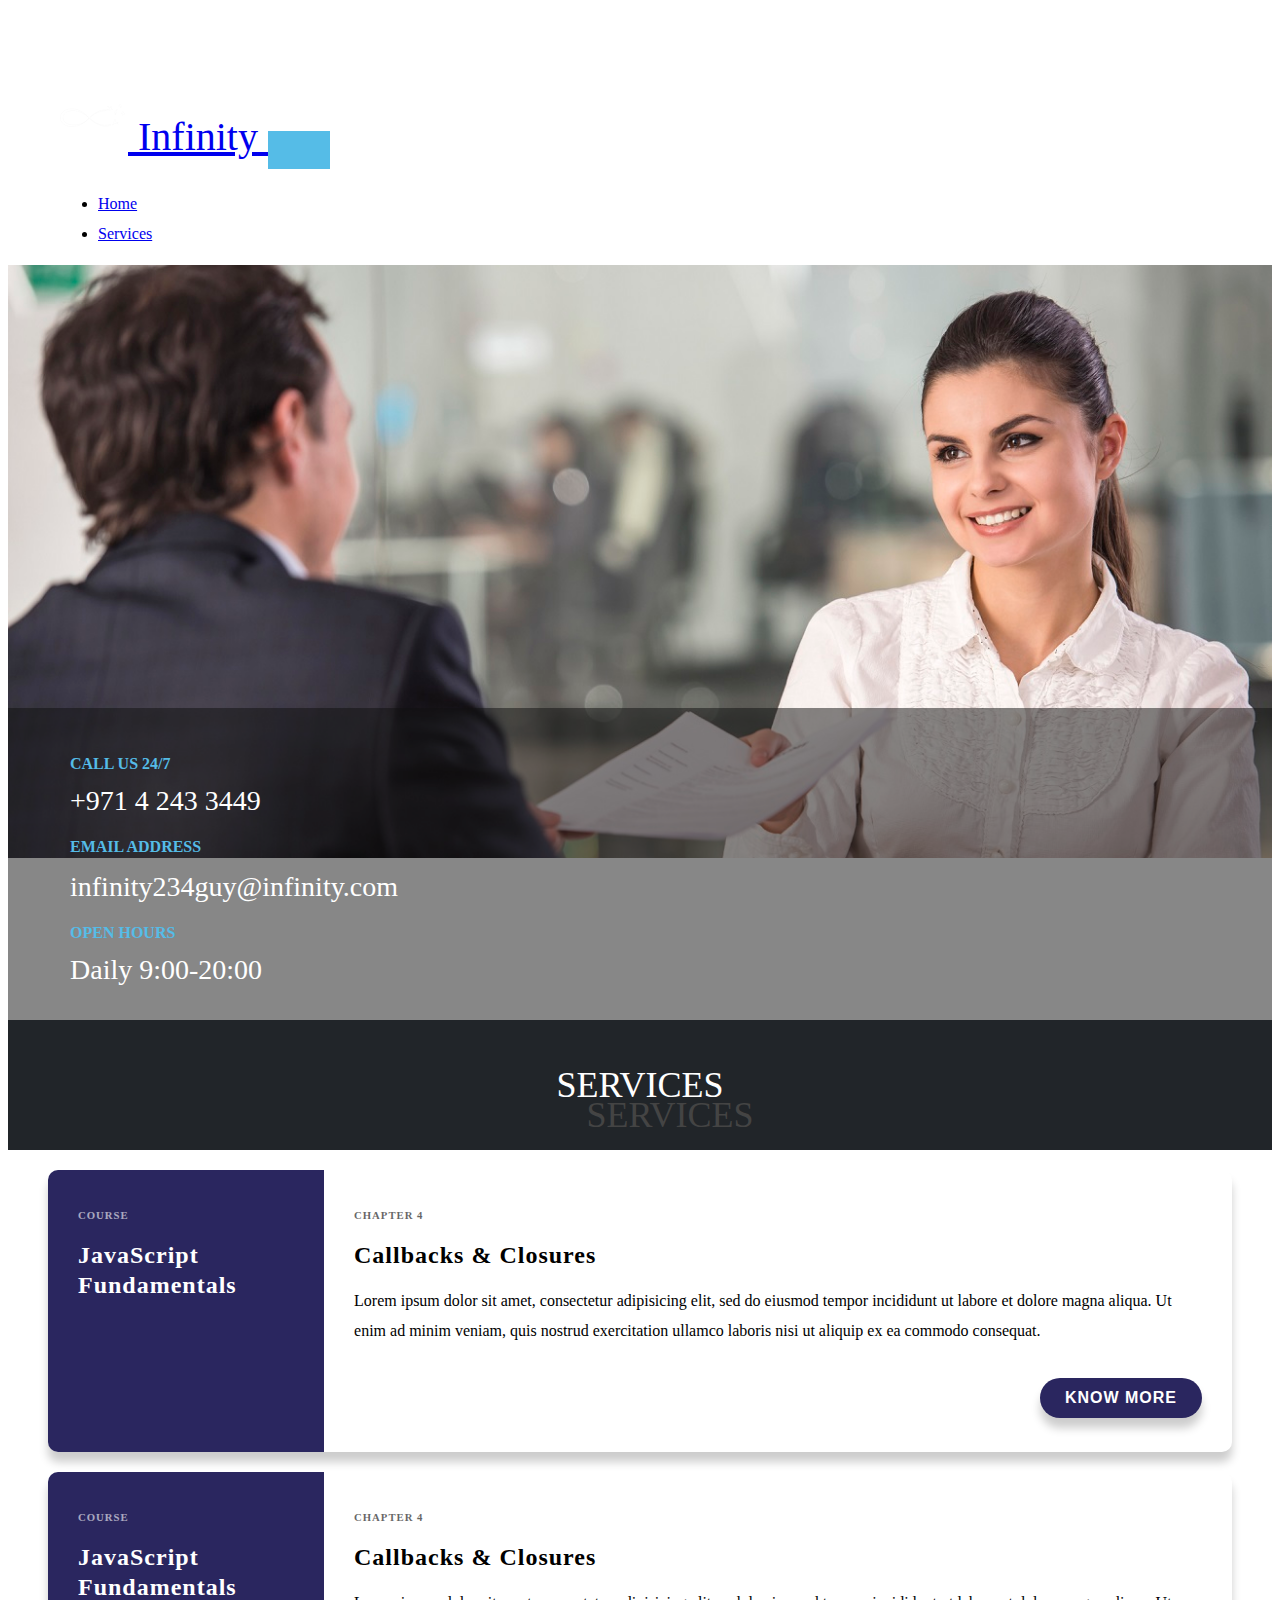
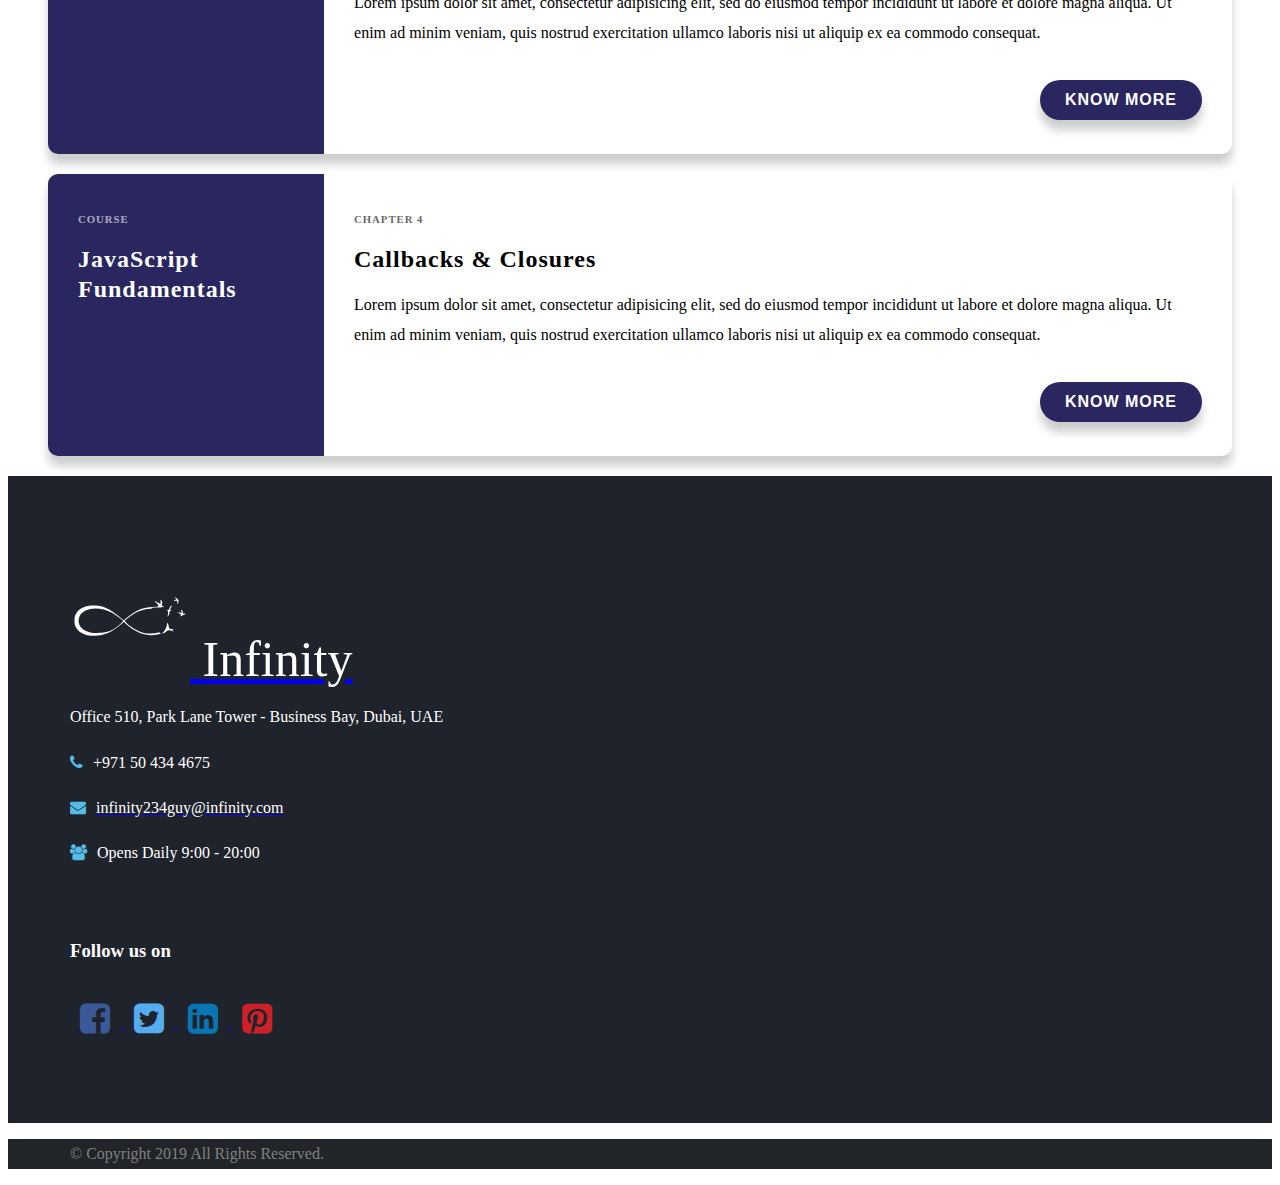
==== services.html @ c741b1cb "test" ====
<!DOCTYPE html>
<html lang="en-US" class="no-js">

<head>
    <meta charset="UTF-8">
    <meta name="viewport" content="width=device-width, initial-scale=1">
    <title>Infinity: Extent the efforts</title>
    <link rel="icon" type="image/x-icon" href="public/babu.ico">
    <link href="https://cdn.jsdelivr.net/npm/bootstrap@5.0.2/dist/css/bootstrap.min.css" rel="stylesheet"
        integrity="sha384-EVSTQN3/azprG1Anm3QDgpJLIm9Nao0Yz1ztcQTwFspd3yD65VohhpuuCOmLASjC" crossorigin="anonymous">
    <script src="https://cdn.jsdelivr.net/npm/bootstrap@5.0.2/dist/js/bootstrap.bundle.min.js"
        integrity="sha384-MrcW6ZMFYlzcLA8Nl+NtUVF0sA7MsXsP1UyJoMp4YLEuNSfAP+JcXn/tWtIaxVXM"
        crossorigin="anonymous"></script>
    <style>
        body {
            min-height: 75rem;
            padding-top: 4.5rem;
            font-size: 16px;
            font-weight: 300;
            line-height: 30px;
        }

        .centered {
            position: absolute;
            top: 50%;
            left: 50%;
            transform: translate(-50%, -50%);
            font-size: 30px;
        }

        .img-container {
            position: relative;
            text-align: center;
            color: white;
        }

        .contact {
            overflow: hidden;
            background-color: rgba(15, 15, 15, 0.8);
            position: relative;
            padding: 25px 0px;
            overflow-wrap: break-word;
            word-wrap: break-word;

        }

        @media screen and (min-width: 1200px) {
            .contact {
                display: block;
                margin-top: -150px;
                z-index: 3;
                background-color: rgba(15, 15, 15, 0.5);
            }
        }

        .special-heading .medium {
            font-weight: 600;
        }

        .highlight {
            color: #55bce7;
        }

        .special-heading p {
            font-size: 16px;
            margin-bottom: 7px;
        }

        .highlight {
            color: #55bce7;
            border-color: #55bce7;
        }

        .text-uppercase {
            text-transform: uppercase;
        }

        p {
            overflow-wrap: break-word;
        }

        .special-heading h4 {
            margin: 0 0 10px 0;
        }

        .text-transform-none {
            text-transform: none;
        }

        .extra-thin {
            font-weight: 200;
        }

        .lightfont {
            color: #ffffff !important;
        }

        h4 {
            font-size: 28px;
        }

        .ls {
            background-color: #ffffff;
            color: #808080;
        }

        .padding_vertical_40 {
            padding-top: 40px;
            padding-bottom: 40px;
        }

        .section_padding_bottom_0 {
            padding-bottom: 0px;
        }

        .half_section {
            position: relative;
        }

        .image_cover,
        .background_cover {
            -webkit-background-size: cover;
            -moz-background-size: cover;
            -o-background-size: cover;
            background-size: cover;
        }

        .image_cover {
            display: block;
            position: absolute;
            width: 50%;
            z-index: 2;
            top: 0;
            bottom: 0;
            background-position: 50% 50%;
        }

        .image_cover>img {
            visibility: hidden;
        }

        .image_cover>a {
            position: absolute;
            top: 0;
            bottom: 0;
            right: 0;
            left: 0;
        }

        .image_cover.image_cover_right {
            right: 0;
        }

        @media (max-width: 991px) {
            .image_cover {
                height: 0;
                padding-bottom: 66%;
                margin-bottom: -30px;
                width: 100%;
                position: relative;
            }
        }

        .image_cover+[class*='container'] [class*='col-']>img,
        .image_cover+[class*='container'] [class*='col-']>a:after,
        .image_cover+[class*='container'] [class*='col-']>a>img {
            display: none;
        }

        .image_cover_right {
            background-size: contain;
            background-repeat: no-repeat;
            background-position: center;
            background-origin: content-box;
        }

        @media screen and (max-width: 991px) {
            .image_cover_right {
                background-size: contain;
                background-repeat: no-repeat;
                background-position: center;
                background-origin: padding-box;
            }

        }

        .padding_10 {
            padding: 10px;
        }

        @media (min-width: 1200px) {
            .hidden-lg {
                display: none !important;
            }
        }

        @media (min-width: 992px) and (max-width: 1199px) {
            .hidden-md {
                display: none !important;
            }
        }

        .text-left {
            text-align: left;
        }

        .container {
            padding-right: 15px;
            padding-left: 15px;
            margin-right: auto;
            margin-left: auto
        }

        @media (min-width:768px) {
            .container {
                width: 750px
            }
        }

        @media screen and (max-width:768px) {
            .has-text-align-left {
                text-align: center !important;
            }
        }

        @media (min-width:992px) {
            .container {
                width: 970px
            }
        }

        @media (min-width:1200px) {
            .container {
                width: 1170px
            }
        }

        h3.section_header {
            margin: 0;
            font-size: 40px;
            line-height: 1;
            position: relative;
            word-wrap: break-word;
        }

        .ls h1,
        .ls h2,
        .ls h3,
        .ls h4,
        .ls h5,
        .ls h6 {
            color: #1f232b;
        }

        .myclass {
            font-size: 34px !important;
            margin-bottom: 7px !important;
        }

        .extra-heading {
            position: relative !important;
            float: left;
            top: 0;
            font-size: 140px !important;
            line-height: 0.75 !important;
            padding-right: 15px !important;
            letter-spacing: -0.1em;
            text-indent: -0.1em;
            background: -webkit-linear-gradient(#2098ef, #55bce7);
            -webkit-background-clip: text;
            -webkit-text-fill-color: transparent;
        }

        @supports (-ms-ime-align:auto) {
            .extra-heading {
                padding-right: 10px !important;
            }
        }

        @media screen and (-ms-high-contrast: active),
        (-ms-high-contrast: none) {
            .extra-heading {
                padding-right: 10px !important;
                color: #55bce7 !important;
            }
        }

        @media (max-width: 1199px) {
            .extra-heading {
                font-size: 108px !important;
                padding-right: 15px !important;
            }
        }

        @media (max-width: 479px) {
            .extra-heading {
                font-size: 70px !important;
                padding-right: 10px !important;
            }

            .extra-heading+h3.section_header {
                font-size: 20px !important;
            }

            .extra-heading+h3.section_header+h2.section_header {
                font-size: 39px !important;
            }
        }

        .extra-heading.customcss {
            font-size: 100px !important;
        }

        .mycustomcss {
            font-size: 22px !important;
            line-height: 5.1 !important;
        }

        .ds {
            background-color: #1f232b;
            color: #808080;
        }

        .ds h1,
        .ds h2,
        .ds h3,
        .ds h4,
        .ds h5,
        .ds h6 {
            color: #ffffff;
        }

        .wpcf7 .screen-reader-response {
            position: absolute;
            overflow: hidden;
            clip: rect(1px, 1px, 1px, 1px);
            clip-path: inset(50%);
            height: 1px;
            width: 1px;
            margin: -1px;
            padding: 0;
            border: 0;
            word-wrap: normal !important;
        }

        form.wpcf7-form {}

        form.wpcf7-form .wpcf7-text,
        form.wpcf7-form .wpcf7-number,
        form.wpcf7-form .wpcf7-textarea {
            text-indent: 20px;
        }

        form.wpcf7-form .wpcf7-textarea {
            overflow-x: hidden;
        }

        @media screen and (-ms-high-contrast: active),
        (-ms-high-contrast: none) {
            form.wpcf7-form .wpcf7-textarea {
                height: 320px;
            }
        }

        form.wpcf7-form #fileuploadfield {
            display: none;
        }

        form.wpcf7-form #uploadbrowsebutton {
            background-color: transparent;
            font-size: 12px;
            font-weight: 300;
            height: 40px;
            letter-spacing: -0.02em;
            max-width: 170px;
            position: absolute;
            right: 5px;
            text-align: center;
            text-transform: uppercase;
            top: 5px;
            width: 100%;
            color: #2098ef;
            border: 1px solid #2098ef;
            -webkit-transition: all 0.4s linear 0s;
            transition: all 0.4s linear 0s;
        }

        form.wpcf7-form #uploadbrowsebutton:hover,
        form.wpcf7-form #uploadbrowsebutton:focus {
            background-color: #2098ef;
            color: #ffffff;
        }

        .ds form.wpcf7-form #uploadbrowsebutton {
            background-color: #ffffff;
            color: #1f232b;
            border: 1px solid #ffffff;
        }

        .ds form.wpcf7-form #uploadbrowsebutton:hover,
        .ds form.wpcf7-form #uploadbrowsebutton:focus {
            border: 1px solid #55bce7;
            background-color: #55bce7;
            color: #ffffff;
        }

        form.wpcf7-form p {
            position: relative;
            margin-bottom: 18px;
        }

        form.wpcf7-form p input,
        form.wpcf7-form p textarea {
            padding-left: 10px;
        }

        form.wpcf7-form p textarea {
            padding-bottom: 12px;
        }

        form.wpcf7-form p input[type="submit"] {
            padding: 18px 30px 18px;
        }

        form.wpcf7-form p .fa {
            position: absolute;
            z-index: 100;
            font-size: 14px;
            top: 18px;
            left: 15px;
        }

        form.wpcf7-form .ajax-loader {
            display: none;
        }

        .wpcf7-form-control-wrap {
            position: relative;
        }

        .ds input[type="text"],
        .ds input[type="email"],
        .ds input[type="url"],
        .ds input[type="password"],
        .ds input[type="search"],
        .ds input[type="tel"],
        .ds input[type="number"],
        .ds textarea,
        .ds select,
        .ds .form-control {
            background-color: rgba(15, 15, 15, 0.5);
            color: #ffffff;
            border: none;
        }

        .ds input[type="text"],
        .ds input[type="email"],
        .ds input[type="url"],
        .ds input[type="password"],
        .ds input[type="search"],
        .ds input[type="tel"],
        .ds input[type="number"],
        .ds textarea,
        .ds select,
        .ds .form-control {
            background-color: rgba(15, 15, 15, 0.5);
            color: #ffffff;
            border: none;
        }

        input[type="text"],
        input[type="email"],
        input[type="url"],
        input[type="password"],
        input[type="search"],
        input[type="tel"],
        input[type="number"],
        textarea,
        select,
        .select2-container .select2-selection--single,
        .form-control {
            background-color: #f2f2f2;
            color: #808080;
            border: none;
            border-radius: 0;
            box-shadow: none;
            font-size: 12px;
            font-weight: 600;
            height: 50px;
            letter-spacing: -0.02em;
            line-height: 30px;
            padding-bottom: 11px;
            padding-left: 30px;
            padding-right: 30px;
            padding-top: 10px;
            text-transform: uppercase;
        }

        .form-control {
            display: block;
            width: 100%;
            height: 34px;
            padding: 6px 12px;
            font-size: 14px;
            line-height: 1.42857143;
            color: #555;
            background-color: #fff;
            background-image: none;
            border: 1px solid #ccc;
            border-radius: 4px;
            -webkit-box-shadow: inset 0 1px 1px rgb(0 0 0 / 8%);
            box-shadow: inset 0 1px 1px rgb(0 0 0 / 8%);
            -webkit-transition: border-color ease-in-out .15s, -webkit-box-shadow ease-in-out .15s;
            -o-transition: border-color ease-in-out .15s, box-shadow ease-in-out .15s;
            transition: border-color ease-in-out .15s, box-shadow ease-in-out .15s;
        }

        .wpcf7 input[type="url"],
        .wpcf7 input[type="email"],
        .wpcf7 input[type="tel"] {
            direction: ltr;
        }

        input {
            color: #ffffff;
        }

        ::placeholder {
            color: #ffffff;
            opacity: 1;
            /* Firefox */
        }

        ::-ms-input-placeholder {
            /* Internet Explorer 10-11 */
            color: #ffffff;
        }

        ::-ms-input-placeholder {
            /* Microsoft Edge */
            color: #ffffff;
        }

        .theme_button.inverse.white:hover,
        .theme_button.inverse.white:focus,
        .theme_button.inverse.white:active {
            color: #1f232b;
            background-color: #ffffff;
            border-color: #ffffff;
        }

        .theme_button.inverse.white {
            color: #ffffff;
            background-color: transparent;
            border-color: #ffffff;
        }

        form.wpcf7-form p input[type="submit"] {
            padding: 18px 30px 18px;
        }

        .theme_buttons a:hover,
        .theme_buttons a:focus,
        .theme_buttons a:active,
        .theme_button:hover,
        .theme_button:focus,
        .theme_button:active,
        .wc-proceed-to-checkout .checkout-button:hover,
        .wc-proceed-to-checkout .checkout-button:focus,
        .wc-proceed-to-checkout .checkout-button:active,
        .buttons a:hover,
        .buttons a:focus,
        .buttons a:active,
        button:hover,
        button:focus,
        button:active,
        input[type="submit"]:hover,
        input[type="submit"]:focus,
        input[type="submit"]:active {
            color: #55bce7;
            border: 1px solid #55bce7;
            background: transparent;
        }

        .theme_buttons a:active,
        .theme_buttons a:hover,
        .theme_buttons a:focus,
        .theme_button:active,
        .theme_button:hover,
        .theme_button:focus {
            color: #1f232b;
            opacity: 1;
            text-decoration: none;
            outline: none;
            -webkit-transition: all 0.05s linear 0s;
            transition: all 0.05s linear 0s;
        }

        form.wpcf7-form p input,
        form.wpcf7-form p textarea {
            padding-left: 10px;
        }

        @media (min-width: 992px) {

            .theme_buttons a,
            .theme_button,
            .wc-proceed-to-checkout .checkout-button,
            .buttons a,
            button,
            input[type="submit"] {
                padding: 18px 40px 18px;
            }
        }

        .theme_buttons a,
        .theme_button,
        .wc-proceed-to-checkout .checkout-button,
        .buttons a,
        button,
        input[type="submit"] {
            font-size: 12px;
            font-weight: 600;
            text-transform: uppercase;
            letter-spacing: -0.02em;
            padding: 18px 30px 18px;
            margin-bottom: 4px;
            line-height: 1;
            display: inline-block;
            text-align: center;
            color: #ffffff;
            border: 1px solid #55bce7;
            background-color: #55bce7;
            border-radius: 0;
            position: relative;
            -webkit-transition: all 0.4s linear 0s;
            transition: all 0.4s linear 0s;
        }

        button,
        html input[type=button],
        input[type=reset],
        input[type=submit] {
            -webkit-appearance: button;
            cursor: pointer;
        }

        .theme_button {
            padding: 24px 40px 24px;
            border-radius: 44px;
        }

        .page_footer {}

        @media (min-width: 992px) {
            .page_footer {
                padding-bottom: 80px;
            }
        }

        .section_padding_top_80>[class*="container"] {
            padding-top: 80px;
        }

        .section_padding_bottom_150>[class*="container"] {
            padding-bottom: 150px;
        }

        @media (max-width: 1199px) {

            .section_padding_100>[class*="container"],
            .section_padding_top_90>[class*="container"],
            .section_padding_top_80>[class*="container"],
            .section_padding_top_100>[class*="container"],
            .section_padding_top_120>[class*="container"],
            .section_padding_top_125>[class*="container"],
            .section_padding_top_130>[class*="container"],
            .section_padding_top_140>[class*="container"],
            .section_padding_top_150>[class*="container"] {
                padding-top: 75px;
            }

            .section_padding_100>[class*="container"],
            .section_padding_bottom_90>[class*="container"],
            .section_padding_bottom_100>[class*="container"],
            .section_padding_bottom_120>[class*="container"],
            .section_padding_bottom_125>[class*="container"],
            .section_padding_bottom_130>[class*="container"],
            .section_padding_bottom_140>[class*="container"],
            .section_padding_bottom_150>[class*="container"] {
                padding-bottom: 75px;
            }
        }

        @media (max-width: 479px) {

            .section_padding_100>[class*="container"],
            .section_padding_top_90>[class*="container"],
            .section_padding_top_80>[class*="container"],
            .section_padding_top_100>[class*="container"],
            .section_padding_top_120>[class*="container"],
            .section_padding_top_125>[class*="container"],
            .section_padding_top_130>[class*="container"],
            .section_padding_top_140>[class*="container"],
            .section_padding_top_150>[class*="container"] {
                padding-top: 50px;
            }

            .section_padding_100>[class*="container"],
            .section_padding_bottom_90>[class*="container"],
            .section_padding_bottom_100>[class*="container"],
            .section_padding_bottom_120>[class*="container"],
            .section_padding_bottom_125>[class*="container"],
            .section_padding_bottom_130>[class*="container"],
            .section_padding_bottom_140>[class*="container"],
            .section_padding_bottom_150>[class*="container"] {
                padding-bottom: 50px;
            }
        }

        .has-text-align-left {
            text-align: left;
        }

        .media {
            margin-top: 15px
        }

        .media:first-child {
            margin-top: 0
        }

        .media,
        .media-body {
            overflow: hidden;
            zoom: 1
        }

        .media-body {
            width: 10000px
        }

        .media-object {
            display: block
        }

        .media-object.img-thumbnail {
            max-width: none
        }

        .media-right,
        .media>.pull-right {
            padding-left: 10px
        }

        .media-left,
        .media>.pull-left {
            padding-right: 10px
        }

        .media-body,
        .media-left,
        .media-right {
            display: table-cell;
            vertical-align: top
        }

        .media-middle {
            vertical-align: middle
        }

        .media-bottom {
            vertical-align: bottom
        }

        .media-heading {
            margin-top: 0;
            margin-bottom: 5px
        }

        .media-list {
            padding-left: 0;
            list-style: none
        }

        .topmargin_30 {
            margin-top: 30px;
        }
    </style>





    <style>
        .img-responsive {
            display: block;
            width: 100%;
            height: auto
        }

        .page_breadcrumbs h3.small {
            font-size: 32px;
        }

        @media (max-width: 991px) {
            .page_breadcrumbs h3 {
                font-size: 24px;
            }
        }

        @media screen and (min-width: 992px) {
            .page_breadcrumbs .display_table_md {
                width: auto;
                min-width: 0;
            }

            .page_breadcrumbs h2.display_table_cell_md {
                padding-right: 20px;
            }

            .page_breadcrumbs .breadcrumb.display_table_cell_md {
                border-left: 1px solid rgba(255, 255, 255, 0.2);
                padding-left: 25px;
            }
        }

        .page_breadcrumbs .bottom_breadcrumbs {
            text-align: center;
            float: right;
            padding: 0 20px;
            margin: 0 0 -26px 0;
            background-color: rgba(15, 15, 15, 0.035);
        }

        .page_breadcrumbs.parallax {
            background-size: auto auto;
        }

        .error404 .page_breadcrumbs,
        .error404 .page_footer {
            display: none;
        }

        .parallax>*,
        .muted_section>*,
        .radial_gradient>*,
        .gradient>*,
        .vertical_gradient>*,
        .section_gradient>*,
        .darken_gradient>*,
        .diagonal_section>* {
            z-index: 4;
            position: relative;
        }

        .gradient,
        .muted_section,
        .vertical_gradient,
        .section_gradient,
        .darken_gradient {
            position: relative;
        }

        .muted_section:before,
        .muted_section:after,
        .section_overlay:before,
        .section_overlay:after,
        .gradient:before,
        .gradient:after,
        .vertical_gradient:before,
        .vertical_gradient:after,
        .section_gradient:before,
        .section_gradient:after,
        .darken_gradient:before,
        .darken_gradient:after {
            content: '';
            display: block;
            position: absolute;
            top: 0;
            left: 0;
            right: 0;
            bottom: 0;
            z-index: 3;
        }

        .vertical_gradient:before {
            background: #55bce7;
            background: -moz-linear-gradient(top, #55bce7 0%, #2098ef 100%);
            background: -webkit-linear-gradient(top, #55bce7 0%, #2098ef 100%);
            background: -o-linear-gradient(top, #55bce7 0%, #2098ef 100%);
            background: -ms-linear-gradient(top, #55bce7 0%, #2098ef 100%);
            background: linear-gradient(to bottom, #55bce7 0%, #2098ef 100%);
            filter: progid:DXImageTransform.Microsoft.gradient(startColorstr='$mainColor', endColorstr='$mainColor2', GradientType=0);
        }

        .section_padding_70>[class*="container"] {
            padding-top: 70px;
            padding-bottom: 70px;
        }

        .page_breadcrumbs.vertical_gradient>.container {
            padding-top: 30px;
            padding-bottom: 30px;
        }

        .section_padding_70>[class*="container"] {
            padding-top: 70px;
            padding-bottom: 70px;
        }
    </style>
    <style>
        @import url('https://fonts.googleapis.com/css?family=Muli&display=swap');

        * {
            box-sizing: border-box;
        }


        /* body {
            background-image: linear-gradient(45deg, #7175da, #9790F2);
            font-family: 'Muli', sans-serif;
            display: flex;
            align-items: center;
            justify-content: center;
            flex-direction: column;
            min-height: 100vh;
            margin: 0;
        } */

        .courses-container {}

        .course {
            background-color: #fff;
            border-radius: 10px;
            box-shadow: 0 10px 10px rgba(0, 0, 0, 0.2);
            display: flex;
            max-width: 100%;
            margin: 20px;
            overflow: hidden;
            /* width: 700px; */
        }

        .course h6 {
            opacity: 0.6;
            margin: 0;
            letter-spacing: 1px;
            text-transform: uppercase;
        }

        .course h2 {
            letter-spacing: 1px;
            margin: 10px 0;
        }

        .course-preview {
            background-color: #2A265F;
            color: #fff;
            padding: 30px;
            max-width: 300px;
        }

        .course-preview a {
            color: #fff;
            display: inline-block;
            font-size: 12px;
            opacity: 0.6;
            margin-top: 30px;
            text-decoration: none;
        }

        .course-info {
            padding: 30px;
            position: relative;
            width: 100%;
        }

        .progress-container {
            position: absolute;
            top: 30px;
            right: 30px;
            text-align: right;
            width: 150px;
        }

        .progress {
            background-color: #ddd;
            border-radius: 3px;
            height: 5px;
            width: 100%;
        }

        .progress::after {
            border-radius: 3px;
            background-color: #2A265F;
            content: '';
            position: absolute;
            top: 0;
            left: 0;
            height: 5px;
            width: 66%;
        }

        .progress-text {
            font-size: 10px;
            opacity: 0.6;
            letter-spacing: 1px;
        }

        .btn {
            background-color: #2A265F;
            border: 0;
            border-radius: 50px;
            box-shadow: 0 10px 10px rgba(0, 0, 0, 0.2);
            color: #fff;
            font-size: 16px;
            padding: 12px 25px;
            position: absolute;
            bottom: 30px;
            right: 30px;
            letter-spacing: 1px;
        }

        #button-div-small {
            display: none;
        }

        @media screen and (max-width: 720px) {
            .course-preview {
                background-color: #2A265F;
                color: #fff;
                padding: 30px;
                max-width: 100%;
            }

            .course {
                background-color: #fff;
                border-radius: 10px;
                box-shadow: 0 10px 10px rgba(0, 0, 0, 0.2);
                display: block;
                max-width: 100%;
                margin: 20px;
                overflow: hidden;
                /* width: 700px; */
            }
        }

        @media screen and (max-width: 650px) {
            #button-div-small {
                display: block;
                height: 60px;
            }
        }
    </style>
    <!-- <link rel="stylesheet" href="hukfx.css"> -->
    <link rel="stylesheet" href="https://cdnjs.cloudflare.com/ajax/libs/font-awesome/4.7.0/css/font-awesome.min.css">
</head>

<body>
    <div id="canvas" class="wide">
        <div id="box_wrapper">
            <nav class="navbar navbar-expand-md navbar-dark bg-dark fixed-top shadow-lg" style="padding-left: 50px;">
                <div class="container-fluid">
                    <a class="navbar-brand" href="#" style="font-size: 40px;padding-top: 0px;">
                        <img src="./public/infinty.svg" alt="" width="70" height="70" style="fill: white;">
                        <span>Infinity</span>
                    </a>
                    <button class="navbar-toggler" type="button" data-bs-toggle="collapse"
                        data-bs-target="#navbarCollapse" aria-controls="navbarCollapse" aria-expanded="false"
                        aria-label="Toggle navigation">
                        <span class="navbar-toggler-icon"></span>
                    </button>
                    <div class="collapse navbar-collapse" id="navbarCollapse">
                        <ul class="navbar-nav me-auto mb-2 mb-md-0">
                            <li class="nav-item">
                                <a class="nav-link" aria-current="page" href="index.html">Home</a>
                            </li>
                            <li class="nav-item">
                                <a class="nav-link active" href="services.html">Services</a>
                            </li>
                        </ul>
                    </div>
                </div>
            </nav>
            <!-- <section class="img-container">
                <img src="public/carousole.jpg" alt="Responsive image" style="width: 100%;">
                <div class="centered">One place for every solution</div>
            </section> -->
            <div>
                <!-- <div> -->
                <!-- id="myCarousel" class="carousel slide carousel-fade" data-interval="3000" data-ride="carousel"> -->
                <!-- Carousel indicators -->
                <!--   <ol class="carousel-indicators">            <li data-target="#myCarousel" data-slide-to="0" class="active"></li>            <li data-target="#myCarousel" data-slide-to="1"></li>            <li data-target="#myCarousel" data-slide-to="2"></li>        </ol>   -->
                <!-- <div class="carousel-inner"> -->
                <!-- <div class=" item">  -->
                <img class="img-responsive" src="public/get-job-done.jpg" alt="First Slide">
                <!-- </div> -->
                <!-- </div> -->
                <!-- </div> -->
            </div>
            <!-- <section class="img-container">
                <img src="public/carousole.jpg" alt="Responsive image" style="width: 100%;">
                <div class="centered">One place for every solution</div>
            </section> -->
            <section class="contact">
                <div class="container">
                    <div class="row">
                        <div class="col-md-4 col-sm-6 text-center">
                            <div class="special-heading">
                                <p class="highlight medium text-uppercase">
                                    Call Us 24/7 </p>
                                <h4 class="lightfont extra-thin text-transform-none">
                                    +971 4 243 3449 </h4>
                            </div>
                        </div>
                        <div class="col-md-4 col-sm-6 text-center">
                            <div class="special-heading">
                                <p class="highlight medium text-uppercase">
                                    Email Address </p>
                                <h4 class="lightfont extra-thin text-transform-none">
                                    <h4 class="lightfont extra-thin text-transform-none">
                                        infinity234guy@infinity.com </h4>
                                </h4>
                            </div>
                        </div>
                        <div class="col-md-4 col-sm-6 text-center">
                            <div class="special-heading">
                                <p class="highlight medium text-uppercase">
                                    Open Hours </p>
                                <h4 class="lightfont extra-thin text-transform-none">
                                    Daily 9:00-20:00 </h4>
                            </div>
                        </div>
                    </div>
                </div>
            </section>
            <section>
                <div
                    style="background-color: #212529; padding: 50px; color: #ffffff; font-size: 36px; font-weight: 500; text-shadow: 30px 30px #444444; text-align: center;">
                    SERVICES
                </div>
            </section>
            <!-- <section class="page_breadcrumbs vertical_gradient parallax background_cover section_padding_70">
                <div class="container">
                    <div class="row">
                        <div class="col-sm-12 text-center breadcrumbs_inner">
                            <h3>Industries</h3>
                            <ol class="breadcrumb darklinks">
                                <li class="first-item">
                                    <a href="https://www.rfsonshr.com/">Home</a>
                                </li>
                                <li class="last-item">Industries</li>
                            </ol>
                        </div>
                    </div>
                </div>
            </section> -->
            <section style="margin: 20px;">
                <!-- <div class="card">
                    <div class="card-header">
                        <h2>Simple Collapsible</h2>
                    </div>
                    <div class="card-body">
                        <p>Click on the button to toggle between showing and hiding content.</p>
                        <button type="button" class="btn btn-primary" data-bs-toggle="collapse"
                            data-bs-target="#demo">Simple collapsible</button>
                        <div id="demo" class="collapse">
                            Lorem ipsum dolor sit amet, consectetur adipisicing elit,
                            sed do eiusmod tempor incididunt ut labore et dolore magna aliqua. Ut enim ad minim veniam,
                            quis nostrud exercitation ullamco laboris nisi ut aliquip ex ea commodo consequat.
                        </div>
                    </div>
                </div> -->
                <div class="courses-container">
                    <div class="course">
                        <div class="course-preview">
                            <h6>Course</h6>
                            <h2>JavaScript Fundamentals</h2>
                            <!-- <a href="#">View all chapters <i class="fas fa-chevron-right"></i></a> -->
                        </div>
                        <div class="course-info">
                            <!-- <div class="progress-container">
                                <div class="progress"></div>
                                <span class="progress-text">
                                    6/9 Challenges
                                </span>
                            </div> -->
                            <h6>Chapter 4</h6>
                            <h2>Callbacks & Closures</h2>
                            <!-- <button class="btn">Continue</button> -->
                            <div id="button-div-small"></div>
                            <button type="button" class="btn btn-primary" data-bs-toggle="collapse"
                                data-bs-target="#demo" onclick="toggleElement(this)">Know More</button>
                            <script>
                                function toggleElement(e) {
                                    console.log(e.innerText);
                                    e.innerText = e.innerText == "KNOW MORE" ? "Minimize" : "Know More";
                                    // console.log(window.innerWidth);
                                    // console.log(e.previousElementSibling);
                                    // let previousDiv = e.previousElementSibling;
                                    // console.log(previousDiv.style.display);
                                    // if (window.innerWidth <= 650) {
                                    //     while (previousDiv.id !== "button-div-small" && previousDiv.previousElementSibling) {
                                    //         console.log(previousDiv);
                                    //         previousDiv = previousDiv.previousElementSibling;
                                    //     }
                                    //     // document.getElementById("button-div-small").
                                    //     if (previousDiv.id == "button-div-small") {
                                    //         previousDiv.style.display = (previousDiv.style.display == "" || "block") ? "none" : "block";
                                    //     }
                                    // }
                                }
                            </script>
                            <div id="demo" class="collapse">
                                <p>
                                    Lorem ipsum dolor sit amet, consectetur adipisicing elit,
                                    sed do eiusmod tempor incididunt ut labore et dolore magna aliqua. Ut enim ad minim
                                    veniam,
                                    quis nostrud exercitation ullamco laboris nisi ut aliquip ex ea commodo consequat.
                                </p>

                                <div style="height: 60px;"></div>
                                <!-- <button type="button" class="btn btn-primary" data-bs-toggle="collapse"
                                    data-bs-target="#demo">Minimize</button> -->
                            </div>
                        </div>
                    </div>
                </div>

                <div class="courses-container">
                    <div class="course">
                        <div class="course-preview">
                            <h6>Course</h6>
                            <h2>JavaScript Fundamentals</h2>
                            <!-- <a href="#">View all chapters <i class="fas fa-chevron-right"></i></a> -->
                        </div>
                        <div class="course-info">
                            <!-- <div class="progress-container">
                                <div class="progress"></div>
                                <span class="progress-text">
                                    6/9 Challenges
                                </span>
                            </div> -->
                            <h6>Chapter 4</h6>
                            <h2>Callbacks & Closures</h2>
                            <!-- <button class="btn">Continue</button> -->
                            <div id="button-div-small"></div>
                            <button type="button" class="btn btn-primary" data-bs-toggle="collapse"
                                data-bs-target="#demo1" onclick="toggleElement(this)">Know More</button>
                            <script>
                                function toggleElement(e) {
                                    console.log(e.innerText);
                                    e.innerText = e.innerText == "KNOW MORE" ? "Minimize" : "Know More";
                                    // console.log(window.innerWidth);
                                    // console.log(e.previousElementSibling);
                                    // let previousDiv = e.previousElementSibling;
                                    // console.log(previousDiv.style.display);
                                    // if (window.innerWidth <= 650) {
                                    //     while (previousDiv.id !== "button-div-small" && previousDiv.previousElementSibling) {
                                    //         console.log(previousDiv);
                                    //         previousDiv = previousDiv.previousElementSibling;
                                    //     }
                                    //     // document.getElementById("button-div-small").
                                    //     if (previousDiv.id == "button-div-small") {
                                    //         previousDiv.style.display = (previousDiv.style.display == "" || "block") ? "none" : "block";
                                    //     }
                                    // }
                                }
                            </script>
                            <div id="demo1" class="collapse">
                                <p>
                                    Lorem ipsum dolor sit amet, consectetur adipisicing elit,
                                    sed do eiusmod tempor incididunt ut labore et dolore magna aliqua. Ut enim ad minim
                                    veniam,
                                    quis nostrud exercitation ullamco laboris nisi ut aliquip ex ea commodo consequat.
                                </p>

                                <div style="height: 60px;"></div>
                                <!-- <button type="button" class="btn btn-primary" data-bs-toggle="collapse"
                                    data-bs-target="#demo">Minimize</button> -->
                            </div>
                        </div>
                    </div>
                </div>


                <div class="courses-container">
                    <div class="course">
                        <div class="course-preview">
                            <h6>Course</h6>
                            <h2>JavaScript Fundamentals</h2>
                            <!-- <a href="#">View all chapters <i class="fas fa-chevron-right"></i></a> -->
                        </div>
                        <div class="course-info">
                            <!-- <div class="progress-container">
                                <div class="progress"></div>
                                <span class="progress-text">
                                    6/9 Challenges
                                </span>
                            </div> -->
                            <h6>Chapter 4</h6>
                            <h2>Callbacks & Closures</h2>
                            <!-- <button class="btn">Continue</button> -->
                            <div id="button-div-small"></div>
                            <button type="button" class="btn btn-primary" data-bs-toggle="collapse"
                                data-bs-target="#demo2" onclick="toggleElement(this)">Know More</button>
                            <script>
                                function toggleElement(e) {
                                    console.log(e.innerText);
                                    e.innerText = e.innerText == "KNOW MORE" ? "Minimize" : "Know More";
                                    // console.log(window.innerWidth);
                                    // console.log(e.previousElementSibling);
                                    // let previousDiv = e.previousElementSibling;
                                    // console.log(previousDiv.style.display);
                                    // if (window.innerWidth <= 650) {
                                    //     while (previousDiv.id !== "button-div-small" && previousDiv.previousElementSibling) {
                                    //         console.log(previousDiv);
                                    //         previousDiv = previousDiv.previousElementSibling;
                                    //     }
                                    //     // document.getElementById("button-div-small").
                                    //     if (previousDiv.id == "button-div-small") {
                                    //         previousDiv.style.display = (previousDiv.style.display == "" || "block") ? "none" : "block";
                                    //     }
                                    // }
                                }
                            </script>
                            <div id="demo2" class="collapse">
                                <p>
                                    Lorem ipsum dolor sit amet, consectetur adipisicing elit,
                                    sed do eiusmod tempor incididunt ut labore et dolore magna aliqua. Ut enim ad minim
                                    veniam,
                                    quis nostrud exercitation ullamco laboris nisi ut aliquip ex ea commodo consequat.
                                </p>

                                <div style="height: 60px;"></div>
                                <!-- <button type="button" class="btn btn-primary" data-bs-toggle="collapse"
                                    data-bs-target="#demo">Minimize</button> -->
                            </div>
                        </div>
                    </div>
                </div>

            </section>
            <footer id="footer" class="page_footer section_padding_top_80 ds">
                <div class="container">
                    <div class="row">
                        <div class="col-xs-12 col-md-2 text-center"></div>
                        <div class="col-xs-12 col-md-3 text-center" style="color: #ffffff !important; padding: 0px">
                            <a class="navbar-brand" href="#" style="font-size: 50px;padding-top: 0px;">
                                <img src="./public/infinty.svg" alt="" width="120" height="120" style="fill: white;">
                                <span style="color: #ffffff;">Infinity</span>
                            </a>
                            <!-- <div id="media_image-2"
                                class="widget-odd widget-first widget-1 footer-logo widget widget_media_image"><img
                                    width="887" height="446" src="public/logo.jpeg"
                                    class="image wp-image-5704  attachment-full size-full" alt="" loading="lazy"
                                    style="max-width: 100%; height: auto;" sizes="(max-width: 887px) 100vw, 887px" />
                            </div> -->
                            <div id="block-3" class="widget-even widget-2 widget widget_block widget_text">
                                <p class="has-text-align-left">Office 510, Park Lane Tower - Business Bay, Dubai, UAE
                                </p>
                            </div>
                            <!-- <div>
                                <ul class="list-group">
                                    <li class="list-group-item">An item</li>
                                    <li class="list-group-item">A second item</li>
                                    <li class="list-group-item">A third item</li>
                                    <li class="list-group-item">A fourth item</li>
                                    <li class="list-group-item">And a fifth one</li>
                                  </ul>
                            </div> -->
                            <div id="human_consult_icons_list-2"
                                class="widget-odd widget-last widget-3 widget widget_icons_list">
                                <div class="widget-icons-list no-bullets no-top-border no-bottom-border">
                                    <div class="media small-teaser inline-block margin_0">
                                        <div class="media-left">
                                            <i class="fa fa-phone highlight"></i>
                                        </div>
                                        <div class="media-body darklinks">
                                            +971 50 434 4675 </div>
                                    </div>
                                    <div class="media small-teaser inline-block margin_0">
                                        <div class="media-left">
                                            <i class="fa fa-envelope highlight"></i>
                                        </div>
                                        <div class="media-body darklinks">
                                            <a href="mailto:infinity234guy@infinity.com">
                                                <span style="color: #ffffff;">infinity234guy@infinity.com</span>
                                            </a>
                                        </div>
                                    </div>
                                    <div class="media small-teaser inline-block margin_0">
                                        <div class="media-left">
                                            <i class="fa fa-users highlight"></i>
                                        </div>
                                        <div class="media-body darklinks">
                                            Opens Daily 9:00 - 20:00 </div>
                                    </div>
                                </div>
                            </div>
                        </div>
                        <div class="col-xs-12 col-md-2 text-center"></div>
                        <div class="col-xs-12 col-md-3 text-center" style="padding-top: 50px;">
                            <div id="human_consult_socials-2"
                                class="widget-even widget-last widget-2 widget widget_socials">
                                <h3 class="widget-title">Follow us on</h3>
                                <div class="widget-socials no-bullets no-top-border no-bottom-border topmargin_30">
                                    <a href="https://www.facebook.com/rfshrconsultancy/" target="_blank">
                                        <i class="fa fa-facebook-square fa-lg"
                                            style="font-size: 35px; margin: 10px; color: #3b5998;"
                                            aria-hidden="true"></i>
                                    </a>
                                    <a href="https://twitter.com/rfshrconsultant" target="_blank">
                                        <i class="fa fa-twitter-square fa-lg"
                                            style="font-size: 35px; margin: 10px; color: #55acee;"
                                            aria-hidden="true"></i>
                                    </a>
                                    <a href="https://www.linkedin.com/company/rfs-hr-consultancy" target="_blank">
                                        <i class="fa fa-linkedin-square fa-lg"
                                            style="font-size: 35px; margin: 10px; color: #0976b4;"
                                            aria-hidden="true"></i>
                                    </a>
                                    <a href="https://www.pinterest.com/rfshrconsultancy/" target="_blank">
                                        <i class="fa fa-pinterest-square fa-lg"
                                            style="font-size: 35px; margin: 10px; color: #cc2127;"
                                            aria-hidden="true"></i>
                                    </a>
                                </div>
                            </div>
                        </div>
                        <div class="col-xs-12 col-md-2 text-center"></div>
                    </div>
                </div>
            </footer>
            <section class="ds page_copyright shadow-lg" style="background-color: #212529;">
                <div class="container">
                    <div class="row">
                        <div class="col-sm-12 text-center">
                            <p>&copy; Copyright 2019 All Rights Reserved. </p>
                        </div>
                    </div>
                </div>
            </section>
        </div>
    </div>















    <!-- <section>




        <div class="container">
            <style>

                section {
                    background-color: #eeeeee;
                }

                section,
                .container,
                .container-fluid {
                    position: relative;
                    word-wrap: break-word;
                }

                a.mbr-iconfont:hover {
                    text-decoration: none;
                }

                .article .lead p,
                .article .lead ul,
                .article .lead ol,
                .article .lead pre,
                .article .lead blockquote {
                    margin-bottom: 0;
                }

                a {
                    font-style: normal;
                    font-weight: 400;
                    cursor: pointer;
                }

                a,
                a:hover {
                    text-decoration: none;
                }

                figure {
                    margin-bottom: 0;
                }

                body {
                    color: #232323;
                }

                h1,
                h2,
                h3,
                h4,
                h5,
                h6,
                .h1,
                .h2,
                .h3,
                .h4,
                .h5,
                .h6,
                .display-1,
                .display-2,
                .display-3,
                .display-4 {
                    line-height: 1;
                    word-break: break-word;
                    word-wrap: break-word;
                }

                b,
                strong {
                    font-weight: bold;
                }

                blockquote {
                    padding: 10px 0 10px 20px;
                    position: relative;
                    border-left: 2px solid;
                    border-color: #ff3366;
                }

                input:-webkit-autofill,
                input:-webkit-autofill:hover,
                input:-webkit-autofill:focus,
                input:-webkit-autofill:active {
                    transition-delay: 9999s;
                    transition-property: background-color, color;
                }

                textarea[type="hidden"] {
                    display: none;
                }

                body {
                    position: relative;
                }

                section {
                    background-position: 50% 50%;
                    background-repeat: no-repeat;
                    background-size: cover;
                }

                section .mbr-background-video,
                section .mbr-background-video-preview {
                    position: absolute;
                    bottom: 0;
                    left: 0;
                    right: 0;
                    top: 0;
                }

                .hidden {
                    visibility: hidden;
                }

                .mbr-z-index20 {
                    z-index: 20;
                }

                /*! Base colors */
                .mbr-white {
                    color: #ffffff;
                }

                .mbr-black {
                    color: #000000;
                }

                .mbr-bg-white {
                    background-color: #ffffff;
                }

                .mbr-bg-black {
                    background-color: #000000;
                }

                /*! Text-aligns */
                .align-left {
                    text-align: left;
                }

                .align-center {
                    text-align: center;
                }

                .align-right {
                    text-align: right;
                }

                @media (max-width: 767px) {

                    .align-left,
                    .align-center,
                    .align-right,
                    .mbr-section-btn,
                    .mbr-section-title {
                        text-align: center;
                    }
                }

                /*! Font-weight  */
                .mbr-light {
                    font-weight: 300;
                }

                .mbr-regular {
                    font-weight: 400;
                }

                .mbr-semibold {
                    font-weight: 500;
                }

                .mbr-bold {
                    font-weight: 700;
                }

                /*! Media  */
                .media-size-item {
                    -webkit-flex: 1 1 auto;
                    -moz-flex: 1 1 auto;
                    -ms-flex: 1 1 auto;
                    -o-flex: 1 1 auto;
                    flex: 1 1 auto;
                }

                .media-content {
                    -webkit-flex-basis: 100%;
                    flex-basis: 100%;
                }

                .media-container-row {
                    display: -ms-flexbox;
                    display: -webkit-flex;
                    display: flex;
                    -webkit-flex-direction: row;
                    -ms-flex-direction: row;
                    flex-direction: row;
                    -webkit-flex-wrap: wrap;
                    -ms-flex-wrap: wrap;
                    flex-wrap: wrap;
                    -webkit-justify-content: center;
                    -ms-flex-pack: center;
                    justify-content: center;
                    -webkit-align-content: center;
                    -ms-flex-line-pack: center;
                    align-content: center;
                    -webkit-align-items: start;
                    -ms-flex-align: start;
                    align-items: start;
                }

                .media-container-row .media-size-item {
                    width: 400px;
                }

                .media-container-column {
                    display: -ms-flexbox;
                    display: -webkit-flex;
                    display: flex;
                    -webkit-flex-direction: column;
                    -ms-flex-direction: column;
                    flex-direction: column;
                    -webkit-flex-wrap: wrap;
                    -ms-flex-wrap: wrap;
                    flex-wrap: wrap;
                    -webkit-justify-content: center;
                    -ms-flex-pack: center;
                    justify-content: center;
                    -webkit-align-content: center;
                    -ms-flex-line-pack: center;
                    align-content: center;
                    -webkit-align-items: stretch;
                    -ms-flex-align: stretch;
                    align-items: stretch;
                }

                .media-container-column>* {
                    width: 100%;
                }

                @media (min-width: 992px) {
                    .media-container-row {
                        -webkit-flex-wrap: nowrap;
                        -ms-flex-wrap: nowrap;
                        flex-wrap: nowrap;
                    }
                }

                figure {
                    overflow: hidden;
                }

                figure[mbr-media-size] {
                    transition: width 0.1s;
                }

                .mbr-figure img,
                .mbr-figure iframe {
                    display: block;
                    width: 100%;
                }

                .card {
                    background-color: transparent;
                    border: none;
                }

                .card-img {
                    text-align: center;
                    flex-shrink: 0;
                }

                .media {
                    max-width: 100%;
                    margin: 0 auto;
                }

                .mbr-figure {
                    -ms-flex-item-align: center;
                    -ms-grid-row-align: center;
                    -webkit-align-self: center;
                    align-self: center;
                }

                .media-container>div {
                    max-width: 100%;
                }

                .mbr-figure img,
                .card-img img {
                    width: 100%;
                }

                @media (max-width: 991px) {
                    .media-size-item {
                        width: auto !important;
                    }

                    .media {
                        width: auto;
                    }

                    .mbr-figure {
                        width: 100% !important;
                    }
                }

                /*! Buttons */
                .mbr-section-btn {
                    margin-left: -.25rem;
                    margin-right: -.25rem;
                    font-size: 0;
                }

                nav .mbr-section-btn {
                    margin-left: 0rem;
                    margin-right: 0rem;
                }

                /*! Btn icon margin */
                .btn .mbr-iconfont,
                .btn.btn-sm .mbr-iconfont {
                    cursor: pointer;
                    margin-right: 0.5rem;
                }

                .btn.btn-md .mbr-iconfont,
                .btn.btn-md .mbr-iconfont {
                    margin-right: 0.8rem;
                }

                .mbr-regular {
                    font-weight: 400;
                }

                .mbr-semibold {
                    font-weight: 500;
                }

                .mbr-bold {
                    font-weight: 700;
                }

                [type="submit"] {
                    -webkit-appearance: none;
                }

                /*! Full-screen */
                .mbr-fullscreen .mbr-overlay {
                    min-height: 100vh;
                }

                .mbr-fullscreen {
                    display: flex;
                    display: -webkit-flex;
                    display: -moz-flex;
                    display: -ms-flex;
                    display: -o-flex;
                    align-items: center;
                    -webkit-align-items: center;
                    min-height: 100vh;
                    padding-top: 3rem;
                    padding-bottom: 3rem;
                }

                /*! Map */
                .map {
                    height: 25rem;
                    position: relative;
                }

                .map iframe {
                    width: 100%;
                    height: 100%;
                }

                /* Form */
                .form-asterisk {
                    font-family: initial;
                    position: absolute;
                    top: -2px;
                    font-weight: normal;
                }

                /*! Scroll to top arrow */
                .mbr-arrow-up {
                    bottom: 25px;
                    right: 90px;
                    position: fixed;
                    text-align: right;
                    z-index: 5000;
                    color: #ffffff;
                    font-size: 32px;
                    transform: rotate(180deg);
                    -webkit-transform: rotate(180deg);
                }

                .mbr-arrow-up a {
                    background: rgba(0, 0, 0, 0.2);
                    border-radius: 3px;
                    color: #fff;
                    display: inline-block;
                    height: 60px;
                    width: 60px;
                    outline-style: none !important;
                    position: relative;
                    text-decoration: none;
                    transition: all .3s ease-in-out;
                    cursor: pointer;
                    text-align: center;
                }

                .mbr-arrow-up a:hover {
                    background-color: rgba(0, 0, 0, 0.4);
                }

                .mbr-arrow-up a i {
                    line-height: 60px;
                }

                .mbr-arrow-up-icon {
                    display: block;
                    color: #fff;
                }

                .mbr-arrow-up-icon::before {
                    content: "\203a";
                    display: inline-block;
                    font-family: serif;
                    font-size: 32px;
                    line-height: 1;
                    font-style: normal;
                    position: relative;
                    top: 6px;
                    left: -4px;
                    -webkit-transform: rotate(-90deg);
                    transform: rotate(-90deg);
                }

                /*! Arrow Down */
                .mbr-arrow {
                    position: absolute;
                    bottom: 45px;
                    left: 50%;
                    width: 60px;
                    height: 60px;
                    cursor: pointer;
                    background-color: rgba(80, 80, 80, 0.5);
                    border-radius: 50%;
                    -webkit-transform: translateX(-50%);
                    transform: translateX(-50%);
                }

                .mbr-arrow>a {
                    display: inline-block;
                    text-decoration: none;
                    outline-style: none;
                    -webkit-animation: arrowdown 1.7s ease-in-out infinite;
                    animation: arrowdown 1.7s ease-in-out infinite;
                }

                .mbr-arrow>a>i {
                    position: absolute;
                    top: -2px;
                    left: 15px;
                    font-size: 2rem;
                }

                @keyframes arrowdown {
                    0% {
                        transform: translateY(0px);
                        -webkit-transform: translateY(0px);
                    }

                    50% {
                        transform: translateY(-5px);
                        -webkit-transform: translateY(-5px);
                    }

                    100% {
                        transform: translateY(0px);
                        -webkit-transform: translateY(0px);
                    }
                }

                @-webkit-keyframes arrowdown {
                    0% {
                        transform: translateY(0px);
                        -webkit-transform: translateY(0px);
                    }

                    50% {
                        transform: translateY(-5px);
                        -webkit-transform: translateY(-5px);
                    }

                    100% {
                        transform: translateY(0px);
                        -webkit-transform: translateY(0px);
                    }
                }

                @media (max-width: 500px) {
                    .mbr-arrow-up {
                        left: 50%;
                        right: auto;
                        transform: translateX(-50%) rotate(180deg);
                        -webkit-transform: translateX(-50%) rotate(180deg);
                    }
                }

                /*Gradients animation*/
                @keyframes gradient-animation {
                    from {
                        background-position: 0% 100%;
                        animation-timing-function: ease-in-out;
                    }

                    to {
                        background-position: 100% 0%;
                        animation-timing-function: ease-in-out;
                    }
                }

                @-webkit-keyframes gradient-animation {
                    from {
                        background-position: 0% 100%;
                        animation-timing-function: ease-in-out;
                    }

                    to {
                        background-position: 100% 0%;
                        animation-timing-function: ease-in-out;
                    }
                }

                .bg-gradient {
                    background-size: 200% 200%;
                    animation: gradient-animation 5s infinite alternate;
                    -webkit-animation: gradient-animation 5s infinite alternate;
                }

                .menu .navbar-brand {
                    display: -webkit-flex;
                }

                .menu .navbar-brand span {
                    display: flex;
                    display: -webkit-flex;
                }

                .menu .navbar-brand .navbar-caption-wrap {
                    display: -webkit-flex;
                }

                .menu .navbar-brand .navbar-logo img {
                    display: -webkit-flex;
                }

                @media (min-width: 768px) and (max-width: 991px) {
                    .menu .navbar-toggleable-sm .navbar-nav {
                        display: -webkit-box;
                        display: -webkit-flex;
                        display: -ms-flexbox;
                    }
                }

                @media (min-width: 992px) {
                    .menu .navbar-nav.nav-dropdown {
                        display: -webkit-flex;
                    }

                    .menu .navbar-toggleable-sm .navbar-collapse {
                        display: -webkit-flex !important;
                    }
                }

                /*# sourceMappingURL=style.css.map */
                .engine {
                    position: absolute;
                    text-indent: -2400px;
                    text-align: center;
                    padding: 0;
                    top: 0;
                    left: -2400px;
                }

                I
            </style>

            <link rel="stylesheet" href="assets/mobirise/css/mbr-additional.css" type="text/css">
            <h2 class="section_header margin_0 extra-heading customcss" style="float: none !important;margin: 20px;">
                <div class=" medium text-uppercase">
                    About Us </div>
            </h2>
            <div class="media-container-row">
                <div class="media-content px-3 align-self-center mbr-white py-2">

                    <p class="mbr-author-name pt-4 mb-2 mbr-fonts-style display-1">
                        Julie C.
                    </p>
                    <p class="mbr-author-desc mbr-fonts-style display-7">
                        INTERFACE DESIGNER
                    </p>

                    <div class="media-container-column col-12 col-lg-3 col-md-4">
                        <div class="mbr-section-btn align-left py-4"><a class="btn btn-black-outline display-4"
                                href="#footer">

                                SEND ME A NOTE</a></div>
                    </div>
                </div>

                <div class="mbr-figure pl-lg-5" style="width: 130%;">
                    <img src="public/girl.png" alt="" title="" media-simple="true">
                </div>
            </div>
        </div>
    </section> -->
</body>

</html>














<!-- <div class="collapse navbar-collapse" id="navbarCollapse">
    <ul class="navbar-nav me-auto mb-2 mb-md-0">
        <li class="nav-item">
            <a class="nav-link" aria-current="page" href="index.html">Home</a>
        </li>
        <li class="nav-item">
            <a class="nav-link active" href="services.html">Services</a>
        </li>
    </ul>
    {<form class="d-flex">
        <input class="form-control me-2" type="search" placeholder="Search" aria-label="Search">
        <button class="btn btn-outline-success" type="submit">Search</button>
    </form> }
</div> -->
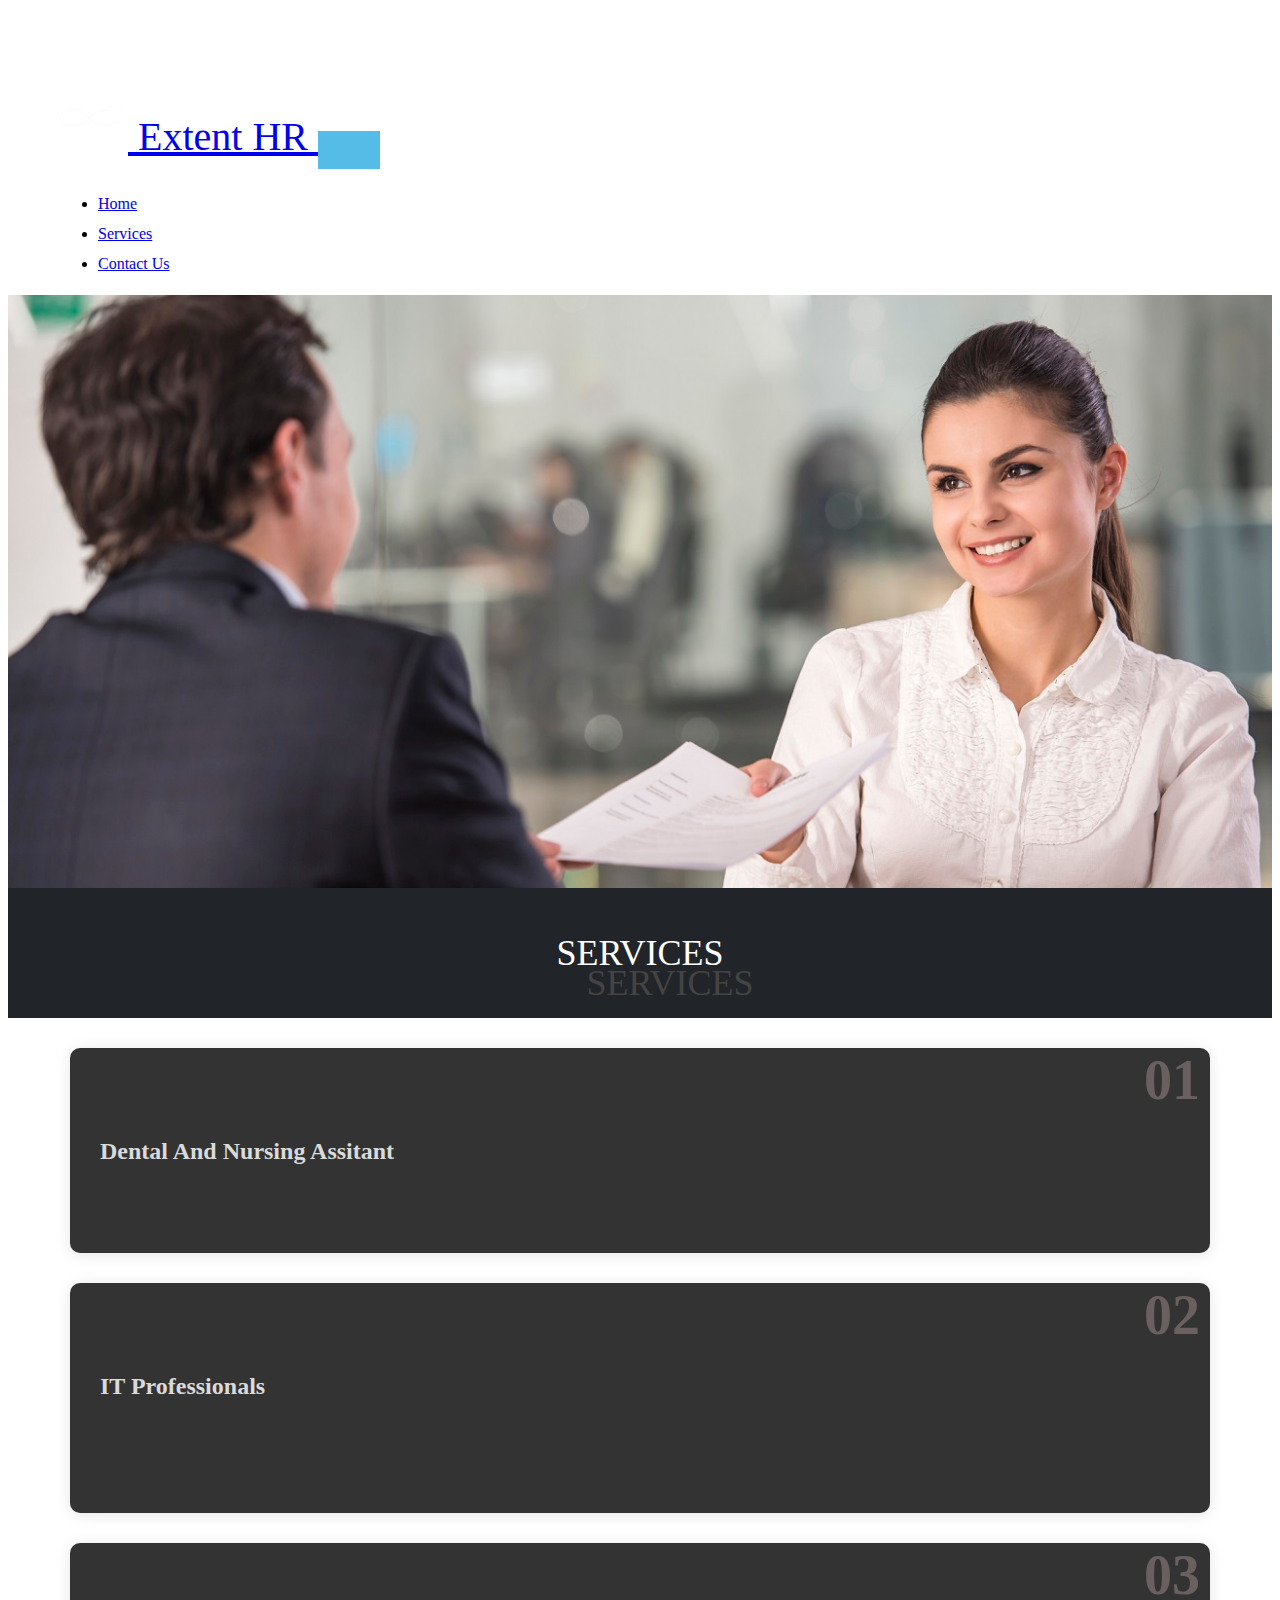
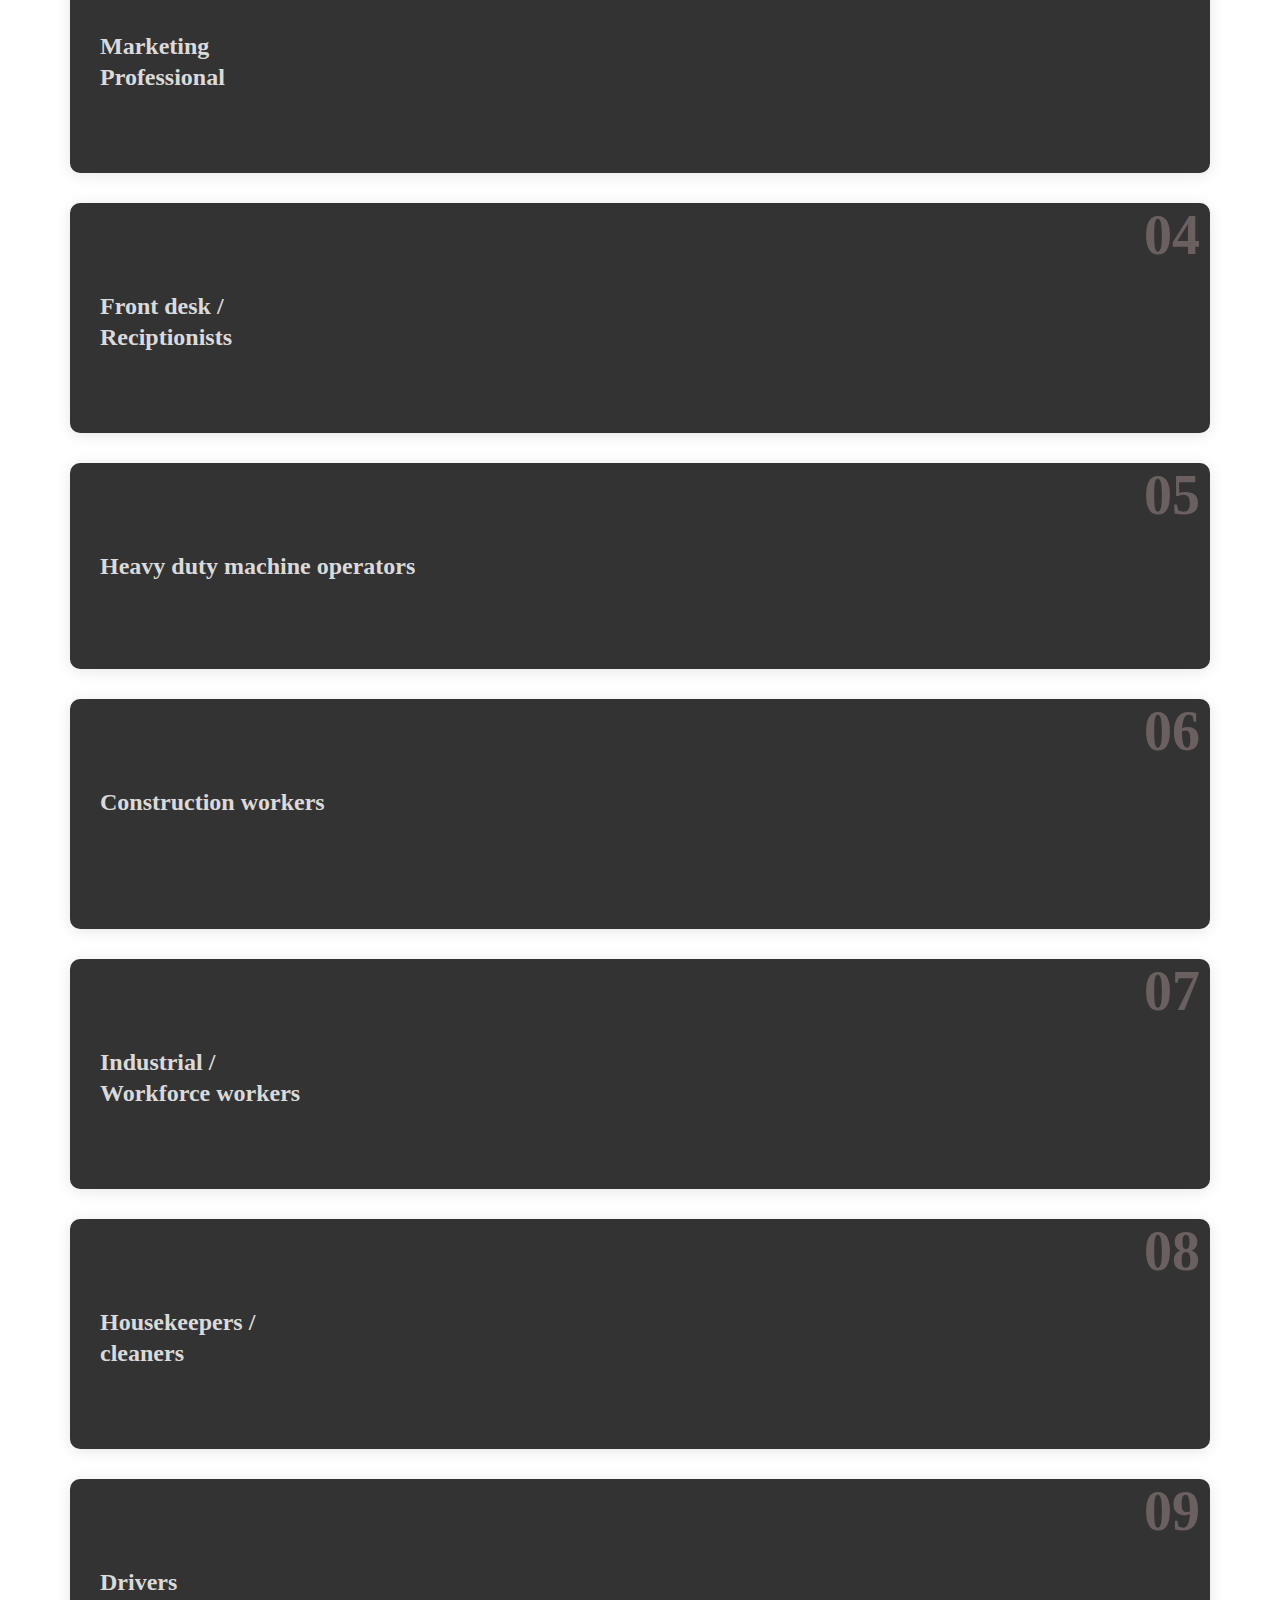
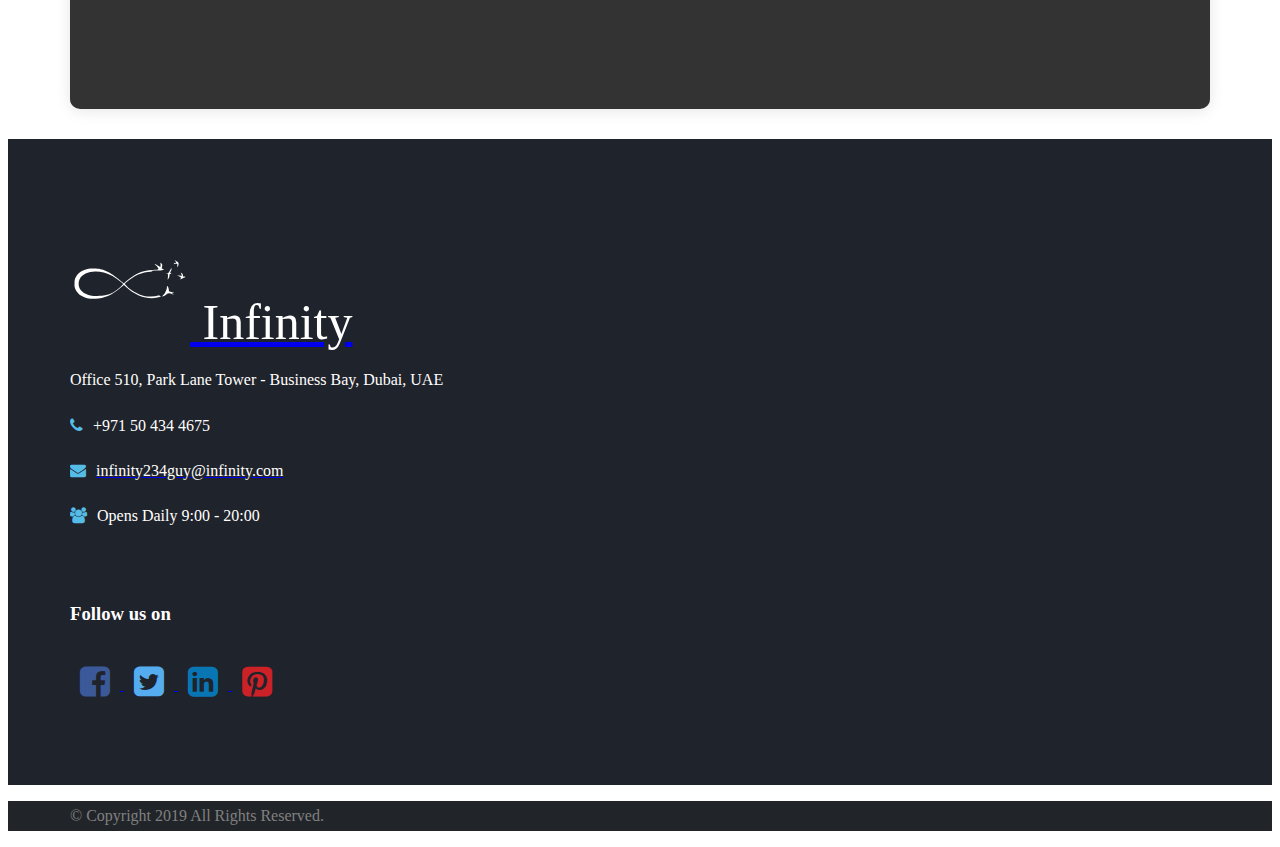
==== commit d7e55f9e: "test" ====
--- a/services.html
+++ b/services.html
@@ -1052,6 +1052,7 @@
             }
         }
     </style>
+    <link rel="stylesheet" href="./whyTochooseUs1.css">
     <!-- <link rel="stylesheet" href="hukfx.css"> -->
     <link rel="stylesheet" href="https://cdnjs.cloudflare.com/ajax/libs/font-awesome/4.7.0/css/font-awesome.min.css">
 </head>
@@ -1063,7 +1064,7 @@
                 <div class="container-fluid">
                     <a class="navbar-brand" href="#" style="font-size: 40px;padding-top: 0px;">
                         <img src="./public/infinty.svg" alt="" width="70" height="70" style="fill: white;">
-                        <span>Infinity</span>
+                        <span>Extent HR</span>
                     </a>
                     <button class="navbar-toggler" type="button" data-bs-toggle="collapse"
                         data-bs-target="#navbarCollapse" aria-controls="navbarCollapse" aria-expanded="false"
@@ -1077,6 +1078,9 @@
                             </li>
                             <li class="nav-item">
                                 <a class="nav-link active" href="services.html">Services</a>
+                            </li>
+                            <li class="nav-item">
+                                <a class="nav-link" href="#footer">Contact Us</a>
                             </li>
                         </ul>
                     </div>
@@ -1102,7 +1106,7 @@
                 <img src="public/carousole.jpg" alt="Responsive image" style="width: 100%;">
                 <div class="centered">One place for every solution</div>
             </section> -->
-            <section class="contact">
+            <section class="contact" style="display: none;">
                 <div class="container">
                     <div class="row">
                         <div class="col-md-4 col-sm-6 text-center">
@@ -1155,8 +1159,153 @@
                     </div>
                 </div>
             </section> -->
-            <section style="margin: 20px;">
-                <!-- <div class="card">
+            <section class="why-us">
+                <div style="height: 30px;"></div>
+                <div class="container">
+                    <!-- <div class="row">
+                        <div class="col-md-8 offset-md-2">
+                            <h2 class="mt-5 text-center">Why Choose Us</h2>
+                            <p class="mb-5 text-center">There is always a question comes up that why someone should
+                                choose us rather than others.
+                                so here is the answer
+                            </p>
+                        </div>
+                    </div> -->
+
+                    <div class="row" style="justify-content: center;">
+                        <div class="col-sm-6 col-lg-4">
+                            <div class="box">
+                                <span>01</span>
+                                <h4><a href="#">Dental And Nursing Assitant</a></h4>
+                                <!-- <p>Experience of founders in diffrent businesses (mining, road construction, contracts,
+                                    food industries), work culture and work environment</p>
+                                <img src="/images/image-one.jpg" alt=""> -->
+                            </div>
+                        </div>
+
+                        <div class="col-sm-6 col-lg-4">
+                            <div class="box">
+                                <span>02</span>
+                                <h4><a href="#">IT Professionals</a></h4>
+                                <br>
+                                <!-- <p>Ability to understand and adapt the work culture.</p>
+                                <br>
+                                <p>Having the wide network of professional work force.</p>
+                                <img src="/images/image-two.jpg" alt=""> -->
+                            </div>
+                        </div>
+
+                        <div class="col-sm-6 col-lg-4">
+                            <div class="box">
+                                <span>03</span>
+                                <h4><a href="#">Marketing <br>Professional</a></h4>
+                                <!-- <p>We train workers according to particular job requirement and working culture and
+                                    condtion.</p>
+                                <img src="/images/image-three.jpg" alt=""> -->
+                            </div>
+                        </div>
+
+                        <div class="col-sm-6 col-lg-4">
+                            <div class="box">
+                                <span>04</span>
+                                <h4><a href="#">Front desk /<br> Reciptionists</a></h4>
+                                <!-- <p>We provide pre-departure training to the foreign workers.</p>
+                                <br>
+                                <img src="/images/image-four.jpg" alt=""> -->
+                            </div>
+                        </div>
+
+                        <div class="col-sm-6 col-lg-4">
+                            <div class="box">
+                                <span>05</span>
+                                <h4><a href="#">Heavy duty machine operators</a></h4>
+                                <!-- <p>We have legal team which is very efficient and quick in finishing required documents
+                                    and paperwork.</p>
+                                <img src="/images/image-five.jpg" alt=""> -->
+                            </div>
+                        </div>
+
+                        <div class="col-sm-6 col-lg-4">
+                            <div class="box">
+                                <span>06</span>
+                                <h4><a href="#">Construction workers</a></h4>
+                                <br>
+                                <!-- <p>We always take care of sudden staff requirement or temporary staff requirement.</p>
+                                <img src="/images/image-six.jpg" alt=""> -->
+                            </div>
+                        </div>
+
+                        <div class="col-sm-6 col-lg-4">
+                            <div class="box">
+                                <span>07</span>
+                                <h4><a href="#">Industrial /<br> Workforce workers</a></h4>
+                                <!-- <p>and last but not least "we extent the efforts till we get the best results.</p>
+                                <br>
+                                <img src="/images/image-six.jpg" alt=""> -->
+                            </div>
+                        </div>
+
+                        <div class="col-sm-6 col-lg-4">
+                            <div class="box">
+                                <span>08</span>
+                                <h4><a href="#">Housekeepers /<br> cleaners</a></h4>
+                                <!-- <p>and last but not least "we extent the efforts till we get the best results.</p>
+                                <br>
+                                <img src="/images/image-six.jpg" alt=""> -->
+                            </div>
+                        </div>
+
+                        <div class="col-sm-6 col-lg-4">
+                            <div class="box">
+                                <span>09</span>
+                                <h4><a href="#">Drivers</a></h4>
+                                <br>
+                                <!-- <p>and last but not least "we extent the efforts till we get the best results.</p>
+                                <br>
+                                <img src="/images/image-six.jpg" alt=""> -->
+                            </div>
+                        </div>
+                    </div>
+                </div>
+            </section>
+            <!-- <section>
+                <div class="container">
+                    <p>
+                    <ol>
+                        <li>
+                            Dental And Nursing Assitant
+                        </li>
+                        <li>
+                            IT Professionals
+                        </li>
+                        <li>
+                            Marketing Professional
+                        </li>
+                        <li>
+                            Fornt desk / Reciptionists
+                        </li>
+                        <li>
+                            Heavy duty machine operators
+                        </li>
+                        <li>
+                            Construction workers
+                        </li>
+                        <li>
+                            Industrial / Workforce workers
+                        </li>
+                        <li>
+                            Housekeepers/cleaners
+                        </li>
+                        <li>
+                            Drivers
+                        </li>
+                    </ol>
+                    </p>
+
+                </div>
+            </section> -->
+            <!-- <section style="margin: 20px;"> -->
+            <!-- <div class="card">
                     <div class="card-header">
                         <h2>Simple Collapsible</h2>
                     </div>
@@ -1171,23 +1320,23 @@
                         </div>
                     </div>
                 </div> -->
-                <div class="courses-container">
+            <!-- <div class="courses-container">
                     <div class="course">
                         <div class="course-preview">
                             <h6>Course</h6>
                             <h2>JavaScript Fundamentals</h2>
-                            <!-- <a href="#">View all chapters <i class="fas fa-chevron-right"></i></a> -->
+                            <a href="#">View all chapters <i class="fas fa-chevron-right"></i></a>
                         </div>
                         <div class="course-info">
-                            <!-- <div class="progress-container">
+                            <div class="progress-container">
                                 <div class="progress"></div>
                                 <span class="progress-text">
                                     6/9 Challenges
                                 </span>
-                            </div> -->
+                            </div>
                             <h6>Chapter 4</h6>
                             <h2>Callbacks & Closures</h2>
-                            <!-- <button class="btn">Continue</button> -->
+                            <button class="btn">Continue</button>
                             <div id="button-div-small"></div>
                             <button type="button" class="btn btn-primary" data-bs-toggle="collapse"
                                 data-bs-target="#demo" onclick="toggleElement(this)">Know More</button>
@@ -1195,20 +1344,6 @@
                                 function toggleElement(e) {
                                     console.log(e.innerText);
                                     e.innerText = e.innerText == "KNOW MORE" ? "Minimize" : "Know More";
-                                    // console.log(window.innerWidth);
-                                    // console.log(e.previousElementSibling);
-                                    // let previousDiv = e.previousElementSibling;
-                                    // console.log(previousDiv.style.display);
-                                    // if (window.innerWidth <= 650) {
-                                    //     while (previousDiv.id !== "button-div-small" && previousDiv.previousElementSibling) {
-                                    //         console.log(previousDiv);
-                                    //         previousDiv = previousDiv.previousElementSibling;
-                                    //     }
-                                    //     // document.getElementById("button-div-small").
-                                    //     if (previousDiv.id == "button-div-small") {
-                                    //         previousDiv.style.display = (previousDiv.style.display == "" || "block") ? "none" : "block";
-                                    //     }
-                                    // }
                                 }
                             </script>
                             <div id="demo" class="collapse">
@@ -1220,127 +1355,14 @@
                                 </p>
 
                                 <div style="height: 60px;"></div>
-                                <!-- <button type="button" class="btn btn-primary" data-bs-toggle="collapse"
-                                    data-bs-target="#demo">Minimize</button> -->
+                                <button type="button" class="btn btn-primary" data-bs-toggle="collapse"
+                                    data-bs-target="#demo">Minimize</button>
                             </div>
                         </div>
                     </div>
-                </div>
-
-                <div class="courses-container">
-                    <div class="course">
-                        <div class="course-preview">
-                            <h6>Course</h6>
-                            <h2>JavaScript Fundamentals</h2>
-                            <!-- <a href="#">View all chapters <i class="fas fa-chevron-right"></i></a> -->
-                        </div>
-                        <div class="course-info">
-                            <!-- <div class="progress-container">
-                                <div class="progress"></div>
-                                <span class="progress-text">
-                                    6/9 Challenges
-                                </span>
-                            </div> -->
-                            <h6>Chapter 4</h6>
-                            <h2>Callbacks & Closures</h2>
-                            <!-- <button class="btn">Continue</button> -->
-                            <div id="button-div-small"></div>
-                            <button type="button" class="btn btn-primary" data-bs-toggle="collapse"
-                                data-bs-target="#demo1" onclick="toggleElement(this)">Know More</button>
-                            <script>
-                                function toggleElement(e) {
-                                    console.log(e.innerText);
-                                    e.innerText = e.innerText == "KNOW MORE" ? "Minimize" : "Know More";
-                                    // console.log(window.innerWidth);
-                                    // console.log(e.previousElementSibling);
-                                    // let previousDiv = e.previousElementSibling;
-                                    // console.log(previousDiv.style.display);
-                                    // if (window.innerWidth <= 650) {
-                                    //     while (previousDiv.id !== "button-div-small" && previousDiv.previousElementSibling) {
-                                    //         console.log(previousDiv);
-                                    //         previousDiv = previousDiv.previousElementSibling;
-                                    //     }
-                                    //     // document.getElementById("button-div-small").
-                                    //     if (previousDiv.id == "button-div-small") {
-                                    //         previousDiv.style.display = (previousDiv.style.display == "" || "block") ? "none" : "block";
-                                    //     }
-                                    // }
-                                }
-                            </script>
-                            <div id="demo1" class="collapse">
-                                <p>
-                                    Lorem ipsum dolor sit amet, consectetur adipisicing elit,
-                                    sed do eiusmod tempor incididunt ut labore et dolore magna aliqua. Ut enim ad minim
-                                    veniam,
-                                    quis nostrud exercitation ullamco laboris nisi ut aliquip ex ea commodo consequat.
-                                </p>
-
-                                <div style="height: 60px;"></div>
-                                <!-- <button type="button" class="btn btn-primary" data-bs-toggle="collapse"
-                                    data-bs-target="#demo">Minimize</button> -->
-                            </div>
-                        </div>
-                    </div>
-                </div>
-
-
-                <div class="courses-container">
-                    <div class="course">
-                        <div class="course-preview">
-                            <h6>Course</h6>
-                            <h2>JavaScript Fundamentals</h2>
-                            <!-- <a href="#">View all chapters <i class="fas fa-chevron-right"></i></a> -->
-                        </div>
-                        <div class="course-info">
-                            <!-- <div class="progress-container">
-                                <div class="progress"></div>
-                                <span class="progress-text">
-                                    6/9 Challenges
-                                </span>
-                            </div> -->
-                            <h6>Chapter 4</h6>
-                            <h2>Callbacks & Closures</h2>
-                            <!-- <button class="btn">Continue</button> -->
-                            <div id="button-div-small"></div>
-                            <button type="button" class="btn btn-primary" data-bs-toggle="collapse"
-                                data-bs-target="#demo2" onclick="toggleElement(this)">Know More</button>
-                            <script>
-                                function toggleElement(e) {
-                                    console.log(e.innerText);
-                                    e.innerText = e.innerText == "KNOW MORE" ? "Minimize" : "Know More";
-                                    // console.log(window.innerWidth);
-                                    // console.log(e.previousElementSibling);
-                                    // let previousDiv = e.previousElementSibling;
-                                    // console.log(previousDiv.style.display);
-                                    // if (window.innerWidth <= 650) {
-                                    //     while (previousDiv.id !== "button-div-small" && previousDiv.previousElementSibling) {
-                                    //         console.log(previousDiv);
-                                    //         previousDiv = previousDiv.previousElementSibling;
-                                    //     }
-                                    //     // document.getElementById("button-div-small").
-                                    //     if (previousDiv.id == "button-div-small") {
-                                    //         previousDiv.style.display = (previousDiv.style.display == "" || "block") ? "none" : "block";
-                                    //     }
-                                    // }
-                                }
-                            </script>
-                            <div id="demo2" class="collapse">
-                                <p>
-                                    Lorem ipsum dolor sit amet, consectetur adipisicing elit,
-                                    sed do eiusmod tempor incididunt ut labore et dolore magna aliqua. Ut enim ad minim
-                                    veniam,
-                                    quis nostrud exercitation ullamco laboris nisi ut aliquip ex ea commodo consequat.
-                                </p>
-
-                                <div style="height: 60px;"></div>
-                                <!-- <button type="button" class="btn btn-primary" data-bs-toggle="collapse"
-                                    data-bs-target="#demo">Minimize</button> -->
-                            </div>
-                        </div>
-                    </div>
-                </div>
-
-            </section>
+                </div> -->
+
+            <!-- </section> -->
             <footer id="footer" class="page_footer section_padding_top_80 ds">
                 <div class="container">
                     <div class="row">
--- a/whyTochooseUs1.css
+++ b/whyTochooseUs1.css
@@ -0,0 +1,82 @@
+.why-us h2 {
+    position: relative;
+    margin-bottom: 35px;
+}
+
+.why-us h2::after {
+    content: "";
+    width: 120px;
+    height: 3px;
+    display: inline-block;
+    background: #FFC107;
+    position: absolute;
+    left: 0px;
+    right: 0px;
+    bottom: -20px;
+    margin: 0 auto;
+}
+
+.why-us .box {
+    padding: 50px 30px;
+    box-shadow: 0px 2px 15px rgba(0, 0, 0, 0.10);
+    transition: 0.5s;
+    position: relative;
+    background-color: #333;
+    max-height: 230px;
+    overflow: hidden;
+    margin-bottom: 30px;
+    border-radius: 10px;
+}
+
+.why-us .box:hover {
+    padding: 30px 30px 70px 30px;
+    box-shadow: 10px 15px 30px rgba(0, 0, 0, 0.20);
+    background-color: rgba(0, 0, 0, 0.3);
+}
+
+.why-us .box img {
+    position: absolute;
+    top: 0px;
+    left: 0px;
+    width: 100%;
+    z-index: -1;
+    opacity: 0;
+    transition: all ease 1s;
+}
+
+.why-us .box:hover img {
+    opacity: 1;
+}
+
+.why-us .box span {
+    display: block;
+    font-size: 56px;
+    font-weight: 700;
+    color: #6b6060;
+    position: absolute;
+    right: 10px;
+    top: 0px;
+    line-height: normal;
+}
+
+.why-us .box h4 a {
+    font-size: 24px;
+    font-weight: 600;
+    padding: 0;
+    margin: 20px 0;
+    color: #dadada;
+    text-decoration: none;
+}
+
+.why-us .box p {
+    color: #aaaaaa;
+    font-size: 15px;
+    margin: 0;
+    padding: 0;
+}
+
+.why-us .box:hover span,
+.why-us .box:hover h4 a,
+.why-us .box:hover p {
+    color: #fff;
+}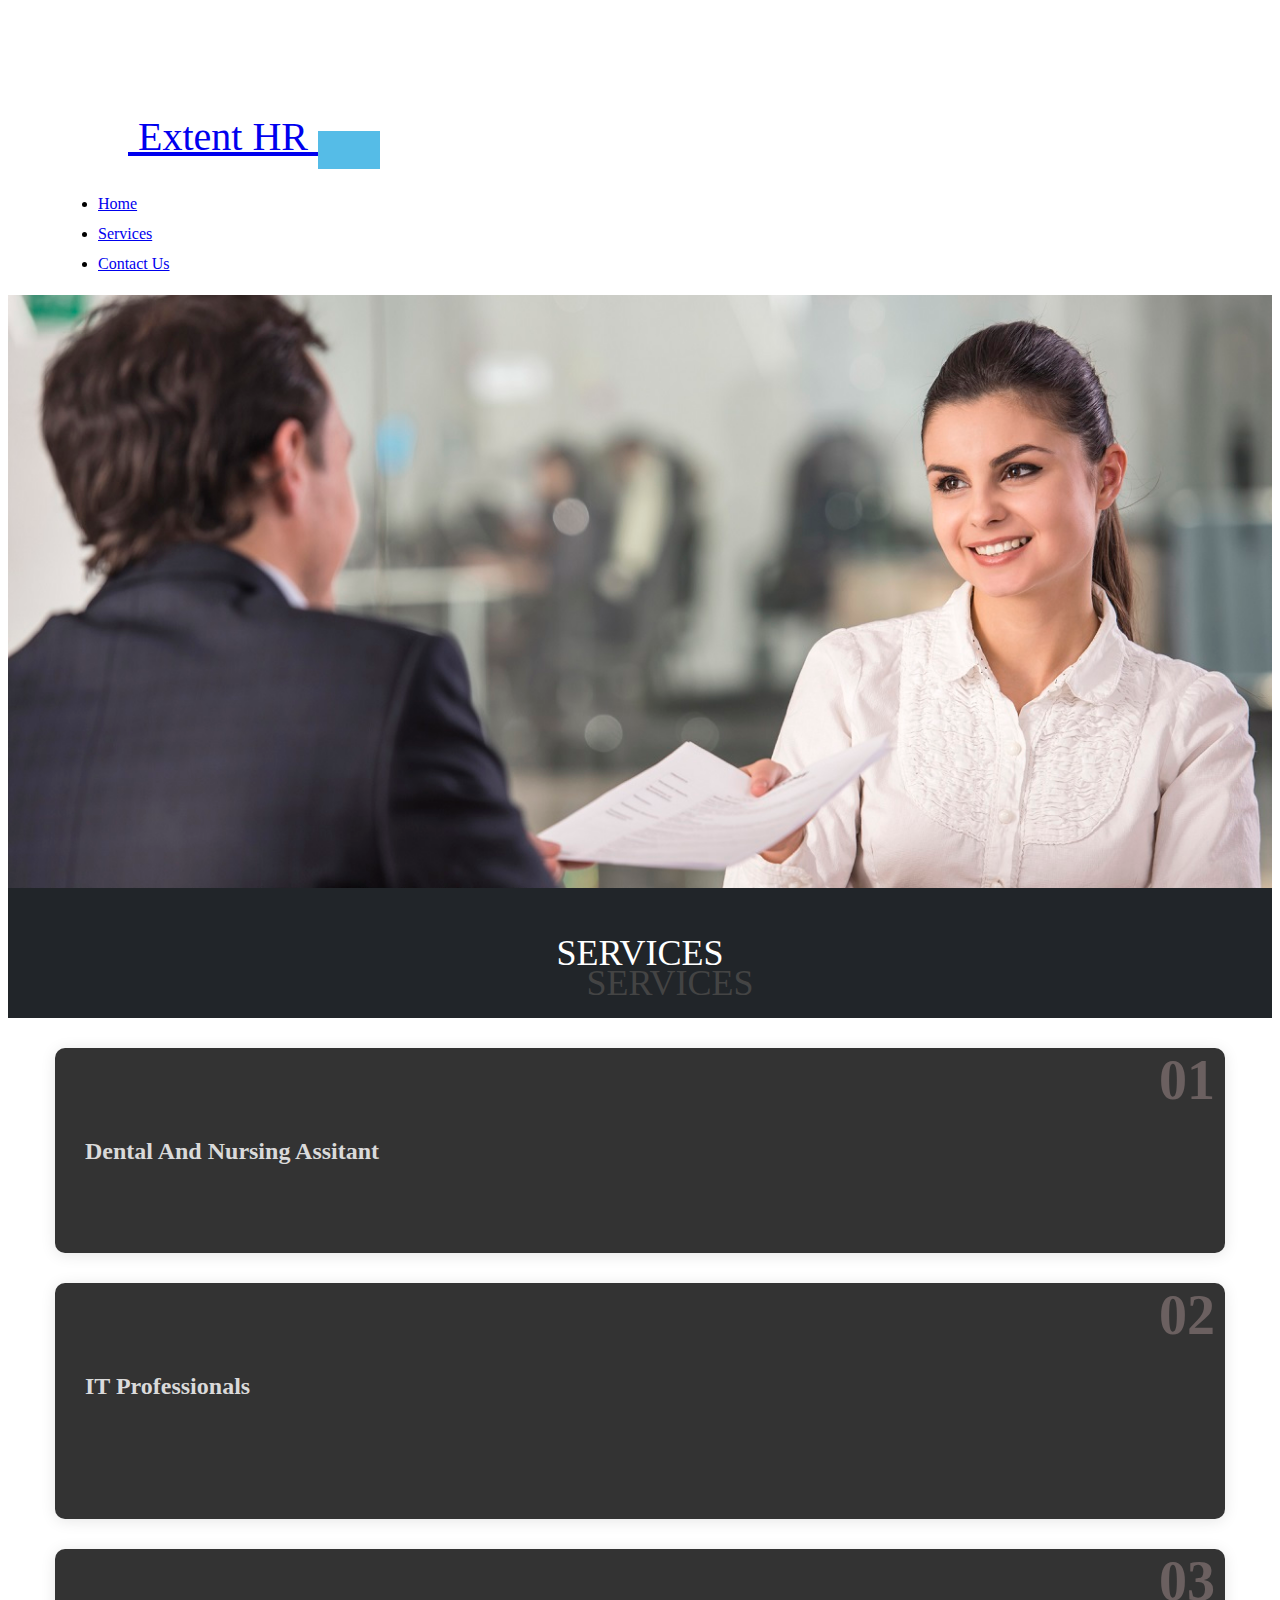
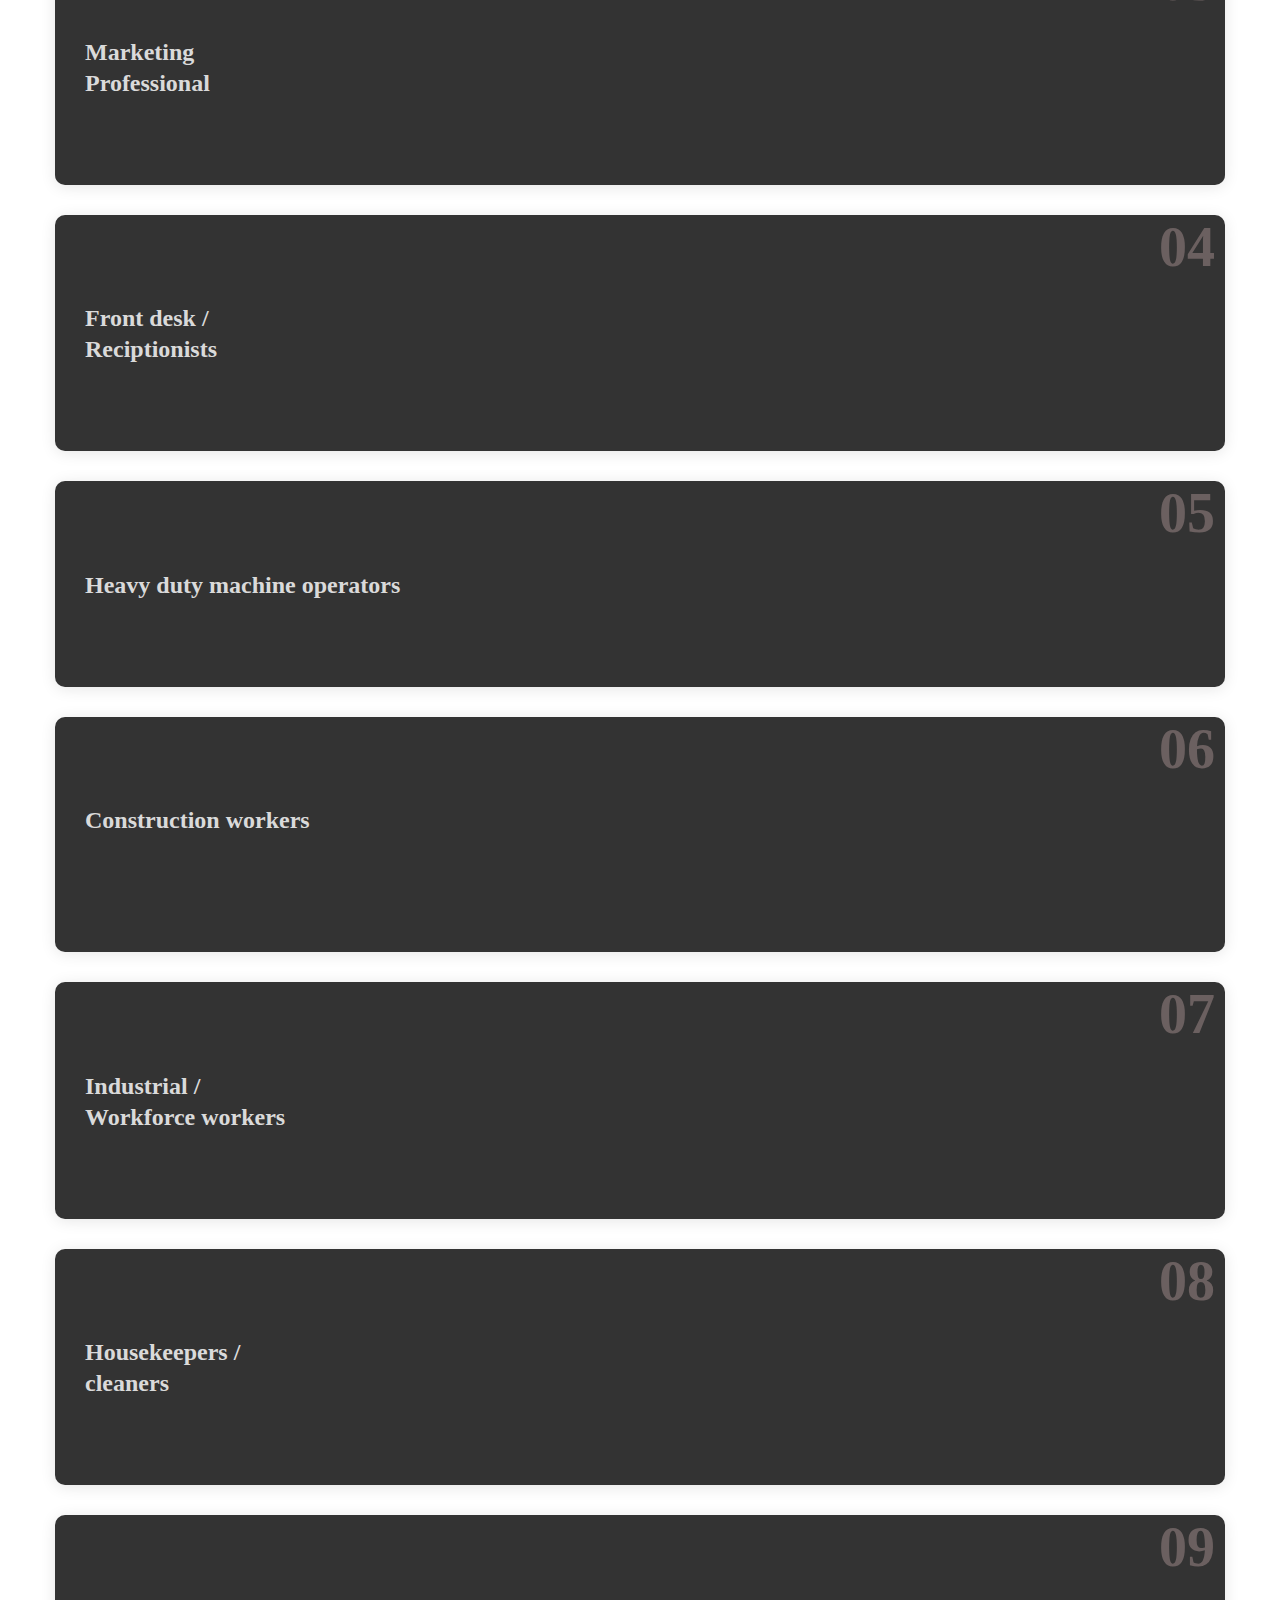
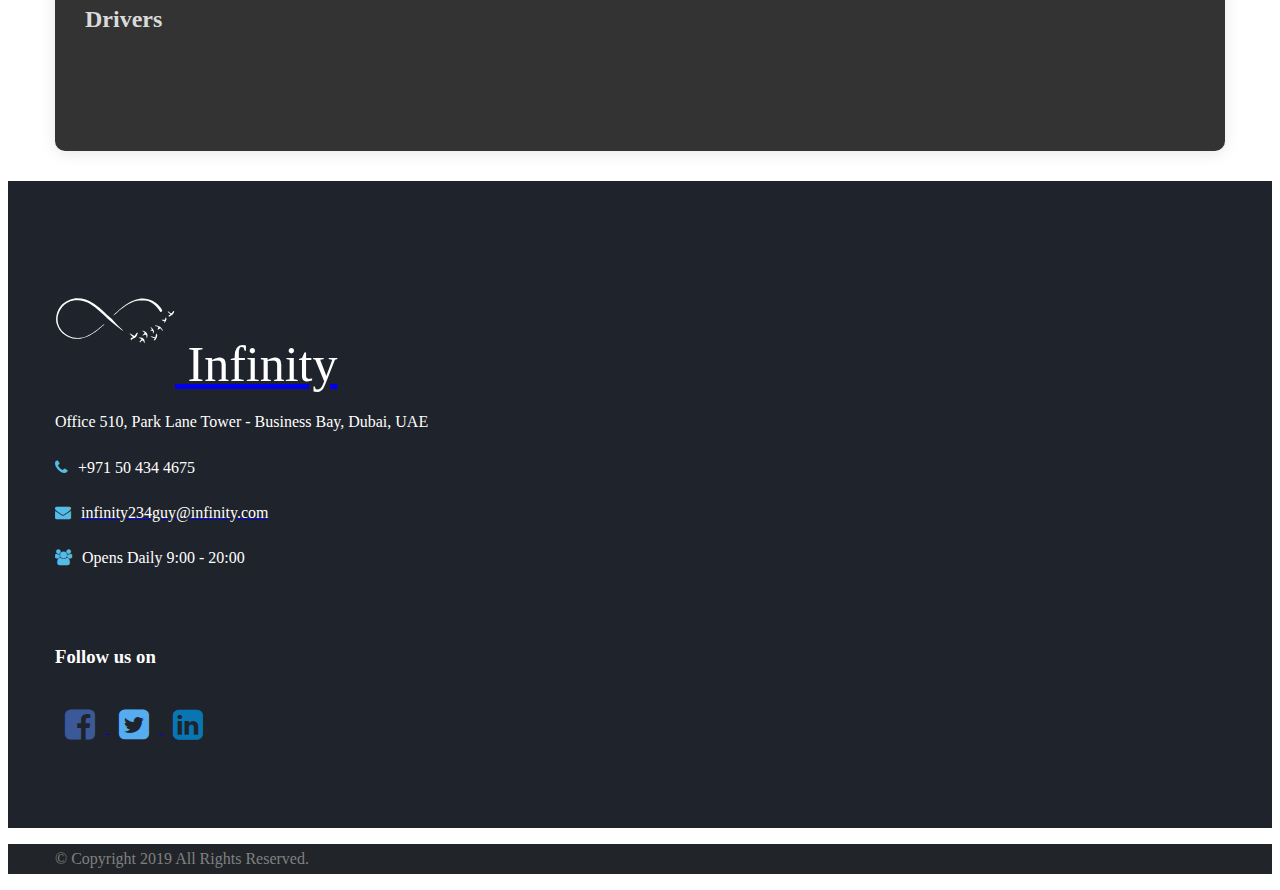
==== commit a7ae2107: "test" ====
--- a/services.html
+++ b/services.html
@@ -11,1049 +11,14 @@
     <script src="https://cdn.jsdelivr.net/npm/bootstrap@5.0.2/dist/js/bootstrap.bundle.min.js"
         integrity="sha384-MrcW6ZMFYlzcLA8Nl+NtUVF0sA7MsXsP1UyJoMp4YLEuNSfAP+JcXn/tWtIaxVXM"
         crossorigin="anonymous"></script>
-    <style>
-        body {
-            min-height: 75rem;
-            padding-top: 4.5rem;
-            font-size: 16px;
-            font-weight: 300;
-            line-height: 30px;
-        }
-
-        .centered {
-            position: absolute;
-            top: 50%;
-            left: 50%;
-            transform: translate(-50%, -50%);
-            font-size: 30px;
-        }
-
-        .img-container {
-            position: relative;
-            text-align: center;
-            color: white;
-        }
-
-        .contact {
-            overflow: hidden;
-            background-color: rgba(15, 15, 15, 0.8);
-            position: relative;
-            padding: 25px 0px;
-            overflow-wrap: break-word;
-            word-wrap: break-word;
-
-        }
-
-        @media screen and (min-width: 1200px) {
-            .contact {
-                display: block;
-                margin-top: -150px;
-                z-index: 3;
-                background-color: rgba(15, 15, 15, 0.5);
-            }
-        }
-
-        .special-heading .medium {
-            font-weight: 600;
-        }
-
-        .highlight {
-            color: #55bce7;
-        }
-
-        .special-heading p {
-            font-size: 16px;
-            margin-bottom: 7px;
-        }
-
-        .highlight {
-            color: #55bce7;
-            border-color: #55bce7;
-        }
-
-        .text-uppercase {
-            text-transform: uppercase;
-        }
-
-        p {
-            overflow-wrap: break-word;
-        }
-
-        .special-heading h4 {
-            margin: 0 0 10px 0;
-        }
-
-        .text-transform-none {
-            text-transform: none;
-        }
-
-        .extra-thin {
-            font-weight: 200;
-        }
-
-        .lightfont {
-            color: #ffffff !important;
-        }
-
-        h4 {
-            font-size: 28px;
-        }
-
-        .ls {
-            background-color: #ffffff;
-            color: #808080;
-        }
-
-        .padding_vertical_40 {
-            padding-top: 40px;
-            padding-bottom: 40px;
-        }
-
-        .section_padding_bottom_0 {
-            padding-bottom: 0px;
-        }
-
-        .half_section {
-            position: relative;
-        }
-
-        .image_cover,
-        .background_cover {
-            -webkit-background-size: cover;
-            -moz-background-size: cover;
-            -o-background-size: cover;
-            background-size: cover;
-        }
-
-        .image_cover {
-            display: block;
-            position: absolute;
-            width: 50%;
-            z-index: 2;
-            top: 0;
-            bottom: 0;
-            background-position: 50% 50%;
-        }
-
-        .image_cover>img {
-            visibility: hidden;
-        }
-
-        .image_cover>a {
-            position: absolute;
-            top: 0;
-            bottom: 0;
-            right: 0;
-            left: 0;
-        }
-
-        .image_cover.image_cover_right {
-            right: 0;
-        }
-
-        @media (max-width: 991px) {
-            .image_cover {
-                height: 0;
-                padding-bottom: 66%;
-                margin-bottom: -30px;
-                width: 100%;
-                position: relative;
-            }
-        }
-
-        .image_cover+[class*='container'] [class*='col-']>img,
-        .image_cover+[class*='container'] [class*='col-']>a:after,
-        .image_cover+[class*='container'] [class*='col-']>a>img {
-            display: none;
-        }
-
-        .image_cover_right {
-            background-size: contain;
-            background-repeat: no-repeat;
-            background-position: center;
-            background-origin: content-box;
-        }
-
-        @media screen and (max-width: 991px) {
-            .image_cover_right {
-                background-size: contain;
-                background-repeat: no-repeat;
-                background-position: center;
-                background-origin: padding-box;
-            }
-
-        }
-
-        .padding_10 {
-            padding: 10px;
-        }
-
-        @media (min-width: 1200px) {
-            .hidden-lg {
-                display: none !important;
-            }
-        }
-
-        @media (min-width: 992px) and (max-width: 1199px) {
-            .hidden-md {
-                display: none !important;
-            }
-        }
-
-        .text-left {
-            text-align: left;
-        }
-
-        .container {
-            padding-right: 15px;
-            padding-left: 15px;
-            margin-right: auto;
-            margin-left: auto
-        }
-
-        @media (min-width:768px) {
-            .container {
-                width: 750px
-            }
-        }
-
-        @media screen and (max-width:768px) {
-            .has-text-align-left {
-                text-align: center !important;
-            }
-        }
-
-        @media (min-width:992px) {
-            .container {
-                width: 970px
-            }
-        }
-
-        @media (min-width:1200px) {
-            .container {
-                width: 1170px
-            }
-        }
-
-        h3.section_header {
-            margin: 0;
-            font-size: 40px;
-            line-height: 1;
-            position: relative;
-            word-wrap: break-word;
-        }
-
-        .ls h1,
-        .ls h2,
-        .ls h3,
-        .ls h4,
-        .ls h5,
-        .ls h6 {
-            color: #1f232b;
-        }
-
-        .myclass {
-            font-size: 34px !important;
-            margin-bottom: 7px !important;
-        }
-
-        .extra-heading {
-            position: relative !important;
-            float: left;
-            top: 0;
-            font-size: 140px !important;
-            line-height: 0.75 !important;
-            padding-right: 15px !important;
-            letter-spacing: -0.1em;
-            text-indent: -0.1em;
-            background: -webkit-linear-gradient(#2098ef, #55bce7);
-            -webkit-background-clip: text;
-            -webkit-text-fill-color: transparent;
-        }
-
-        @supports (-ms-ime-align:auto) {
-            .extra-heading {
-                padding-right: 10px !important;
-            }
-        }
-
-        @media screen and (-ms-high-contrast: active),
-        (-ms-high-contrast: none) {
-            .extra-heading {
-                padding-right: 10px !important;
-                color: #55bce7 !important;
-            }
-        }
-
-        @media (max-width: 1199px) {
-            .extra-heading {
-                font-size: 108px !important;
-                padding-right: 15px !important;
-            }
-        }
-
-        @media (max-width: 479px) {
-            .extra-heading {
-                font-size: 70px !important;
-                padding-right: 10px !important;
-            }
-
-            .extra-heading+h3.section_header {
-                font-size: 20px !important;
-            }
-
-            .extra-heading+h3.section_header+h2.section_header {
-                font-size: 39px !important;
-            }
-        }
-
-        .extra-heading.customcss {
-            font-size: 100px !important;
-        }
-
-        .mycustomcss {
-            font-size: 22px !important;
-            line-height: 5.1 !important;
-        }
-
-        .ds {
-            background-color: #1f232b;
-            color: #808080;
-        }
-
-        .ds h1,
-        .ds h2,
-        .ds h3,
-        .ds h4,
-        .ds h5,
-        .ds h6 {
-            color: #ffffff;
-        }
-
-        .wpcf7 .screen-reader-response {
-            position: absolute;
-            overflow: hidden;
-            clip: rect(1px, 1px, 1px, 1px);
-            clip-path: inset(50%);
-            height: 1px;
-            width: 1px;
-            margin: -1px;
-            padding: 0;
-            border: 0;
-            word-wrap: normal !important;
-        }
-
-        form.wpcf7-form {}
-
-        form.wpcf7-form .wpcf7-text,
-        form.wpcf7-form .wpcf7-number,
-        form.wpcf7-form .wpcf7-textarea {
-            text-indent: 20px;
-        }
-
-        form.wpcf7-form .wpcf7-textarea {
-            overflow-x: hidden;
-        }
-
-        @media screen and (-ms-high-contrast: active),
-        (-ms-high-contrast: none) {
-            form.wpcf7-form .wpcf7-textarea {
-                height: 320px;
-            }
-        }
-
-        form.wpcf7-form #fileuploadfield {
-            display: none;
-        }
-
-        form.wpcf7-form #uploadbrowsebutton {
-            background-color: transparent;
-            font-size: 12px;
-            font-weight: 300;
-            height: 40px;
-            letter-spacing: -0.02em;
-            max-width: 170px;
-            position: absolute;
-            right: 5px;
-            text-align: center;
-            text-transform: uppercase;
-            top: 5px;
-            width: 100%;
-            color: #2098ef;
-            border: 1px solid #2098ef;
-            -webkit-transition: all 0.4s linear 0s;
-            transition: all 0.4s linear 0s;
-        }
-
-        form.wpcf7-form #uploadbrowsebutton:hover,
-        form.wpcf7-form #uploadbrowsebutton:focus {
-            background-color: #2098ef;
-            color: #ffffff;
-        }
-
-        .ds form.wpcf7-form #uploadbrowsebutton {
-            background-color: #ffffff;
-            color: #1f232b;
-            border: 1px solid #ffffff;
-        }
-
-        .ds form.wpcf7-form #uploadbrowsebutton:hover,
-        .ds form.wpcf7-form #uploadbrowsebutton:focus {
-            border: 1px solid #55bce7;
-            background-color: #55bce7;
-            color: #ffffff;
-        }
-
-        form.wpcf7-form p {
-            position: relative;
-            margin-bottom: 18px;
-        }
-
-        form.wpcf7-form p input,
-        form.wpcf7-form p textarea {
-            padding-left: 10px;
-        }
-
-        form.wpcf7-form p textarea {
-            padding-bottom: 12px;
-        }
-
-        form.wpcf7-form p input[type="submit"] {
-            padding: 18px 30px 18px;
-        }
-
-        form.wpcf7-form p .fa {
-            position: absolute;
-            z-index: 100;
-            font-size: 14px;
-            top: 18px;
-            left: 15px;
-        }
-
-        form.wpcf7-form .ajax-loader {
-            display: none;
-        }
-
-        .wpcf7-form-control-wrap {
-            position: relative;
-        }
-
-        .ds input[type="text"],
-        .ds input[type="email"],
-        .ds input[type="url"],
-        .ds input[type="password"],
-        .ds input[type="search"],
-        .ds input[type="tel"],
-        .ds input[type="number"],
-        .ds textarea,
-        .ds select,
-        .ds .form-control {
-            background-color: rgba(15, 15, 15, 0.5);
-            color: #ffffff;
-            border: none;
-        }
-
-        .ds input[type="text"],
-        .ds input[type="email"],
-        .ds input[type="url"],
-        .ds input[type="password"],
-        .ds input[type="search"],
-        .ds input[type="tel"],
-        .ds input[type="number"],
-        .ds textarea,
-        .ds select,
-        .ds .form-control {
-            background-color: rgba(15, 15, 15, 0.5);
-            color: #ffffff;
-            border: none;
-        }
-
-        input[type="text"],
-        input[type="email"],
-        input[type="url"],
-        input[type="password"],
-        input[type="search"],
-        input[type="tel"],
-        input[type="number"],
-        textarea,
-        select,
-        .select2-container .select2-selection--single,
-        .form-control {
-            background-color: #f2f2f2;
-            color: #808080;
-            border: none;
-            border-radius: 0;
-            box-shadow: none;
-            font-size: 12px;
-            font-weight: 600;
-            height: 50px;
-            letter-spacing: -0.02em;
-            line-height: 30px;
-            padding-bottom: 11px;
-            padding-left: 30px;
-            padding-right: 30px;
-            padding-top: 10px;
-            text-transform: uppercase;
-        }
-
-        .form-control {
-            display: block;
-            width: 100%;
-            height: 34px;
-            padding: 6px 12px;
-            font-size: 14px;
-            line-height: 1.42857143;
-            color: #555;
-            background-color: #fff;
-            background-image: none;
-            border: 1px solid #ccc;
-            border-radius: 4px;
-            -webkit-box-shadow: inset 0 1px 1px rgb(0 0 0 / 8%);
-            box-shadow: inset 0 1px 1px rgb(0 0 0 / 8%);
-            -webkit-transition: border-color ease-in-out .15s, -webkit-box-shadow ease-in-out .15s;
-            -o-transition: border-color ease-in-out .15s, box-shadow ease-in-out .15s;
-            transition: border-color ease-in-out .15s, box-shadow ease-in-out .15s;
-        }
-
-        .wpcf7 input[type="url"],
-        .wpcf7 input[type="email"],
-        .wpcf7 input[type="tel"] {
-            direction: ltr;
-        }
-
-        input {
-            color: #ffffff;
-        }
-
-        ::placeholder {
-            color: #ffffff;
-            opacity: 1;
-            /* Firefox */
-        }
-
-        ::-ms-input-placeholder {
-            /* Internet Explorer 10-11 */
-            color: #ffffff;
-        }
-
-        ::-ms-input-placeholder {
-            /* Microsoft Edge */
-            color: #ffffff;
-        }
-
-        .theme_button.inverse.white:hover,
-        .theme_button.inverse.white:focus,
-        .theme_button.inverse.white:active {
-            color: #1f232b;
-            background-color: #ffffff;
-            border-color: #ffffff;
-        }
-
-        .theme_button.inverse.white {
-            color: #ffffff;
-            background-color: transparent;
-            border-color: #ffffff;
-        }
-
-        form.wpcf7-form p input[type="submit"] {
-            padding: 18px 30px 18px;
-        }
-
-        .theme_buttons a:hover,
-        .theme_buttons a:focus,
-        .theme_buttons a:active,
-        .theme_button:hover,
-        .theme_button:focus,
-        .theme_button:active,
-        .wc-proceed-to-checkout .checkout-button:hover,
-        .wc-proceed-to-checkout .checkout-button:focus,
-        .wc-proceed-to-checkout .checkout-button:active,
-        .buttons a:hover,
-        .buttons a:focus,
-        .buttons a:active,
-        button:hover,
-        button:focus,
-        button:active,
-        input[type="submit"]:hover,
-        input[type="submit"]:focus,
-        input[type="submit"]:active {
-            color: #55bce7;
-            border: 1px solid #55bce7;
-            background: transparent;
-        }
-
-        .theme_buttons a:active,
-        .theme_buttons a:hover,
-        .theme_buttons a:focus,
-        .theme_button:active,
-        .theme_button:hover,
-        .theme_button:focus {
-            color: #1f232b;
-            opacity: 1;
-            text-decoration: none;
-            outline: none;
-            -webkit-transition: all 0.05s linear 0s;
-            transition: all 0.05s linear 0s;
-        }
-
-        form.wpcf7-form p input,
-        form.wpcf7-form p textarea {
-            padding-left: 10px;
-        }
-
-        @media (min-width: 992px) {
-
-            .theme_buttons a,
-            .theme_button,
-            .wc-proceed-to-checkout .checkout-button,
-            .buttons a,
-            button,
-            input[type="submit"] {
-                padding: 18px 40px 18px;
-            }
-        }
-
-        .theme_buttons a,
-        .theme_button,
-        .wc-proceed-to-checkout .checkout-button,
-        .buttons a,
-        button,
-        input[type="submit"] {
-            font-size: 12px;
-            font-weight: 600;
-            text-transform: uppercase;
-            letter-spacing: -0.02em;
-            padding: 18px 30px 18px;
-            margin-bottom: 4px;
-            line-height: 1;
-            display: inline-block;
-            text-align: center;
-            color: #ffffff;
-            border: 1px solid #55bce7;
-            background-color: #55bce7;
-            border-radius: 0;
-            position: relative;
-            -webkit-transition: all 0.4s linear 0s;
-            transition: all 0.4s linear 0s;
-        }
-
-        button,
-        html input[type=button],
-        input[type=reset],
-        input[type=submit] {
-            -webkit-appearance: button;
-            cursor: pointer;
-        }
-
-        .theme_button {
-            padding: 24px 40px 24px;
-            border-radius: 44px;
-        }
-
-        .page_footer {}
-
-        @media (min-width: 992px) {
-            .page_footer {
-                padding-bottom: 80px;
-            }
-        }
-
-        .section_padding_top_80>[class*="container"] {
-            padding-top: 80px;
-        }
-
-        .section_padding_bottom_150>[class*="container"] {
-            padding-bottom: 150px;
-        }
-
-        @media (max-width: 1199px) {
-
-            .section_padding_100>[class*="container"],
-            .section_padding_top_90>[class*="container"],
-            .section_padding_top_80>[class*="container"],
-            .section_padding_top_100>[class*="container"],
-            .section_padding_top_120>[class*="container"],
-            .section_padding_top_125>[class*="container"],
-            .section_padding_top_130>[class*="container"],
-            .section_padding_top_140>[class*="container"],
-            .section_padding_top_150>[class*="container"] {
-                padding-top: 75px;
-            }
-
-            .section_padding_100>[class*="container"],
-            .section_padding_bottom_90>[class*="container"],
-            .section_padding_bottom_100>[class*="container"],
-            .section_padding_bottom_120>[class*="container"],
-            .section_padding_bottom_125>[class*="container"],
-            .section_padding_bottom_130>[class*="container"],
-            .section_padding_bottom_140>[class*="container"],
-            .section_padding_bottom_150>[class*="container"] {
-                padding-bottom: 75px;
-            }
-        }
-
-        @media (max-width: 479px) {
-
-            .section_padding_100>[class*="container"],
-            .section_padding_top_90>[class*="container"],
-            .section_padding_top_80>[class*="container"],
-            .section_padding_top_100>[class*="container"],
-            .section_padding_top_120>[class*="container"],
-            .section_padding_top_125>[class*="container"],
-            .section_padding_top_130>[class*="container"],
-            .section_padding_top_140>[class*="container"],
-            .section_padding_top_150>[class*="container"] {
-                padding-top: 50px;
-            }
-
-            .section_padding_100>[class*="container"],
-            .section_padding_bottom_90>[class*="container"],
-            .section_padding_bottom_100>[class*="container"],
-            .section_padding_bottom_120>[class*="container"],
-            .section_padding_bottom_125>[class*="container"],
-            .section_padding_bottom_130>[class*="container"],
-            .section_padding_bottom_140>[class*="container"],
-            .section_padding_bottom_150>[class*="container"] {
-                padding-bottom: 50px;
-            }
-        }
-
-        .has-text-align-left {
-            text-align: left;
-        }
-
-        .media {
-            margin-top: 15px
-        }
-
-        .media:first-child {
-            margin-top: 0
-        }
-
-        .media,
-        .media-body {
-            overflow: hidden;
-            zoom: 1
-        }
-
-        .media-body {
-            width: 10000px
-        }
-
-        .media-object {
-            display: block
-        }
-
-        .media-object.img-thumbnail {
-            max-width: none
-        }
-
-        .media-right,
-        .media>.pull-right {
-            padding-left: 10px
-        }
-
-        .media-left,
-        .media>.pull-left {
-            padding-right: 10px
-        }
-
-        .media-body,
-        .media-left,
-        .media-right {
-            display: table-cell;
-            vertical-align: top
-        }
-
-        .media-middle {
-            vertical-align: middle
-        }
-
-        .media-bottom {
-            vertical-align: bottom
-        }
-
-        .media-heading {
-            margin-top: 0;
-            margin-bottom: 5px
-        }
-
-        .media-list {
-            padding-left: 0;
-            list-style: none
-        }
-
-        .topmargin_30 {
-            margin-top: 30px;
-        }
-    </style>
-
-
-
-
-
+    <link rel="stylesheet" href="./css/style.css">
     <style>
         .img-responsive {
             display: block;
             width: 100%;
             height: auto
         }
-
-        .page_breadcrumbs h3.small {
-            font-size: 32px;
-        }
-
-        @media (max-width: 991px) {
-            .page_breadcrumbs h3 {
-                font-size: 24px;
-            }
-        }
-
-        @media screen and (min-width: 992px) {
-            .page_breadcrumbs .display_table_md {
-                width: auto;
-                min-width: 0;
-            }
-
-            .page_breadcrumbs h2.display_table_cell_md {
-                padding-right: 20px;
-            }
-
-            .page_breadcrumbs .breadcrumb.display_table_cell_md {
-                border-left: 1px solid rgba(255, 255, 255, 0.2);
-                padding-left: 25px;
-            }
-        }
-
-        .page_breadcrumbs .bottom_breadcrumbs {
-            text-align: center;
-            float: right;
-            padding: 0 20px;
-            margin: 0 0 -26px 0;
-            background-color: rgba(15, 15, 15, 0.035);
-        }
-
-        .page_breadcrumbs.parallax {
-            background-size: auto auto;
-        }
-
-        .error404 .page_breadcrumbs,
-        .error404 .page_footer {
-            display: none;
-        }
-
-        .parallax>*,
-        .muted_section>*,
-        .radial_gradient>*,
-        .gradient>*,
-        .vertical_gradient>*,
-        .section_gradient>*,
-        .darken_gradient>*,
-        .diagonal_section>* {
-            z-index: 4;
-            position: relative;
-        }
-
-        .gradient,
-        .muted_section,
-        .vertical_gradient,
-        .section_gradient,
-        .darken_gradient {
-            position: relative;
-        }
-
-        .muted_section:before,
-        .muted_section:after,
-        .section_overlay:before,
-        .section_overlay:after,
-        .gradient:before,
-        .gradient:after,
-        .vertical_gradient:before,
-        .vertical_gradient:after,
-        .section_gradient:before,
-        .section_gradient:after,
-        .darken_gradient:before,
-        .darken_gradient:after {
-            content: '';
-            display: block;
-            position: absolute;
-            top: 0;
-            left: 0;
-            right: 0;
-            bottom: 0;
-            z-index: 3;
-        }
-
-        .vertical_gradient:before {
-            background: #55bce7;
-            background: -moz-linear-gradient(top, #55bce7 0%, #2098ef 100%);
-            background: -webkit-linear-gradient(top, #55bce7 0%, #2098ef 100%);
-            background: -o-linear-gradient(top, #55bce7 0%, #2098ef 100%);
-            background: -ms-linear-gradient(top, #55bce7 0%, #2098ef 100%);
-            background: linear-gradient(to bottom, #55bce7 0%, #2098ef 100%);
-            filter: progid:DXImageTransform.Microsoft.gradient(startColorstr='$mainColor', endColorstr='$mainColor2', GradientType=0);
-        }
-
-        .section_padding_70>[class*="container"] {
-            padding-top: 70px;
-            padding-bottom: 70px;
-        }
-
-        .page_breadcrumbs.vertical_gradient>.container {
-            padding-top: 30px;
-            padding-bottom: 30px;
-        }
-
-        .section_padding_70>[class*="container"] {
-            padding-top: 70px;
-            padding-bottom: 70px;
-        }
     </style>
-    <style>
-        @import url('https://fonts.googleapis.com/css?family=Muli&display=swap');
-
-        * {
-            box-sizing: border-box;
-        }
-
-
-        /* body {
-            background-image: linear-gradient(45deg, #7175da, #9790F2);
-            font-family: 'Muli', sans-serif;
-            display: flex;
-            align-items: center;
-            justify-content: center;
-            flex-direction: column;
-            min-height: 100vh;
-            margin: 0;
-        } */
-
-        .courses-container {}
-
-        .course {
-            background-color: #fff;
-            border-radius: 10px;
-            box-shadow: 0 10px 10px rgba(0, 0, 0, 0.2);
-            display: flex;
-            max-width: 100%;
-            margin: 20px;
-            overflow: hidden;
-            /* width: 700px; */
-        }
-
-        .course h6 {
-            opacity: 0.6;
-            margin: 0;
-            letter-spacing: 1px;
-            text-transform: uppercase;
-        }
-
-        .course h2 {
-            letter-spacing: 1px;
-            margin: 10px 0;
-        }
-
-        .course-preview {
-            background-color: #2A265F;
-            color: #fff;
-            padding: 30px;
-            max-width: 300px;
-        }
-
-        .course-preview a {
-            color: #fff;
-            display: inline-block;
-            font-size: 12px;
-            opacity: 0.6;
-            margin-top: 30px;
-            text-decoration: none;
-        }
-
-        .course-info {
-            padding: 30px;
-            position: relative;
-            width: 100%;
-        }
-
-        .progress-container {
-            position: absolute;
-            top: 30px;
-            right: 30px;
-            text-align: right;
-            width: 150px;
-        }
-
-        .progress {
-            background-color: #ddd;
-            border-radius: 3px;
-            height: 5px;
-            width: 100%;
-        }
-
-        .progress::after {
-            border-radius: 3px;
-            background-color: #2A265F;
-            content: '';
-            position: absolute;
-            top: 0;
-            left: 0;
-            height: 5px;
-            width: 66%;
-        }
-
-        .progress-text {
-            font-size: 10px;
-            opacity: 0.6;
-            letter-spacing: 1px;
-        }
-
-        .btn {
-            background-color: #2A265F;
-            border: 0;
-            border-radius: 50px;
-            box-shadow: 0 10px 10px rgba(0, 0, 0, 0.2);
-            color: #fff;
-            font-size: 16px;
-            padding: 12px 25px;
-            position: absolute;
-            bottom: 30px;
-            right: 30px;
-            letter-spacing: 1px;
-        }
-
-        #button-div-small {
-            display: none;
-        }
-
-        @media screen and (max-width: 720px) {
-            .course-preview {
-                background-color: #2A265F;
-                color: #fff;
-                padding: 30px;
-                max-width: 100%;
-            }
-
-            .course {
-                background-color: #fff;
-                border-radius: 10px;
-                box-shadow: 0 10px 10px rgba(0, 0, 0, 0.2);
-                display: block;
-                max-width: 100%;
-                margin: 20px;
-                overflow: hidden;
-                /* width: 700px; */
-            }
-        }
-
-        @media screen and (max-width: 650px) {
-            #button-div-small {
-                display: block;
-                height: 60px;
-            }
-        }
-    </style>
-    <link rel="stylesheet" href="./whyTochooseUs1.css">
-    <!-- <link rel="stylesheet" href="hukfx.css"> -->
     <link rel="stylesheet" href="https://cdnjs.cloudflare.com/ajax/libs/font-awesome/4.7.0/css/font-awesome.min.css">
 </head>
 
@@ -1086,100 +51,23 @@
                     </div>
                 </div>
             </nav>
-            <!-- <section class="img-container">
-                <img src="public/carousole.jpg" alt="Responsive image" style="width: 100%;">
-                <div class="centered">One place for every solution</div>
-            </section> -->
             <div>
-                <!-- <div> -->
-                <!-- id="myCarousel" class="carousel slide carousel-fade" data-interval="3000" data-ride="carousel"> -->
-                <!-- Carousel indicators -->
-                <!--   <ol class="carousel-indicators">            <li data-target="#myCarousel" data-slide-to="0" class="active"></li>            <li data-target="#myCarousel" data-slide-to="1"></li>            <li data-target="#myCarousel" data-slide-to="2"></li>        </ol>   -->
-                <!-- <div class="carousel-inner"> -->
-                <!-- <div class=" item">  -->
                 <img class="img-responsive" src="public/get-job-done.jpg" alt="First Slide">
-                <!-- </div> -->
-                <!-- </div> -->
-                <!-- </div> -->
             </div>
-            <!-- <section class="img-container">
-                <img src="public/carousole.jpg" alt="Responsive image" style="width: 100%;">
-                <div class="centered">One place for every solution</div>
-            </section> -->
-            <section class="contact" style="display: none;">
-                <div class="container">
-                    <div class="row">
-                        <div class="col-md-4 col-sm-6 text-center">
-                            <div class="special-heading">
-                                <p class="highlight medium text-uppercase">
-                                    Call Us 24/7 </p>
-                                <h4 class="lightfont extra-thin text-transform-none">
-                                    +971 4 243 3449 </h4>
-                            </div>
-                        </div>
-                        <div class="col-md-4 col-sm-6 text-center">
-                            <div class="special-heading">
-                                <p class="highlight medium text-uppercase">
-                                    Email Address </p>
-                                <h4 class="lightfont extra-thin text-transform-none">
-                                    <h4 class="lightfont extra-thin text-transform-none">
-                                        infinity234guy@infinity.com </h4>
-                                </h4>
-                            </div>
-                        </div>
-                        <div class="col-md-4 col-sm-6 text-center">
-                            <div class="special-heading">
-                                <p class="highlight medium text-uppercase">
-                                    Open Hours </p>
-                                <h4 class="lightfont extra-thin text-transform-none">
-                                    Daily 9:00-20:00 </h4>
-                            </div>
-                        </div>
-                    </div>
-                </div>
-            </section>
             <section>
                 <div
                     style="background-color: #212529; padding: 50px; color: #ffffff; font-size: 36px; font-weight: 500; text-shadow: 30px 30px #444444; text-align: center;">
                     SERVICES
                 </div>
             </section>
-            <!-- <section class="page_breadcrumbs vertical_gradient parallax background_cover section_padding_70">
-                <div class="container">
-                    <div class="row">
-                        <div class="col-sm-12 text-center breadcrumbs_inner">
-                            <h3>Industries</h3>
-                            <ol class="breadcrumb darklinks">
-                                <li class="first-item">
-                                    <a href="https://www.rfsonshr.com/">Home</a>
-                                </li>
-                                <li class="last-item">Industries</li>
-                            </ol>
-                        </div>
-                    </div>
-                </div>
-            </section> -->
             <section class="why-us">
                 <div style="height: 30px;"></div>
                 <div class="container">
-                    <!-- <div class="row">
-                        <div class="col-md-8 offset-md-2">
-                            <h2 class="mt-5 text-center">Why Choose Us</h2>
-                            <p class="mb-5 text-center">There is always a question comes up that why someone should
-                                choose us rather than others.
-                                so here is the answer
-                            </p>
-                        </div>
-                    </div> -->
-
                     <div class="row" style="justify-content: center;">
                         <div class="col-sm-6 col-lg-4">
                             <div class="box">
                                 <span>01</span>
                                 <h4><a href="#">Dental And Nursing Assitant</a></h4>
-                                <!-- <p>Experience of founders in diffrent businesses (mining, road construction, contracts,
-                                    food industries), work culture and work environment</p>
-                                <img src="/images/image-one.jpg" alt=""> -->
                             </div>
                         </div>
 
@@ -1188,10 +76,6 @@
                                 <span>02</span>
                                 <h4><a href="#">IT Professionals</a></h4>
                                 <br>
-                                <!-- <p>Ability to understand and adapt the work culture.</p>
-                                <br>
-                                <p>Having the wide network of professional work force.</p>
-                                <img src="/images/image-two.jpg" alt=""> -->
                             </div>
                         </div>
 
@@ -1199,9 +83,6 @@
                             <div class="box">
                                 <span>03</span>
                                 <h4><a href="#">Marketing <br>Professional</a></h4>
-                                <!-- <p>We train workers according to particular job requirement and working culture and
-                                    condtion.</p>
-                                <img src="/images/image-three.jpg" alt=""> -->
                             </div>
                         </div>
 
@@ -1209,9 +90,6 @@
                             <div class="box">
                                 <span>04</span>
                                 <h4><a href="#">Front desk /<br> Reciptionists</a></h4>
-                                <!-- <p>We provide pre-departure training to the foreign workers.</p>
-                                <br>
-                                <img src="/images/image-four.jpg" alt=""> -->
                             </div>
                         </div>
 
@@ -1219,9 +97,6 @@
                             <div class="box">
                                 <span>05</span>
                                 <h4><a href="#">Heavy duty machine operators</a></h4>
-                                <!-- <p>We have legal team which is very efficient and quick in finishing required documents
-                                    and paperwork.</p>
-                                <img src="/images/image-five.jpg" alt=""> -->
                             </div>
                         </div>
 
@@ -1230,8 +105,6 @@
                                 <span>06</span>
                                 <h4><a href="#">Construction workers</a></h4>
                                 <br>
-                                <!-- <p>We always take care of sudden staff requirement or temporary staff requirement.</p>
-                                <img src="/images/image-six.jpg" alt=""> -->
                             </div>
                         </div>
 
@@ -1239,9 +112,6 @@
                             <div class="box">
                                 <span>07</span>
                                 <h4><a href="#">Industrial /<br> Workforce workers</a></h4>
-                                <!-- <p>and last but not least "we extent the efforts till we get the best results.</p>
-                                <br>
-                                <img src="/images/image-six.jpg" alt=""> -->
                             </div>
                         </div>
 
@@ -1249,9 +119,6 @@
                             <div class="box">
                                 <span>08</span>
                                 <h4><a href="#">Housekeepers /<br> cleaners</a></h4>
-                                <!-- <p>and last but not least "we extent the efforts till we get the best results.</p>
-                                <br>
-                                <img src="/images/image-six.jpg" alt=""> -->
                             </div>
                         </div>
 
@@ -1260,109 +127,11 @@
                                 <span>09</span>
                                 <h4><a href="#">Drivers</a></h4>
                                 <br>
-                                <!-- <p>and last but not least "we extent the efforts till we get the best results.</p>
-                                <br>
-                                <img src="/images/image-six.jpg" alt=""> -->
                             </div>
                         </div>
                     </div>
                 </div>
             </section>
-            <!-- <section>
-                <div class="container">
-                    <p>
-                    <ol>
-                        <li>
-                            Dental And Nursing Assitant
-                        </li>
-                        <li>
-                            IT Professionals
-                        </li>
-                        <li>
-                            Marketing Professional
-                        </li>
-                        <li>
-                            Fornt desk / Reciptionists
-                        </li>
-                        <li>
-                            Heavy duty machine operators
-                        </li>
-                        <li>
-                            Construction workers
-                        </li>
-                        <li>
-                            Industrial / Workforce workers
-                        </li>
-                        <li>
-                            Housekeepers/cleaners
-                        </li>
-                        <li>
-                            Drivers
-                        </li>
-                    </ol>
-                    </p>
-
-                </div>
-            </section> -->
-            <!-- <section style="margin: 20px;"> -->
-            <!-- <div class="card">
-                    <div class="card-header">
-                        <h2>Simple Collapsible</h2>
-                    </div>
-                    <div class="card-body">
-                        <p>Click on the button to toggle between showing and hiding content.</p>
-                        <button type="button" class="btn btn-primary" data-bs-toggle="collapse"
-                            data-bs-target="#demo">Simple collapsible</button>
-                        <div id="demo" class="collapse">
-                            Lorem ipsum dolor sit amet, consectetur adipisicing elit,
-                            sed do eiusmod tempor incididunt ut labore et dolore magna aliqua. Ut enim ad minim veniam,
-                            quis nostrud exercitation ullamco laboris nisi ut aliquip ex ea commodo consequat.
-                        </div>
-                    </div>
-                </div> -->
-            <!-- <div class="courses-container">
-                    <div class="course">
-                        <div class="course-preview">
-                            <h6>Course</h6>
-                            <h2>JavaScript Fundamentals</h2>
-                            <a href="#">View all chapters <i class="fas fa-chevron-right"></i></a>
-                        </div>
-                        <div class="course-info">
-                            <div class="progress-container">
-                                <div class="progress"></div>
-                                <span class="progress-text">
-                                    6/9 Challenges
-                                </span>
-                            </div>
-                            <h6>Chapter 4</h6>
-                            <h2>Callbacks & Closures</h2>
-                            <button class="btn">Continue</button>
-                            <div id="button-div-small"></div>
-                            <button type="button" class="btn btn-primary" data-bs-toggle="collapse"
-                                data-bs-target="#demo" onclick="toggleElement(this)">Know More</button>
-                            <script>
-                                function toggleElement(e) {
-                                    console.log(e.innerText);
-                                    e.innerText = e.innerText == "KNOW MORE" ? "Minimize" : "Know More";
-                                }
-                            </script>
-                            <div id="demo" class="collapse">
-                                <p>
-                                    Lorem ipsum dolor sit amet, consectetur adipisicing elit,
-                                    sed do eiusmod tempor incididunt ut labore et dolore magna aliqua. Ut enim ad minim
-                                    veniam,
-                                    quis nostrud exercitation ullamco laboris nisi ut aliquip ex ea commodo consequat.
-                                </p>
-
-                                <div style="height: 60px;"></div>
-                                <button type="button" class="btn btn-primary" data-bs-toggle="collapse"
-                                    data-bs-target="#demo">Minimize</button>
-                            </div>
-                        </div>
-                    </div>
-                </div> -->
-
-            <!-- </section> -->
             <footer id="footer" class="page_footer section_padding_top_80 ds">
                 <div class="container">
                     <div class="row">
@@ -1372,25 +141,10 @@
                                 <img src="./public/infinty.svg" alt="" width="120" height="120" style="fill: white;">
                                 <span style="color: #ffffff;">Infinity</span>
                             </a>
-                            <!-- <div id="media_image-2"
-                                class="widget-odd widget-first widget-1 footer-logo widget widget_media_image"><img
-                                    width="887" height="446" src="public/logo.jpeg"
-                                    class="image wp-image-5704  attachment-full size-full" alt="" loading="lazy"
-                                    style="max-width: 100%; height: auto;" sizes="(max-width: 887px) 100vw, 887px" />
-                            </div> -->
                             <div id="block-3" class="widget-even widget-2 widget widget_block widget_text">
                                 <p class="has-text-align-left">Office 510, Park Lane Tower - Business Bay, Dubai, UAE
                                 </p>
                             </div>
-                            <!-- <div>
-                                <ul class="list-group">
-                                    <li class="list-group-item">An item</li>
-                                    <li class="list-group-item">A second item</li>
-                                    <li class="list-group-item">A third item</li>
-                                    <li class="list-group-item">A fourth item</li>
-                                    <li class="list-group-item">And a fifth one</li>
-                                  </ul>
-                            </div> -->
                             <div id="human_consult_icons_list-2"
                                 class="widget-odd widget-last widget-3 widget widget_icons_list">
                                 <div class="widget-icons-list no-bullets no-top-border no-bottom-border">
@@ -1442,11 +196,6 @@
                                             style="font-size: 35px; margin: 10px; color: #0976b4;"
                                             aria-hidden="true"></i>
                                     </a>
-                                    <a href="https://www.pinterest.com/rfshrconsultancy/" target="_blank">
-                                        <i class="fa fa-pinterest-square fa-lg"
-                                            style="font-size: 35px; margin: 10px; color: #cc2127;"
-                                            aria-hidden="true"></i>
-                                    </a>
                                 </div>
                             </div>
                         </div>
@@ -1465,672 +214,6 @@
             </section>
         </div>
     </div>
-
-
-
-
-
-
-
-
-
-
-
-
-
-
-
-    <!-- <section>
-
-
-
-
-        <div class="container">
-            <style>
-
-                section {
-                    background-color: #eeeeee;
-                }
-
-                section,
-                .container,
-                .container-fluid {
-                    position: relative;
-                    word-wrap: break-word;
-                }
-
-                a.mbr-iconfont:hover {
-                    text-decoration: none;
-                }
-
-                .article .lead p,
-                .article .lead ul,
-                .article .lead ol,
-                .article .lead pre,
-                .article .lead blockquote {
-                    margin-bottom: 0;
-                }
-
-                a {
-                    font-style: normal;
-                    font-weight: 400;
-                    cursor: pointer;
-                }
-
-                a,
-                a:hover {
-                    text-decoration: none;
-                }
-
-                figure {
-                    margin-bottom: 0;
-                }
-
-                body {
-                    color: #232323;
-                }
-
-                h1,
-                h2,
-                h3,
-                h4,
-                h5,
-                h6,
-                .h1,
-                .h2,
-                .h3,
-                .h4,
-                .h5,
-                .h6,
-                .display-1,
-                .display-2,
-                .display-3,
-                .display-4 {
-                    line-height: 1;
-                    word-break: break-word;
-                    word-wrap: break-word;
-                }
-
-                b,
-                strong {
-                    font-weight: bold;
-                }
-
-                blockquote {
-                    padding: 10px 0 10px 20px;
-                    position: relative;
-                    border-left: 2px solid;
-                    border-color: #ff3366;
-                }
-
-                input:-webkit-autofill,
-                input:-webkit-autofill:hover,
-                input:-webkit-autofill:focus,
-                input:-webkit-autofill:active {
-                    transition-delay: 9999s;
-                    transition-property: background-color, color;
-                }
-
-                textarea[type="hidden"] {
-                    display: none;
-                }
-
-                body {
-                    position: relative;
-                }
-
-                section {
-                    background-position: 50% 50%;
-                    background-repeat: no-repeat;
-                    background-size: cover;
-                }
-
-                section .mbr-background-video,
-                section .mbr-background-video-preview {
-                    position: absolute;
-                    bottom: 0;
-                    left: 0;
-                    right: 0;
-                    top: 0;
-                }
-
-                .hidden {
-                    visibility: hidden;
-                }
-
-                .mbr-z-index20 {
-                    z-index: 20;
-                }
-
-                /*! Base colors */
-                .mbr-white {
-                    color: #ffffff;
-                }
-
-                .mbr-black {
-                    color: #000000;
-                }
-
-                .mbr-bg-white {
-                    background-color: #ffffff;
-                }
-
-                .mbr-bg-black {
-                    background-color: #000000;
-                }
-
-                /*! Text-aligns */
-                .align-left {
-                    text-align: left;
-                }
-
-                .align-center {
-                    text-align: center;
-                }
-
-                .align-right {
-                    text-align: right;
-                }
-
-                @media (max-width: 767px) {
-
-                    .align-left,
-                    .align-center,
-                    .align-right,
-                    .mbr-section-btn,
-                    .mbr-section-title {
-                        text-align: center;
-                    }
-                }
-
-                /*! Font-weight  */
-                .mbr-light {
-                    font-weight: 300;
-                }
-
-                .mbr-regular {
-                    font-weight: 400;
-                }
-
-                .mbr-semibold {
-                    font-weight: 500;
-                }
-
-                .mbr-bold {
-                    font-weight: 700;
-                }
-
-                /*! Media  */
-                .media-size-item {
-                    -webkit-flex: 1 1 auto;
-                    -moz-flex: 1 1 auto;
-                    -ms-flex: 1 1 auto;
-                    -o-flex: 1 1 auto;
-                    flex: 1 1 auto;
-                }
-
-                .media-content {
-                    -webkit-flex-basis: 100%;
-                    flex-basis: 100%;
-                }
-
-                .media-container-row {
-                    display: -ms-flexbox;
-                    display: -webkit-flex;
-                    display: flex;
-                    -webkit-flex-direction: row;
-                    -ms-flex-direction: row;
-                    flex-direction: row;
-                    -webkit-flex-wrap: wrap;
-                    -ms-flex-wrap: wrap;
-                    flex-wrap: wrap;
-                    -webkit-justify-content: center;
-                    -ms-flex-pack: center;
-                    justify-content: center;
-                    -webkit-align-content: center;
-                    -ms-flex-line-pack: center;
-                    align-content: center;
-                    -webkit-align-items: start;
-                    -ms-flex-align: start;
-                    align-items: start;
-                }
-
-                .media-container-row .media-size-item {
-                    width: 400px;
-                }
-
-                .media-container-column {
-                    display: -ms-flexbox;
-                    display: -webkit-flex;
-                    display: flex;
-                    -webkit-flex-direction: column;
-                    -ms-flex-direction: column;
-                    flex-direction: column;
-                    -webkit-flex-wrap: wrap;
-                    -ms-flex-wrap: wrap;
-                    flex-wrap: wrap;
-                    -webkit-justify-content: center;
-                    -ms-flex-pack: center;
-                    justify-content: center;
-                    -webkit-align-content: center;
-                    -ms-flex-line-pack: center;
-                    align-content: center;
-                    -webkit-align-items: stretch;
-                    -ms-flex-align: stretch;
-                    align-items: stretch;
-                }
-
-                .media-container-column>* {
-                    width: 100%;
-                }
-
-                @media (min-width: 992px) {
-                    .media-container-row {
-                        -webkit-flex-wrap: nowrap;
-                        -ms-flex-wrap: nowrap;
-                        flex-wrap: nowrap;
-                    }
-                }
-
-                figure {
-                    overflow: hidden;
-                }
-
-                figure[mbr-media-size] {
-                    transition: width 0.1s;
-                }
-
-                .mbr-figure img,
-                .mbr-figure iframe {
-                    display: block;
-                    width: 100%;
-                }
-
-                .card {
-                    background-color: transparent;
-                    border: none;
-                }
-
-                .card-img {
-                    text-align: center;
-                    flex-shrink: 0;
-                }
-
-                .media {
-                    max-width: 100%;
-                    margin: 0 auto;
-                }
-
-                .mbr-figure {
-                    -ms-flex-item-align: center;
-                    -ms-grid-row-align: center;
-                    -webkit-align-self: center;
-                    align-self: center;
-                }
-
-                .media-container>div {
-                    max-width: 100%;
-                }
-
-                .mbr-figure img,
-                .card-img img {
-                    width: 100%;
-                }
-
-                @media (max-width: 991px) {
-                    .media-size-item {
-                        width: auto !important;
-                    }
-
-                    .media {
-                        width: auto;
-                    }
-
-                    .mbr-figure {
-                        width: 100% !important;
-                    }
-                }
-
-                /*! Buttons */
-                .mbr-section-btn {
-                    margin-left: -.25rem;
-                    margin-right: -.25rem;
-                    font-size: 0;
-                }
-
-                nav .mbr-section-btn {
-                    margin-left: 0rem;
-                    margin-right: 0rem;
-                }
-
-                /*! Btn icon margin */
-                .btn .mbr-iconfont,
-                .btn.btn-sm .mbr-iconfont {
-                    cursor: pointer;
-                    margin-right: 0.5rem;
-                }
-
-                .btn.btn-md .mbr-iconfont,
-                .btn.btn-md .mbr-iconfont {
-                    margin-right: 0.8rem;
-                }
-
-                .mbr-regular {
-                    font-weight: 400;
-                }
-
-                .mbr-semibold {
-                    font-weight: 500;
-                }
-
-                .mbr-bold {
-                    font-weight: 700;
-                }
-
-                [type="submit"] {
-                    -webkit-appearance: none;
-                }
-
-                /*! Full-screen */
-                .mbr-fullscreen .mbr-overlay {
-                    min-height: 100vh;
-                }
-
-                .mbr-fullscreen {
-                    display: flex;
-                    display: -webkit-flex;
-                    display: -moz-flex;
-                    display: -ms-flex;
-                    display: -o-flex;
-                    align-items: center;
-                    -webkit-align-items: center;
-                    min-height: 100vh;
-                    padding-top: 3rem;
-                    padding-bottom: 3rem;
-                }
-
-                /*! Map */
-                .map {
-                    height: 25rem;
-                    position: relative;
-                }
-
-                .map iframe {
-                    width: 100%;
-                    height: 100%;
-                }
-
-                /* Form */
-                .form-asterisk {
-                    font-family: initial;
-                    position: absolute;
-                    top: -2px;
-                    font-weight: normal;
-                }
-
-                /*! Scroll to top arrow */
-                .mbr-arrow-up {
-                    bottom: 25px;
-                    right: 90px;
-                    position: fixed;
-                    text-align: right;
-                    z-index: 5000;
-                    color: #ffffff;
-                    font-size: 32px;
-                    transform: rotate(180deg);
-                    -webkit-transform: rotate(180deg);
-                }
-
-                .mbr-arrow-up a {
-                    background: rgba(0, 0, 0, 0.2);
-                    border-radius: 3px;
-                    color: #fff;
-                    display: inline-block;
-                    height: 60px;
-                    width: 60px;
-                    outline-style: none !important;
-                    position: relative;
-                    text-decoration: none;
-                    transition: all .3s ease-in-out;
-                    cursor: pointer;
-                    text-align: center;
-                }
-
-                .mbr-arrow-up a:hover {
-                    background-color: rgba(0, 0, 0, 0.4);
-                }
-
-                .mbr-arrow-up a i {
-                    line-height: 60px;
-                }
-
-                .mbr-arrow-up-icon {
-                    display: block;
-                    color: #fff;
-                }
-
-                .mbr-arrow-up-icon::before {
-                    content: "\203a";
-                    display: inline-block;
-                    font-family: serif;
-                    font-size: 32px;
-                    line-height: 1;
-                    font-style: normal;
-                    position: relative;
-                    top: 6px;
-                    left: -4px;
-                    -webkit-transform: rotate(-90deg);
-                    transform: rotate(-90deg);
-                }
-
-                /*! Arrow Down */
-                .mbr-arrow {
-                    position: absolute;
-                    bottom: 45px;
-                    left: 50%;
-                    width: 60px;
-                    height: 60px;
-                    cursor: pointer;
-                    background-color: rgba(80, 80, 80, 0.5);
-                    border-radius: 50%;
-                    -webkit-transform: translateX(-50%);
-                    transform: translateX(-50%);
-                }
-
-                .mbr-arrow>a {
-                    display: inline-block;
-                    text-decoration: none;
-                    outline-style: none;
-                    -webkit-animation: arrowdown 1.7s ease-in-out infinite;
-                    animation: arrowdown 1.7s ease-in-out infinite;
-                }
-
-                .mbr-arrow>a>i {
-                    position: absolute;
-                    top: -2px;
-                    left: 15px;
-                    font-size: 2rem;
-                }
-
-                @keyframes arrowdown {
-                    0% {
-                        transform: translateY(0px);
-                        -webkit-transform: translateY(0px);
-                    }
-
-                    50% {
-                        transform: translateY(-5px);
-                        -webkit-transform: translateY(-5px);
-                    }
-
-                    100% {
-                        transform: translateY(0px);
-                        -webkit-transform: translateY(0px);
-                    }
-                }
-
-                @-webkit-keyframes arrowdown {
-                    0% {
-                        transform: translateY(0px);
-                        -webkit-transform: translateY(0px);
-                    }
-
-                    50% {
-                        transform: translateY(-5px);
-                        -webkit-transform: translateY(-5px);
-                    }
-
-                    100% {
-                        transform: translateY(0px);
-                        -webkit-transform: translateY(0px);
-                    }
-                }
-
-                @media (max-width: 500px) {
-                    .mbr-arrow-up {
-                        left: 50%;
-                        right: auto;
-                        transform: translateX(-50%) rotate(180deg);
-                        -webkit-transform: translateX(-50%) rotate(180deg);
-                    }
-                }
-
-                /*Gradients animation*/
-                @keyframes gradient-animation {
-                    from {
-                        background-position: 0% 100%;
-                        animation-timing-function: ease-in-out;
-                    }
-
-                    to {
-                        background-position: 100% 0%;
-                        animation-timing-function: ease-in-out;
-                    }
-                }
-
-                @-webkit-keyframes gradient-animation {
-                    from {
-                        background-position: 0% 100%;
-                        animation-timing-function: ease-in-out;
-                    }
-
-                    to {
-                        background-position: 100% 0%;
-                        animation-timing-function: ease-in-out;
-                    }
-                }
-
-                .bg-gradient {
-                    background-size: 200% 200%;
-                    animation: gradient-animation 5s infinite alternate;
-                    -webkit-animation: gradient-animation 5s infinite alternate;
-                }
-
-                .menu .navbar-brand {
-                    display: -webkit-flex;
-                }
-
-                .menu .navbar-brand span {
-                    display: flex;
-                    display: -webkit-flex;
-                }
-
-                .menu .navbar-brand .navbar-caption-wrap {
-                    display: -webkit-flex;
-                }
-
-                .menu .navbar-brand .navbar-logo img {
-                    display: -webkit-flex;
-                }
-
-                @media (min-width: 768px) and (max-width: 991px) {
-                    .menu .navbar-toggleable-sm .navbar-nav {
-                        display: -webkit-box;
-                        display: -webkit-flex;
-                        display: -ms-flexbox;
-                    }
-                }
-
-                @media (min-width: 992px) {
-                    .menu .navbar-nav.nav-dropdown {
-                        display: -webkit-flex;
-                    }
-
-                    .menu .navbar-toggleable-sm .navbar-collapse {
-                        display: -webkit-flex !important;
-                    }
-                }
-
-                /*# sourceMappingURL=style.css.map */
-                .engine {
-                    position: absolute;
-                    text-indent: -2400px;
-                    text-align: center;
-                    padding: 0;
-                    top: 0;
-                    left: -2400px;
-                }
-
-                I
-            </style>
-
-            <link rel="stylesheet" href="assets/mobirise/css/mbr-additional.css" type="text/css">
-            <h2 class="section_header margin_0 extra-heading customcss" style="float: none !important;margin: 20px;">
-                <div class=" medium text-uppercase">
-                    About Us </div>
-            </h2>
-            <div class="media-container-row">
-                <div class="media-content px-3 align-self-center mbr-white py-2">
-
-                    <p class="mbr-author-name pt-4 mb-2 mbr-fonts-style display-1">
-                        Julie C.
-                    </p>
-                    <p class="mbr-author-desc mbr-fonts-style display-7">
-                        INTERFACE DESIGNER
-                    </p>
-
-                    <div class="media-container-column col-12 col-lg-3 col-md-4">
-                        <div class="mbr-section-btn align-left py-4"><a class="btn btn-black-outline display-4"
-                                href="#footer">
-
-                                SEND ME A NOTE</a></div>
-                    </div>
-                </div>
-
-                <div class="mbr-figure pl-lg-5" style="width: 130%;">
-                    <img src="public/girl.png" alt="" title="" media-simple="true">
-                </div>
-            </div>
-        </div>
-    </section> -->
 </body>
 
-</html>
-
-
-
-
-
-
-
-
-
-
-
-
-
-
-<!-- <div class="collapse navbar-collapse" id="navbarCollapse">
-    <ul class="navbar-nav me-auto mb-2 mb-md-0">
-        <li class="nav-item">
-            <a class="nav-link" aria-current="page" href="index.html">Home</a>
-        </li>
-        <li class="nav-item">
-            <a class="nav-link active" href="services.html">Services</a>
-        </li>
-    </ul>
-    {<form class="d-flex">
-        <input class="form-control me-2" type="search" placeholder="Search" aria-label="Search">
-        <button class="btn btn-outline-success" type="submit">Search</button>
-    </form> }
-</div> -->+</html>--- a/css/style.css
+++ b/css/style.css
@@ -0,0 +1,857 @@
+body {
+    min-height: 75rem;
+    padding-top: 4.5rem;
+    font-size: 16px;
+    font-weight: 300;
+    line-height: 30px;
+}
+
+.centered {
+    position: absolute;
+    top: 50%;
+    left: 50%;
+    transform: translate(-50%, -50%);
+    font-size: 30px;
+}
+
+.img-container {
+    position: relative;
+    text-align: center;
+    color: white;
+}
+
+.contact {
+    overflow: hidden;
+    background-color: rgba(15, 15, 15, 0.8);
+    position: relative;
+    padding: 25px 0px;
+    overflow-wrap: break-word;
+    word-wrap: break-word;
+
+}
+
+@media screen and (min-width: 1200px) {
+    .contact {
+        display: block;
+        margin-top: -150px;
+        z-index: 3;
+        background-color: rgba(15, 15, 15, 0.5);
+    }
+}
+
+.special-heading .medium {
+    font-weight: 600;
+}
+
+.highlight {
+    color: #55bce7;
+}
+
+.special-heading p {
+    font-size: 16px;
+    margin-bottom: 7px;
+}
+
+.highlight {
+    color: #55bce7;
+    border-color: #55bce7;
+}
+
+.text-uppercase {
+    text-transform: uppercase;
+}
+
+p {
+    overflow-wrap: break-word;
+}
+
+.special-heading h4 {
+    margin: 0 0 10px 0;
+}
+
+.text-transform-none {
+    text-transform: none;
+}
+
+.extra-thin {
+    font-weight: 200;
+}
+
+.lightfont {
+    color: #ffffff !important;
+}
+
+h4 {
+    font-size: 28px;
+}
+
+.ls {
+    background-color: #ffffff;
+    color: #808080;
+}
+
+.padding_vertical_40 {
+    padding-top: 40px;
+    padding-bottom: 40px;
+}
+
+.section_padding_bottom_0 {
+    padding-bottom: 0px;
+}
+
+.half_section {
+    position: relative;
+}
+
+.image_cover,
+.background_cover {
+    -webkit-background-size: cover;
+    -moz-background-size: cover;
+    -o-background-size: cover;
+    background-size: cover;
+}
+
+.image_cover {
+    display: block;
+    position: absolute;
+    width: 50%;
+    z-index: 2;
+    top: 0;
+    bottom: 0;
+    background-position: 50% 50%;
+}
+
+.image_cover>img {
+    visibility: hidden;
+}
+
+.image_cover>a {
+    position: absolute;
+    top: 0;
+    bottom: 0;
+    right: 0;
+    left: 0;
+}
+
+.image_cover.image_cover_right {
+    right: 0;
+}
+
+@media (max-width: 991px) {
+    .image_cover {
+        height: 0;
+        padding-bottom: 66%;
+        margin-bottom: -30px;
+        width: 100%;
+        position: relative;
+    }
+}
+
+.image_cover+[class*='container'] [class*='col-']>img,
+.image_cover+[class*='container'] [class*='col-']>a:after,
+.image_cover+[class*='container'] [class*='col-']>a>img {
+    display: none;
+}
+
+.image_cover_right {
+    background-size: contain;
+    background-repeat: no-repeat;
+    background-position: center;
+    background-origin: content-box;
+}
+
+@media screen and (max-width: 991px) {
+    .image_cover_right {
+        background-size: contain;
+        background-repeat: no-repeat;
+        background-position: center;
+        background-origin: padding-box;
+    }
+
+}
+
+.padding_10 {
+    padding: 10px;
+}
+
+@media (min-width: 1200px) {
+    .hidden-lg {
+        display: none !important;
+    }
+}
+
+@media (min-width: 992px) and (max-width: 1199px) {
+    .hidden-md {
+        display: none !important;
+    }
+}
+
+.text-left {
+    text-align: left;
+}
+
+.container {
+    padding-right: 15px;
+    padding-left: 15px;
+    margin-right: auto;
+    margin-left: auto
+}
+
+@media (min-width:768px) {
+    .container {
+        width: 750px
+    }
+}
+
+@media screen and (max-width:768px) {
+    .has-text-align-left {
+        text-align: center !important;
+    }
+}
+
+@media (min-width:992px) {
+    .container {
+        width: 970px
+    }
+}
+
+@media (min-width:1200px) {
+    .container {
+        width: 1170px
+    }
+}
+
+h3.section_header {
+    margin: 0;
+    font-size: 40px;
+    line-height: 1;
+    position: relative;
+    word-wrap: break-word;
+}
+
+.ls h1,
+.ls h2,
+.ls h3,
+.ls h4,
+.ls h5,
+.ls h6 {
+    color: #1f232b;
+}
+
+.myclass {
+    font-size: 34px !important;
+    margin-bottom: 7px !important;
+}
+
+.extra-heading {
+    position: relative !important;
+    float: left;
+    top: 0;
+    font-size: 140px !important;
+    line-height: 0.75 !important;
+    padding-right: 15px !important;
+    letter-spacing: -0.1em;
+    text-indent: -0.1em;
+    background: -webkit-linear-gradient(#2098ef, #55bce7);
+    -webkit-background-clip: text;
+    -webkit-text-fill-color: transparent;
+}
+
+@supports (-ms-ime-align:auto) {
+    .extra-heading {
+        padding-right: 10px !important;
+    }
+}
+
+@media screen and (-ms-high-contrast: active),
+(-ms-high-contrast: none) {
+    .extra-heading {
+        padding-right: 10px !important;
+        color: #55bce7 !important;
+    }
+}
+
+@media (max-width: 1199px) {
+    .extra-heading {
+        font-size: 108px !important;
+        padding-right: 15px !important;
+    }
+}
+
+@media (max-width: 479px) {
+    .extra-heading {
+        font-size: 70px !important;
+        padding-right: 10px !important;
+    }
+
+    .extra-heading+h3.section_header {
+        font-size: 20px !important;
+    }
+
+    .extra-heading+h3.section_header+h2.section_header {
+        font-size: 39px !important;
+    }
+}
+
+.extra-heading.customcss {
+    font-size: 100px !important;
+}
+
+.mycustomcss {
+    font-size: 22px !important;
+    line-height: 5.1 !important;
+}
+
+.ds {
+    background-color: #1f232b;
+    color: #808080;
+}
+
+.ds h1,
+.ds h2,
+.ds h3,
+.ds h4,
+.ds h5,
+.ds h6 {
+    color: #ffffff;
+}
+
+.wpcf7 .screen-reader-response {
+    position: absolute;
+    overflow: hidden;
+    clip: rect(1px, 1px, 1px, 1px);
+    clip-path: inset(50%);
+    height: 1px;
+    width: 1px;
+    margin: -1px;
+    padding: 0;
+    border: 0;
+    word-wrap: normal !important;
+}
+
+form.wpcf7-form {}
+
+form.wpcf7-form .wpcf7-text,
+form.wpcf7-form .wpcf7-number,
+form.wpcf7-form .wpcf7-textarea {
+    text-indent: 20px;
+}
+
+form.wpcf7-form .wpcf7-textarea {
+    overflow-x: hidden;
+}
+
+@media screen and (-ms-high-contrast: active),
+(-ms-high-contrast: none) {
+    form.wpcf7-form .wpcf7-textarea {
+        height: 320px;
+    }
+}
+
+form.wpcf7-form #fileuploadfield {
+    display: none;
+}
+
+form.wpcf7-form #uploadbrowsebutton {
+    background-color: transparent;
+    font-size: 12px;
+    font-weight: 300;
+    height: 40px;
+    letter-spacing: -0.02em;
+    max-width: 170px;
+    position: absolute;
+    right: 5px;
+    text-align: center;
+    text-transform: uppercase;
+    top: 5px;
+    width: 100%;
+    color: #2098ef;
+    border: 1px solid #2098ef;
+    -webkit-transition: all 0.4s linear 0s;
+    transition: all 0.4s linear 0s;
+}
+
+form.wpcf7-form #uploadbrowsebutton:hover,
+form.wpcf7-form #uploadbrowsebutton:focus {
+    background-color: #2098ef;
+    color: #ffffff;
+}
+
+.ds form.wpcf7-form #uploadbrowsebutton {
+    background-color: #ffffff;
+    color: #1f232b;
+    border: 1px solid #ffffff;
+}
+
+.ds form.wpcf7-form #uploadbrowsebutton:hover,
+.ds form.wpcf7-form #uploadbrowsebutton:focus {
+    border: 1px solid #55bce7;
+    background-color: #55bce7;
+    color: #ffffff;
+}
+
+form.wpcf7-form p {
+    position: relative;
+    margin-bottom: 18px;
+}
+
+form.wpcf7-form p input,
+form.wpcf7-form p textarea {
+    padding-left: 10px;
+}
+
+form.wpcf7-form p textarea {
+    padding-bottom: 12px;
+}
+
+form.wpcf7-form p input[type="submit"] {
+    padding: 18px 30px 18px;
+}
+
+form.wpcf7-form p .fa {
+    position: absolute;
+    z-index: 100;
+    font-size: 14px;
+    top: 18px;
+    left: 15px;
+}
+
+form.wpcf7-form .ajax-loader {
+    display: none;
+}
+
+.wpcf7-form-control-wrap {
+    position: relative;
+}
+
+.ds input[type="text"],
+.ds input[type="email"],
+.ds input[type="url"],
+.ds input[type="password"],
+.ds input[type="search"],
+.ds input[type="tel"],
+.ds input[type="number"],
+.ds textarea,
+.ds select,
+.ds .form-control {
+    background-color: rgba(15, 15, 15, 0.5);
+    color: #ffffff;
+    border: none;
+}
+
+.ds input[type="text"],
+.ds input[type="email"],
+.ds input[type="url"],
+.ds input[type="password"],
+.ds input[type="search"],
+.ds input[type="tel"],
+.ds input[type="number"],
+.ds textarea,
+.ds select,
+.ds .form-control {
+    background-color: rgba(15, 15, 15, 0.5);
+    color: #ffffff;
+    border: none;
+}
+
+input[type="text"],
+input[type="email"],
+input[type="url"],
+input[type="password"],
+input[type="search"],
+input[type="tel"],
+input[type="number"],
+textarea,
+select,
+.select2-container .select2-selection--single,
+.form-control {
+    background-color: #f2f2f2;
+    color: #808080;
+    border: none;
+    border-radius: 0;
+    box-shadow: none;
+    font-size: 12px;
+    font-weight: 600;
+    height: 50px;
+    letter-spacing: -0.02em;
+    line-height: 30px;
+    padding-bottom: 11px;
+    padding-left: 30px;
+    padding-right: 30px;
+    padding-top: 10px;
+    text-transform: uppercase;
+}
+
+.form-control {
+    display: block;
+    width: 100%;
+    height: 34px;
+    padding: 6px 12px;
+    font-size: 14px;
+    line-height: 1.42857143;
+    color: #555;
+    background-color: #fff;
+    background-image: none;
+    border: 1px solid #ccc;
+    border-radius: 4px;
+    -webkit-box-shadow: inset 0 1px 1px rgb(0 0 0 / 8%);
+    box-shadow: inset 0 1px 1px rgb(0 0 0 / 8%);
+    -webkit-transition: border-color ease-in-out .15s, -webkit-box-shadow ease-in-out .15s;
+    -o-transition: border-color ease-in-out .15s, box-shadow ease-in-out .15s;
+    transition: border-color ease-in-out .15s, box-shadow ease-in-out .15s;
+}
+
+.wpcf7 input[type="url"],
+.wpcf7 input[type="email"],
+.wpcf7 input[type="tel"] {
+    direction: ltr;
+}
+
+input {
+    color: #ffffff;
+}
+
+::placeholder {
+    color: #ffffff;
+    opacity: 1;
+    /* Firefox */
+}
+
+::-ms-input-placeholder {
+    /* Internet Explorer 10-11 */
+    color: #ffffff;
+}
+
+::-ms-input-placeholder {
+    /* Microsoft Edge */
+    color: #ffffff;
+}
+
+.theme_button.inverse.white:hover,
+.theme_button.inverse.white:focus,
+.theme_button.inverse.white:active {
+    color: #1f232b;
+    background-color: #ffffff;
+    border-color: #ffffff;
+}
+
+.theme_button.inverse.white {
+    color: #ffffff;
+    background-color: transparent;
+    border-color: #ffffff;
+}
+
+form.wpcf7-form p input[type="submit"] {
+    padding: 18px 30px 18px;
+}
+
+.theme_buttons a:hover,
+.theme_buttons a:focus,
+.theme_buttons a:active,
+.theme_button:hover,
+.theme_button:focus,
+.theme_button:active,
+.wc-proceed-to-checkout .checkout-button:hover,
+.wc-proceed-to-checkout .checkout-button:focus,
+.wc-proceed-to-checkout .checkout-button:active,
+.buttons a:hover,
+.buttons a:focus,
+.buttons a:active,
+button:hover,
+button:focus,
+button:active,
+input[type="submit"]:hover,
+input[type="submit"]:focus,
+input[type="submit"]:active {
+    color: #55bce7;
+    border: 1px solid #55bce7;
+    background: transparent;
+}
+
+.theme_buttons a:active,
+.theme_buttons a:hover,
+.theme_buttons a:focus,
+.theme_button:active,
+.theme_button:hover,
+.theme_button:focus {
+    color: #1f232b;
+    opacity: 1;
+    text-decoration: none;
+    outline: none;
+    -webkit-transition: all 0.05s linear 0s;
+    transition: all 0.05s linear 0s;
+}
+
+form.wpcf7-form p input,
+form.wpcf7-form p textarea {
+    padding-left: 10px;
+}
+
+@media (min-width: 992px) {
+
+    .theme_buttons a,
+    .theme_button,
+    .wc-proceed-to-checkout .checkout-button,
+    .buttons a,
+    button,
+    input[type="submit"] {
+        padding: 18px 40px 18px;
+    }
+}
+
+.theme_buttons a,
+.theme_button,
+.wc-proceed-to-checkout .checkout-button,
+.buttons a,
+button,
+input[type="submit"] {
+    font-size: 12px;
+    font-weight: 600;
+    text-transform: uppercase;
+    letter-spacing: -0.02em;
+    padding: 18px 30px 18px;
+    margin-bottom: 4px;
+    line-height: 1;
+    display: inline-block;
+    text-align: center;
+    color: #ffffff;
+    border: 1px solid #55bce7;
+    background-color: #55bce7;
+    border-radius: 0;
+    position: relative;
+    -webkit-transition: all 0.4s linear 0s;
+    transition: all 0.4s linear 0s;
+}
+
+button,
+html input[type=button],
+input[type=reset],
+input[type=submit] {
+    -webkit-appearance: button;
+    cursor: pointer;
+}
+
+.theme_button {
+    padding: 24px 40px 24px;
+    border-radius: 44px;
+}
+
+.page_footer {}
+
+@media (min-width: 992px) {
+    .page_footer {
+        padding-bottom: 80px;
+    }
+}
+
+.section_padding_top_80>[class*="container"] {
+    padding-top: 80px;
+}
+
+.section_padding_bottom_150>[class*="container"] {
+    padding-bottom: 150px;
+}
+
+@media (max-width: 1199px) {
+
+    .section_padding_100>[class*="container"],
+    .section_padding_top_90>[class*="container"],
+    .section_padding_top_80>[class*="container"],
+    .section_padding_top_100>[class*="container"],
+    .section_padding_top_120>[class*="container"],
+    .section_padding_top_125>[class*="container"],
+    .section_padding_top_130>[class*="container"],
+    .section_padding_top_140>[class*="container"],
+    .section_padding_top_150>[class*="container"] {
+        padding-top: 75px;
+    }
+
+    .section_padding_100>[class*="container"],
+    .section_padding_bottom_90>[class*="container"],
+    .section_padding_bottom_100>[class*="container"],
+    .section_padding_bottom_120>[class*="container"],
+    .section_padding_bottom_125>[class*="container"],
+    .section_padding_bottom_130>[class*="container"],
+    .section_padding_bottom_140>[class*="container"],
+    .section_padding_bottom_150>[class*="container"] {
+        padding-bottom: 75px;
+    }
+}
+
+@media (max-width: 479px) {
+
+    .section_padding_100>[class*="container"],
+    .section_padding_top_90>[class*="container"],
+    .section_padding_top_80>[class*="container"],
+    .section_padding_top_100>[class*="container"],
+    .section_padding_top_120>[class*="container"],
+    .section_padding_top_125>[class*="container"],
+    .section_padding_top_130>[class*="container"],
+    .section_padding_top_140>[class*="container"],
+    .section_padding_top_150>[class*="container"] {
+        padding-top: 50px;
+    }
+
+    .section_padding_100>[class*="container"],
+    .section_padding_bottom_90>[class*="container"],
+    .section_padding_bottom_100>[class*="container"],
+    .section_padding_bottom_120>[class*="container"],
+    .section_padding_bottom_125>[class*="container"],
+    .section_padding_bottom_130>[class*="container"],
+    .section_padding_bottom_140>[class*="container"],
+    .section_padding_bottom_150>[class*="container"] {
+        padding-bottom: 50px;
+    }
+}
+
+.has-text-align-left {
+    text-align: left;
+}
+
+.media {
+    margin-top: 15px
+}
+
+.media:first-child {
+    margin-top: 0
+}
+
+.media,
+.media-body {
+    overflow: hidden;
+    zoom: 1
+}
+
+.media-body {
+    width: 10000px
+}
+
+.media-object {
+    display: block
+}
+
+.media-object.img-thumbnail {
+    max-width: none
+}
+
+.media-right,
+.media>.pull-right {
+    padding-left: 10px
+}
+
+.media-left,
+.media>.pull-left {
+    padding-right: 10px
+}
+
+.media-body,
+.media-left,
+.media-right {
+    display: table-cell;
+    vertical-align: top
+}
+
+.media-middle {
+    vertical-align: middle
+}
+
+.media-bottom {
+    vertical-align: bottom
+}
+
+.media-heading {
+    margin-top: 0;
+    margin-bottom: 5px
+}
+
+.media-list {
+    padding-left: 0;
+    list-style: none
+}
+
+.topmargin_30 {
+    margin-top: 30px;
+}
+
+.why-us h2 {
+    position: relative;
+    margin-bottom: 35px;
+}
+
+.why-us h2::after {
+    content: "";
+    width: 120px;
+    height: 3px;
+    display: inline-block;
+    background: #FFC107;
+    position: absolute;
+    left: 0px;
+    right: 0px;
+    bottom: -20px;
+    margin: 0 auto;
+}
+
+.why-us .box {
+    padding: 50px 30px;
+    box-shadow: 0px 2px 15px rgba(0, 0, 0, 0.10);
+    transition: 0.5s;
+    position: relative;
+    background-color: #333;
+    max-height: 230px;
+    overflow: hidden;
+    margin-bottom: 30px;
+    border-radius: 10px;
+}
+
+.why-us .box:hover {
+    padding: 30px 30px 70px 30px;
+    box-shadow: 10px 15px 30px rgba(0, 0, 0, 0.20);
+    background-color: rgba(0, 0, 0, 0.3);
+}
+
+.why-us .box img {
+    position: absolute;
+    top: 0px;
+    left: 0px;
+    width: 100%;
+    z-index: -1;
+    opacity: 0;
+    transition: all ease 1s;
+}
+
+.why-us .box:hover img {
+    opacity: 1;
+}
+
+.why-us .box span {
+    display: block;
+    font-size: 56px;
+    font-weight: 700;
+    color: #6b6060;
+    position: absolute;
+    right: 10px;
+    top: 0px;
+    line-height: normal;
+}
+
+.why-us .box h4 a {
+    font-size: 24px;
+    font-weight: 600;
+    padding: 0;
+    margin: 20px 0;
+    color: #dadada;
+    text-decoration: none;
+}
+
+.why-us .box p {
+    color: #aaaaaa;
+    font-size: 15px;
+    margin: 0;
+    padding: 0;
+}
+
+.why-us .box:hover span,
+.why-us .box:hover h4 a,
+.why-us .box:hover p {
+    color: #fff;
+}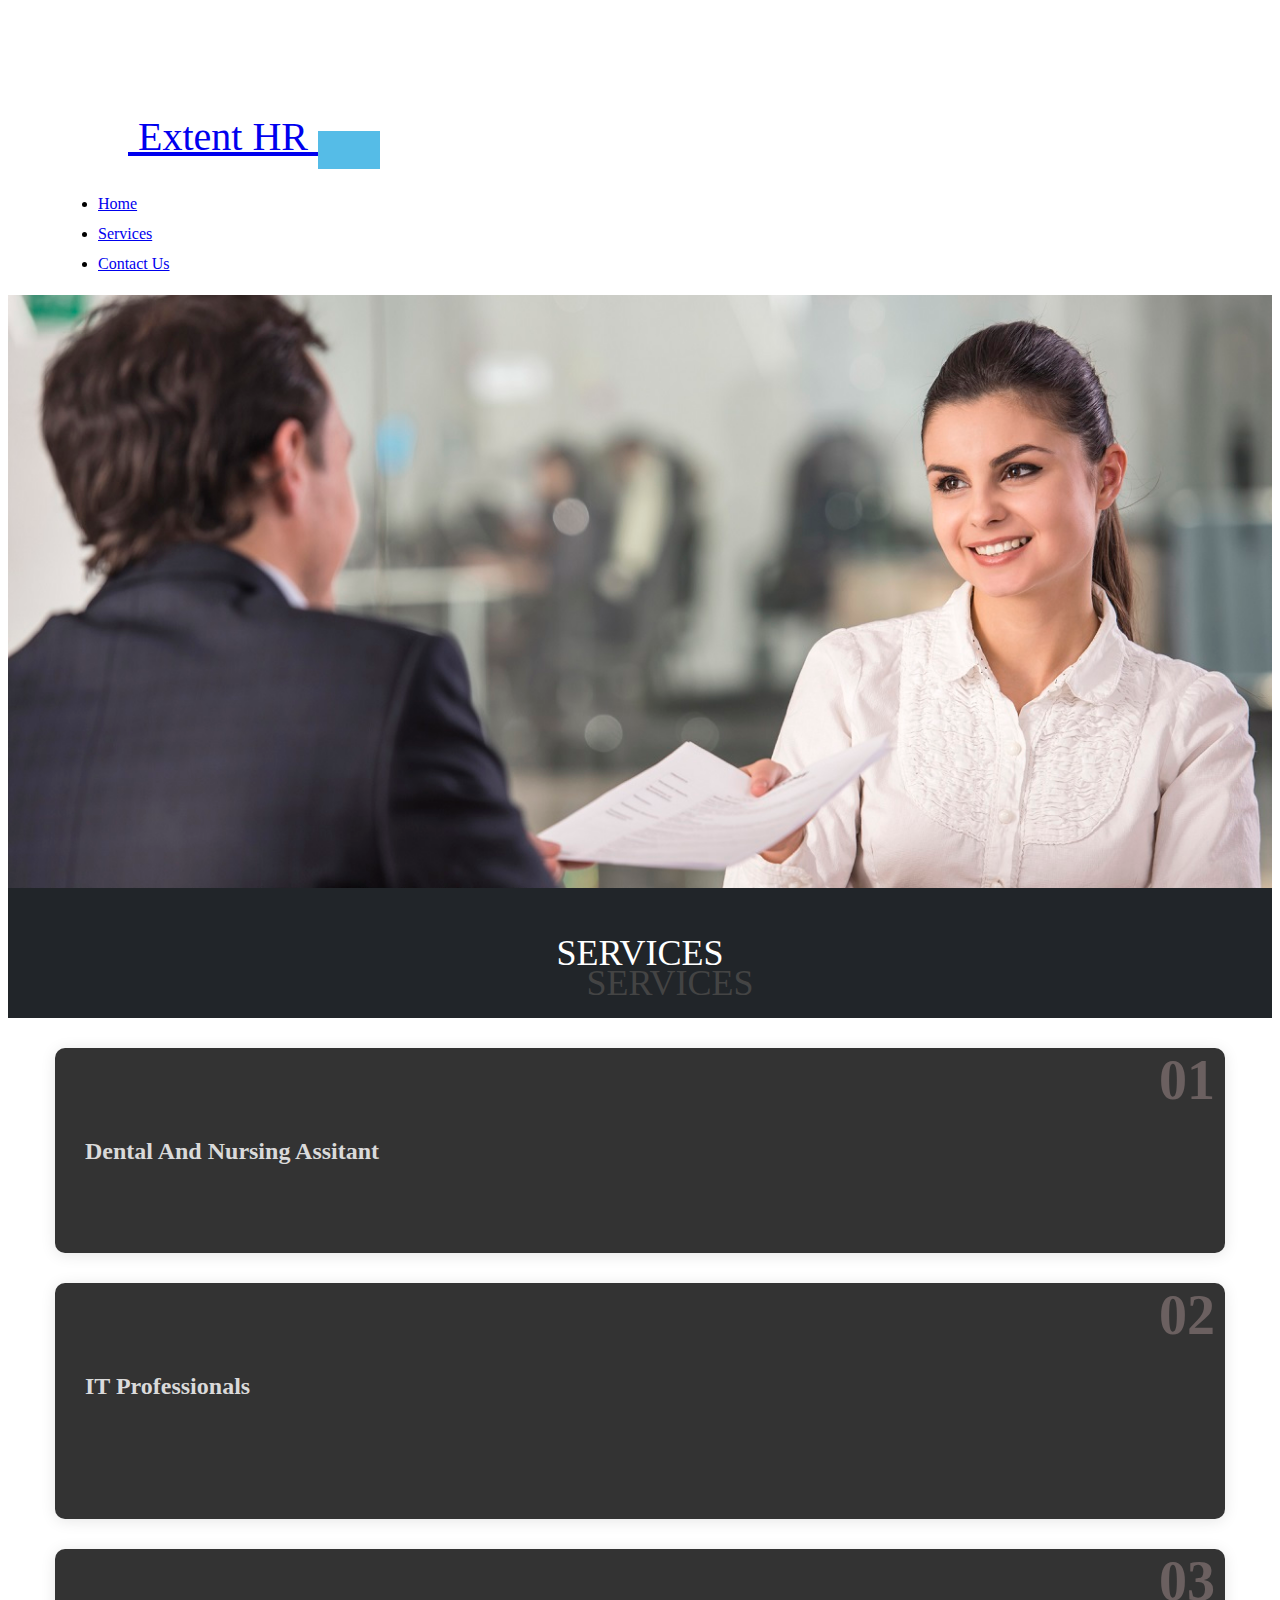
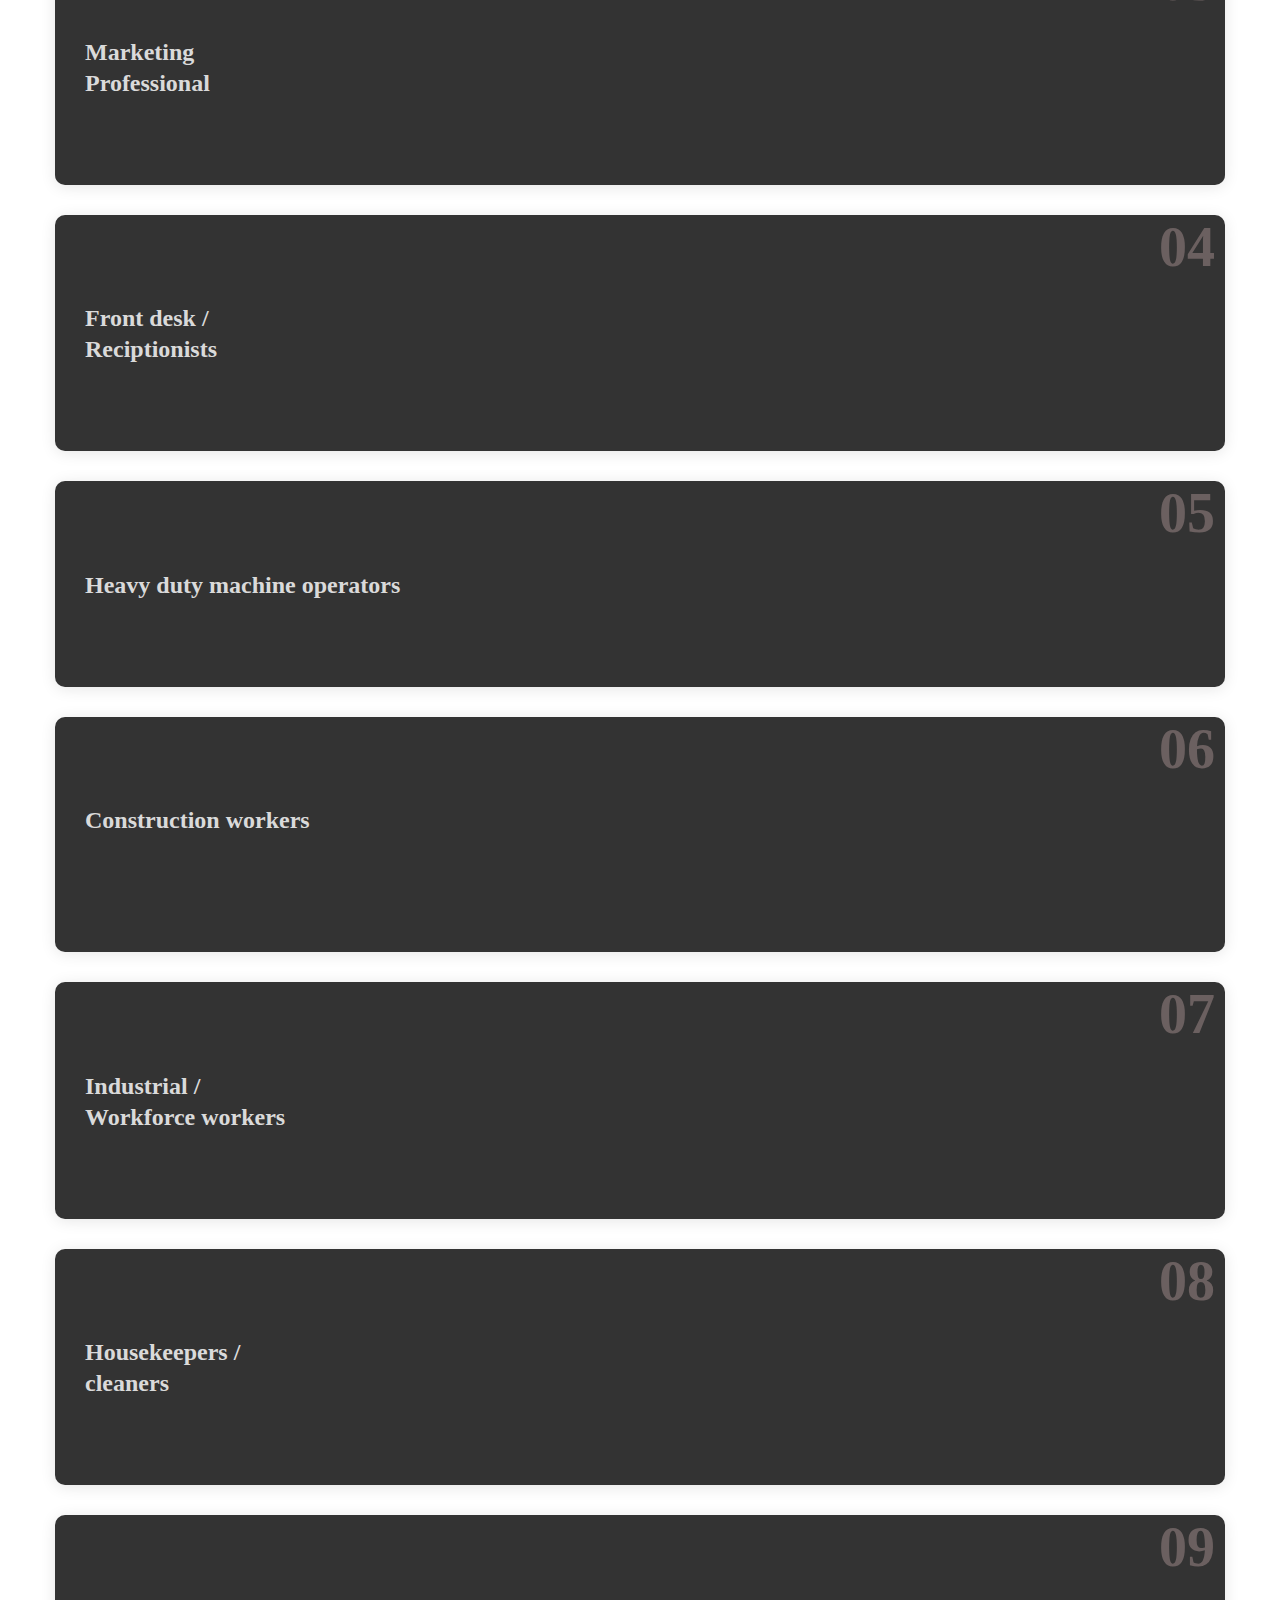
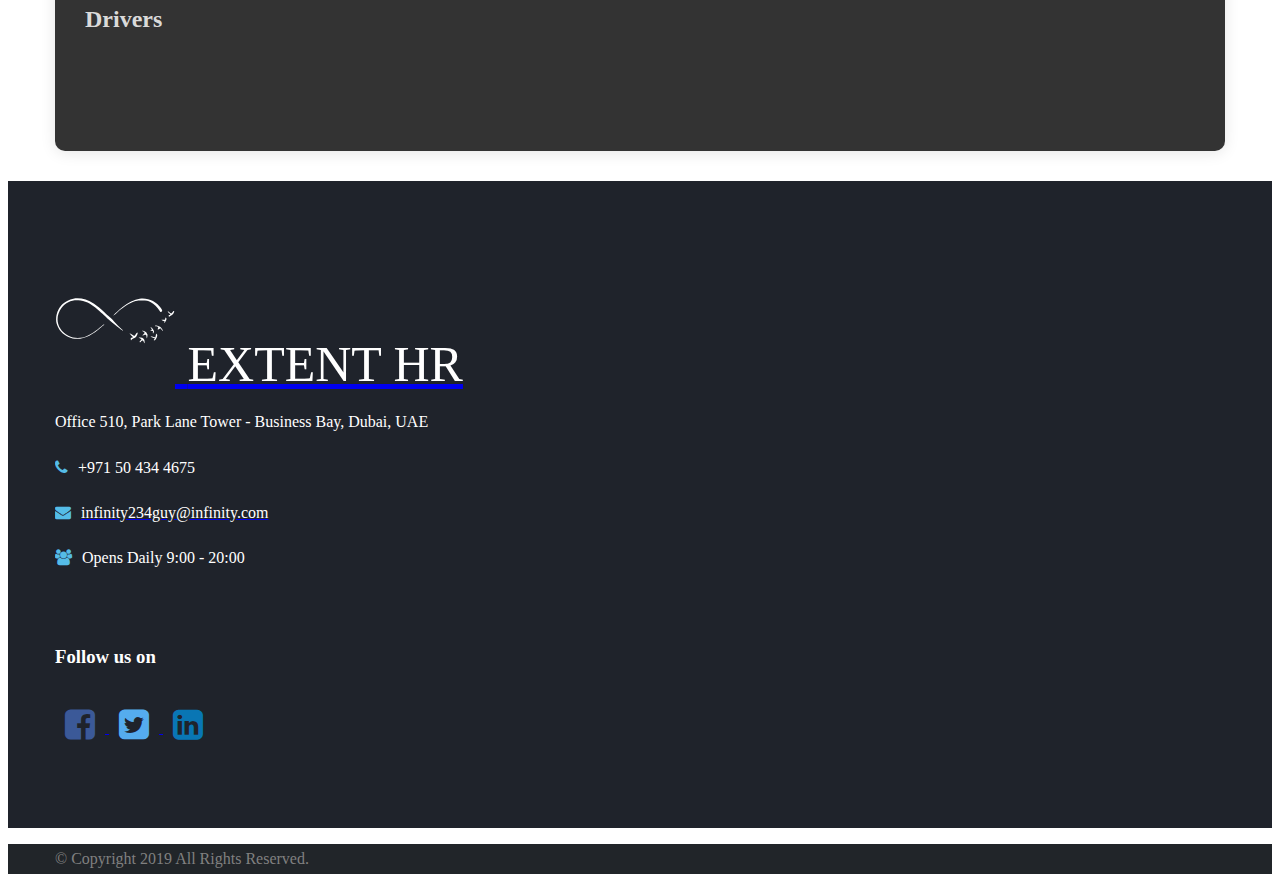
==== commit 1adfa6c8: "test" ====
--- a/services.html
+++ b/services.html
@@ -4,7 +4,7 @@
 <head>
     <meta charset="UTF-8">
     <meta name="viewport" content="width=device-width, initial-scale=1">
-    <title>Infinity: Extent the efforts</title>
+    <title>Extent HR: Extent the efforts</title>
     <link rel="icon" type="image/x-icon" href="public/babu.ico">
     <link href="https://cdn.jsdelivr.net/npm/bootstrap@5.0.2/dist/css/bootstrap.min.css" rel="stylesheet"
         integrity="sha384-EVSTQN3/azprG1Anm3QDgpJLIm9Nao0Yz1ztcQTwFspd3yD65VohhpuuCOmLASjC" crossorigin="anonymous">
@@ -139,7 +139,7 @@
                         <div class="col-xs-12 col-md-3 text-center" style="color: #ffffff !important; padding: 0px">
                             <a class="navbar-brand" href="#" style="font-size: 50px;padding-top: 0px;">
                                 <img src="./public/infinty.svg" alt="" width="120" height="120" style="fill: white;">
-                                <span style="color: #ffffff;">Infinity</span>
+                                <span style="color: #ffffff;">EXTENT HR</span>
                             </a>
                             <div id="block-3" class="widget-even widget-2 widget widget_block widget_text">
                                 <p class="has-text-align-left">Office 510, Park Lane Tower - Business Bay, Dubai, UAE
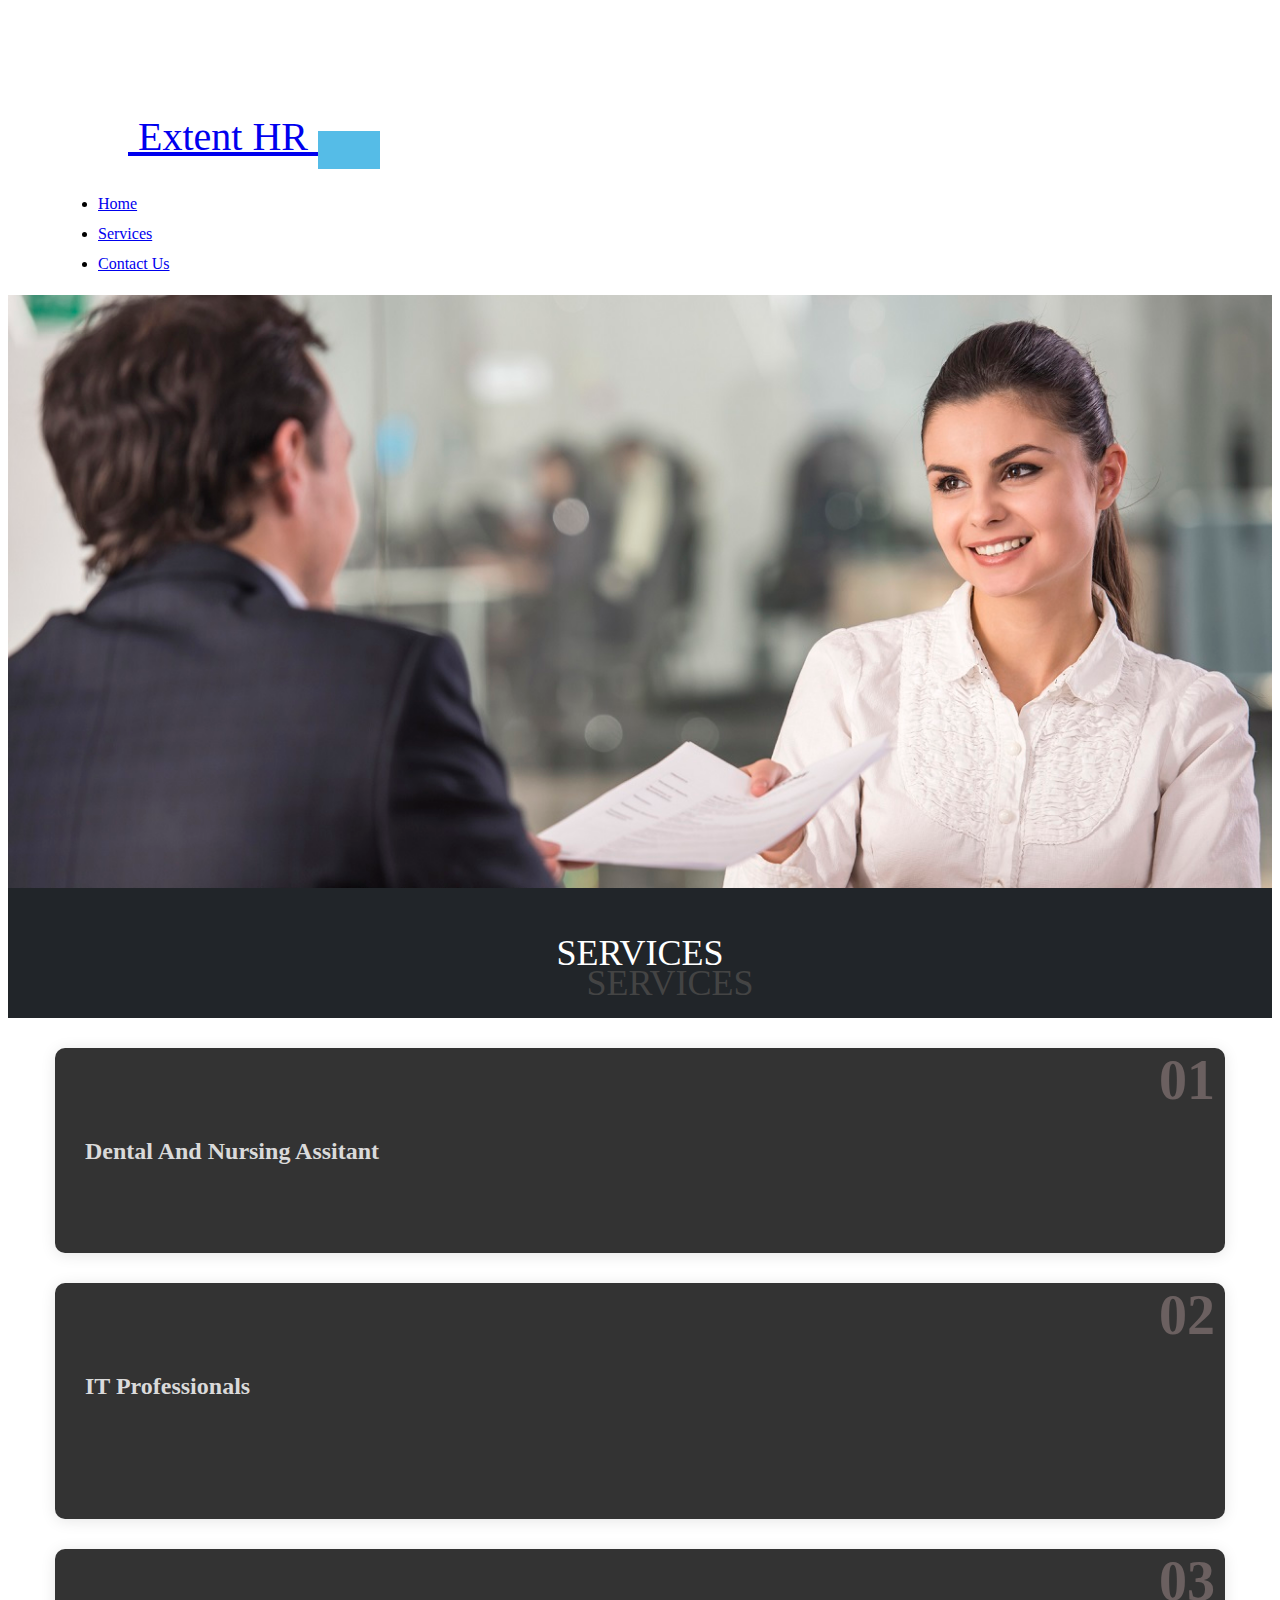
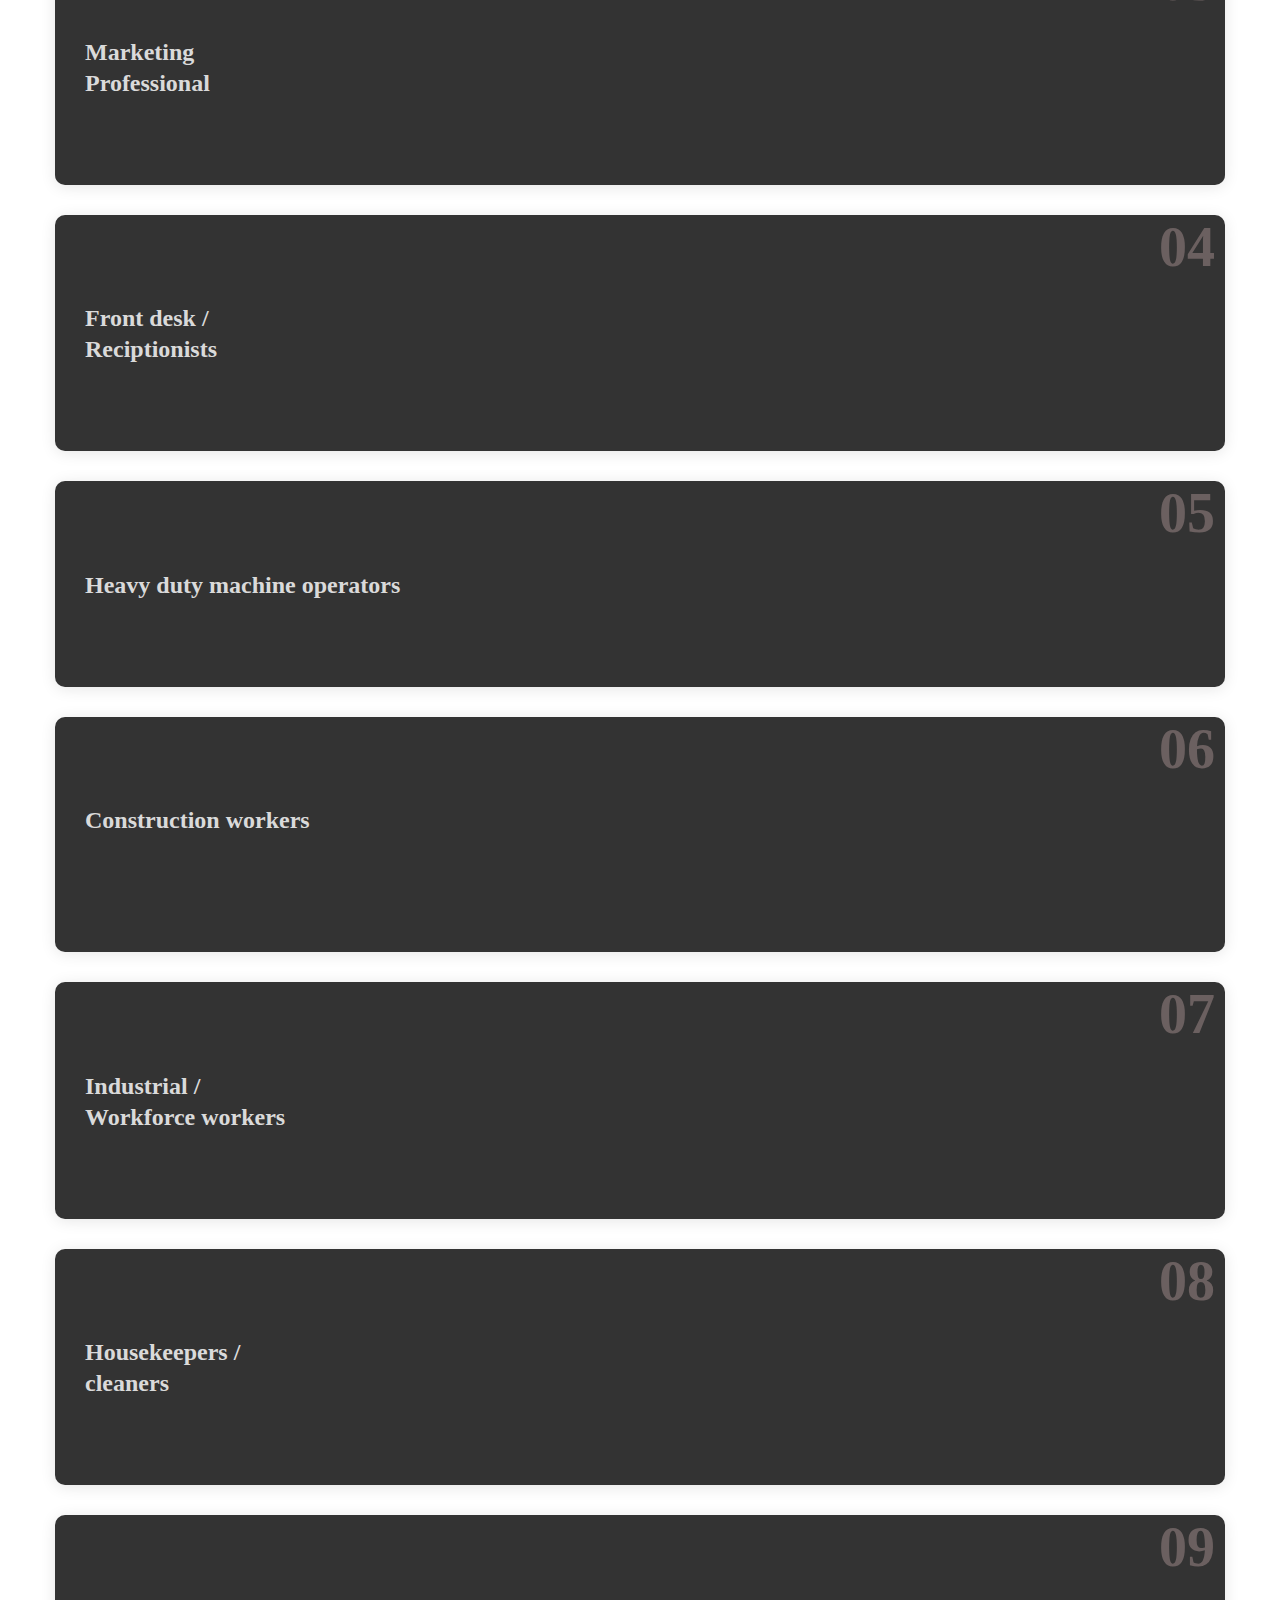
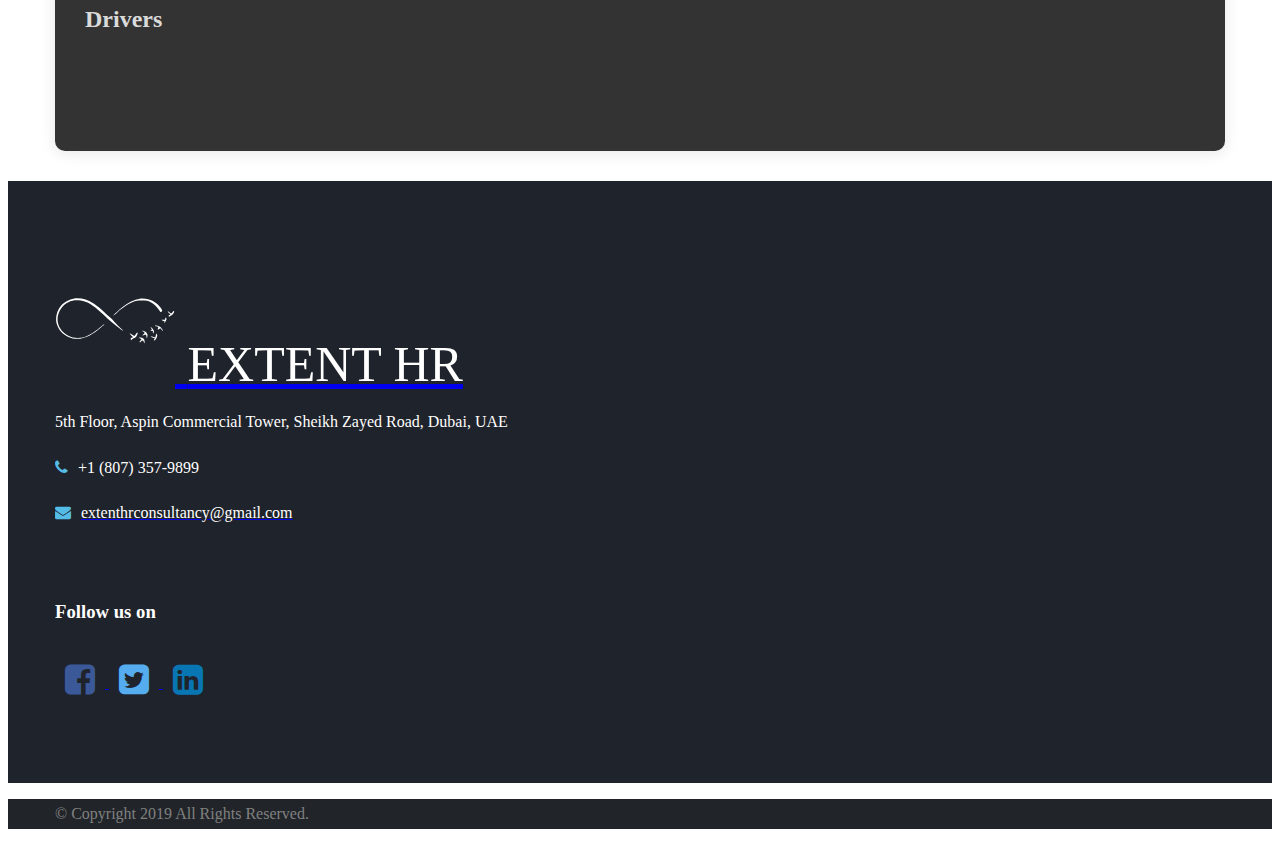
==== commit bcfb31a6: "test" ====
--- a/services.html
+++ b/services.html
@@ -142,7 +142,8 @@
                                 <span style="color: #ffffff;">EXTENT HR</span>
                             </a>
                             <div id="block-3" class="widget-even widget-2 widget widget_block widget_text">
-                                <p class="has-text-align-left">Office 510, Park Lane Tower - Business Bay, Dubai, UAE
+                                <p class="has-text-align-left">5th Floor, Aspin Commercial Tower, Sheikh Zayed Road,
+                                    Dubai, UAE
                                 </p>
                             </div>
                             <div id="human_consult_icons_list-2"
@@ -153,25 +154,25 @@
                                             <i class="fa fa-phone highlight"></i>
                                         </div>
                                         <div class="media-body darklinks">
-                                            +971 50 434 4675 </div>
+                                            +1 (807) 357-9899 </div>
                                     </div>
                                     <div class="media small-teaser inline-block margin_0">
                                         <div class="media-left">
                                             <i class="fa fa-envelope highlight"></i>
                                         </div>
                                         <div class="media-body darklinks">
-                                            <a href="mailto:infinity234guy@infinity.com">
-                                                <span style="color: #ffffff;">infinity234guy@infinity.com</span>
+                                            <a href="mailto:extenthrconsultancy@gmail.com">
+                                                <span style="color: #ffffff;">extenthrconsultancy@gmail.com</span>
                                             </a>
                                         </div>
                                     </div>
-                                    <div class="media small-teaser inline-block margin_0">
+                                    <!-- <div class="media small-teaser inline-block margin_0">
                                         <div class="media-left">
                                             <i class="fa fa-users highlight"></i>
                                         </div>
                                         <div class="media-body darklinks">
                                             Opens Daily 9:00 - 20:00 </div>
-                                    </div>
+                                    </div> -->
                                 </div>
                             </div>
                         </div>
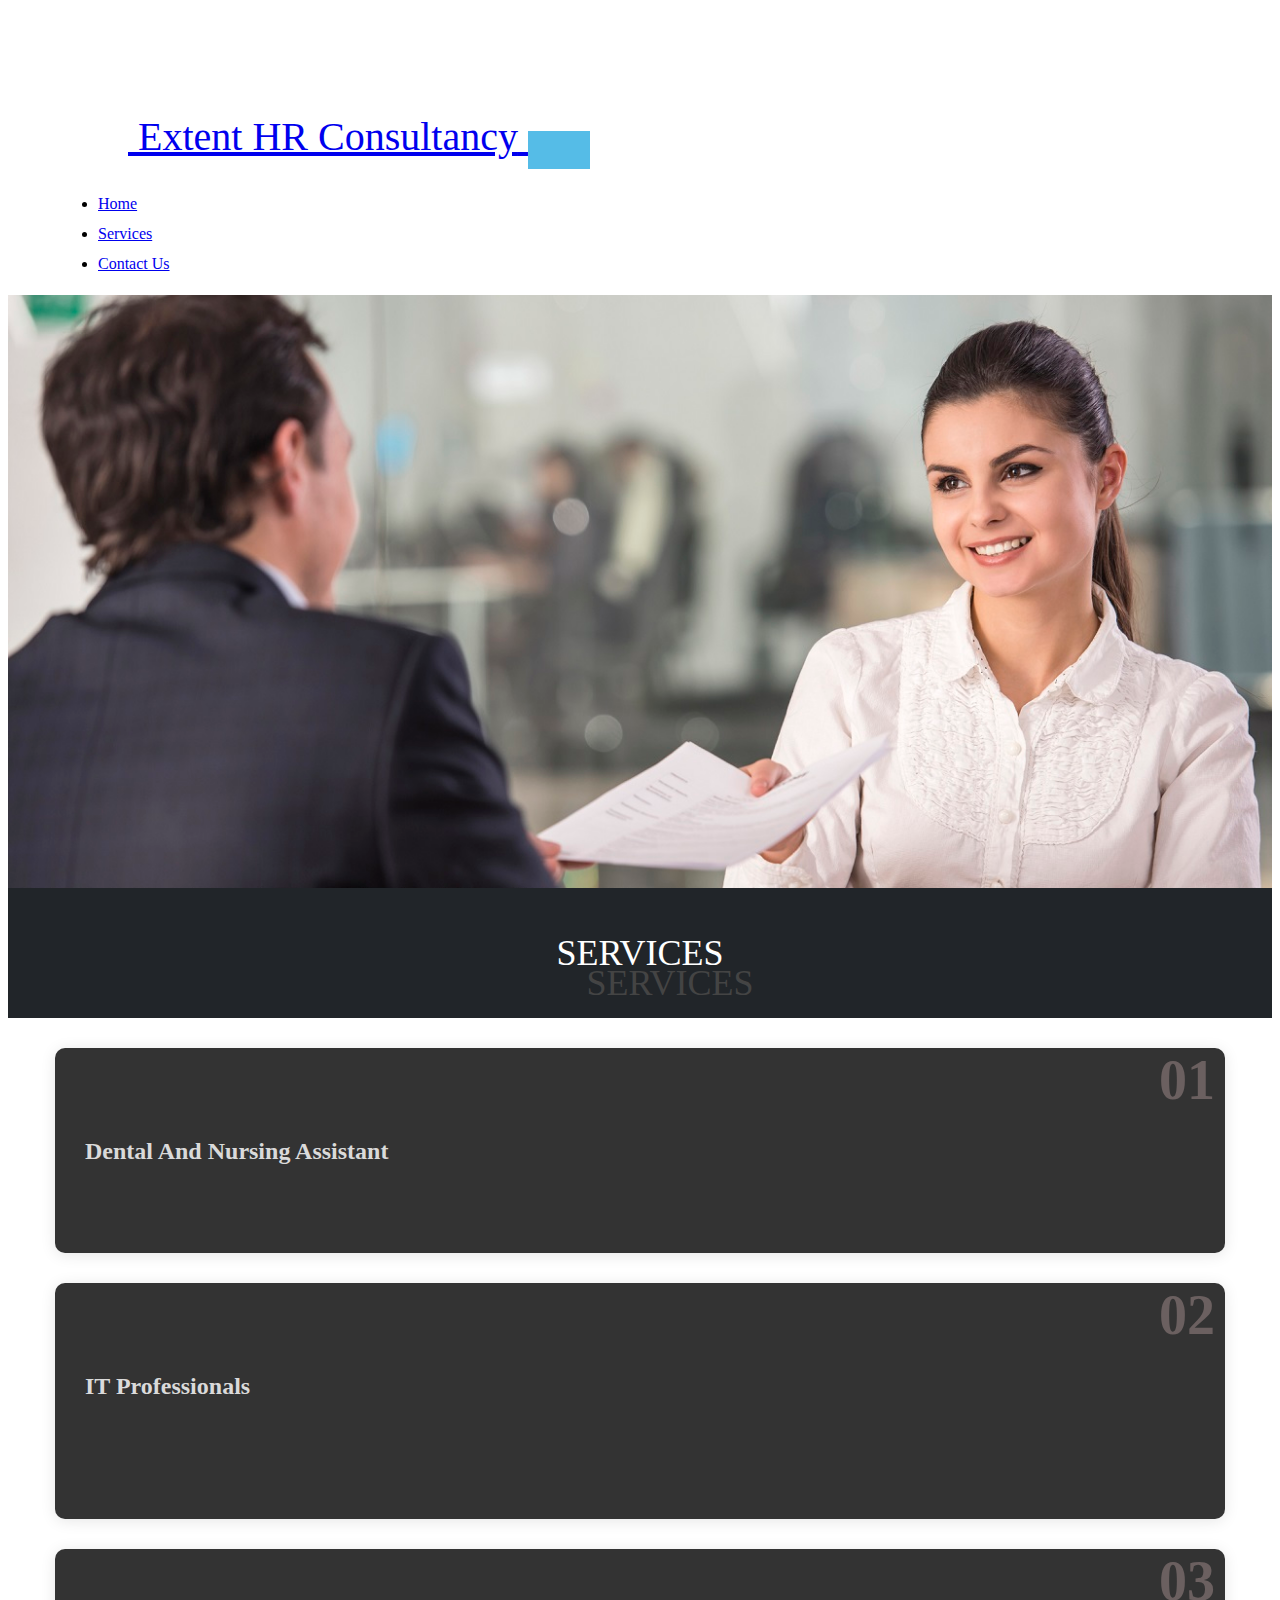
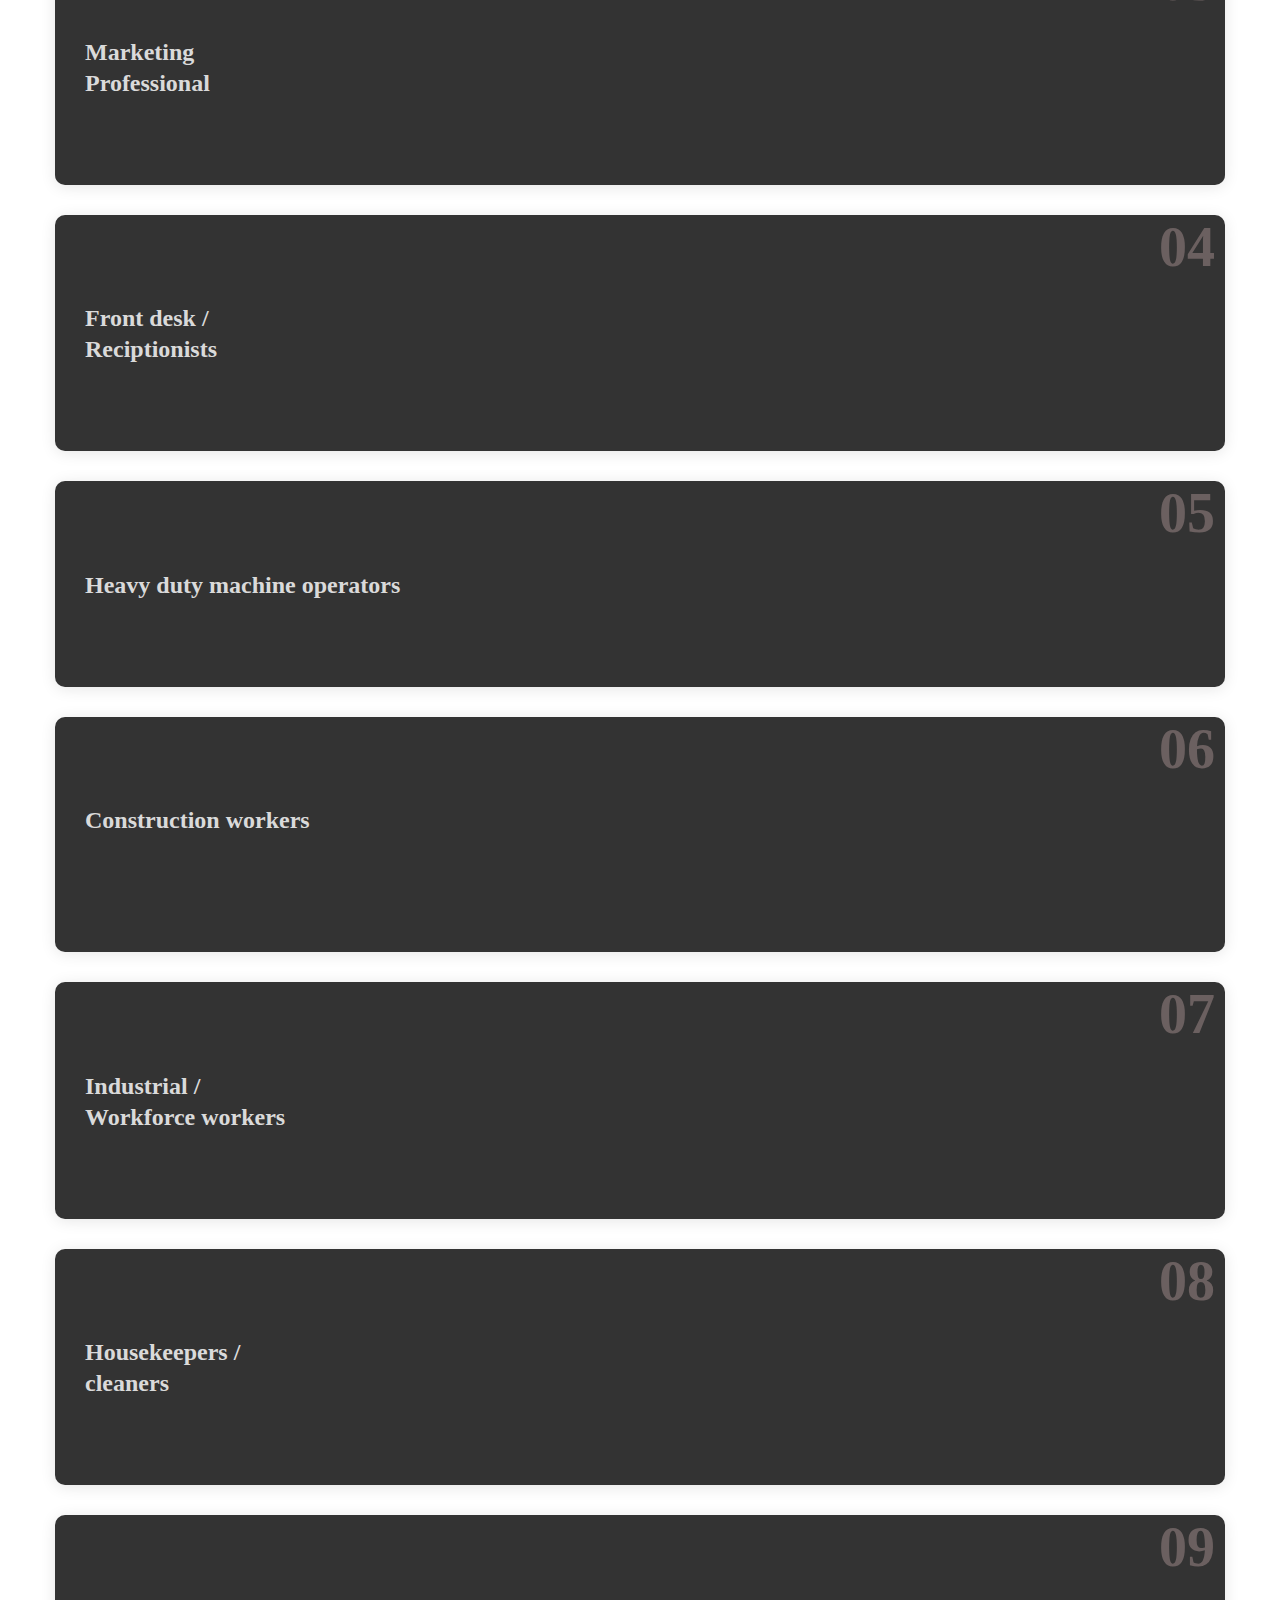
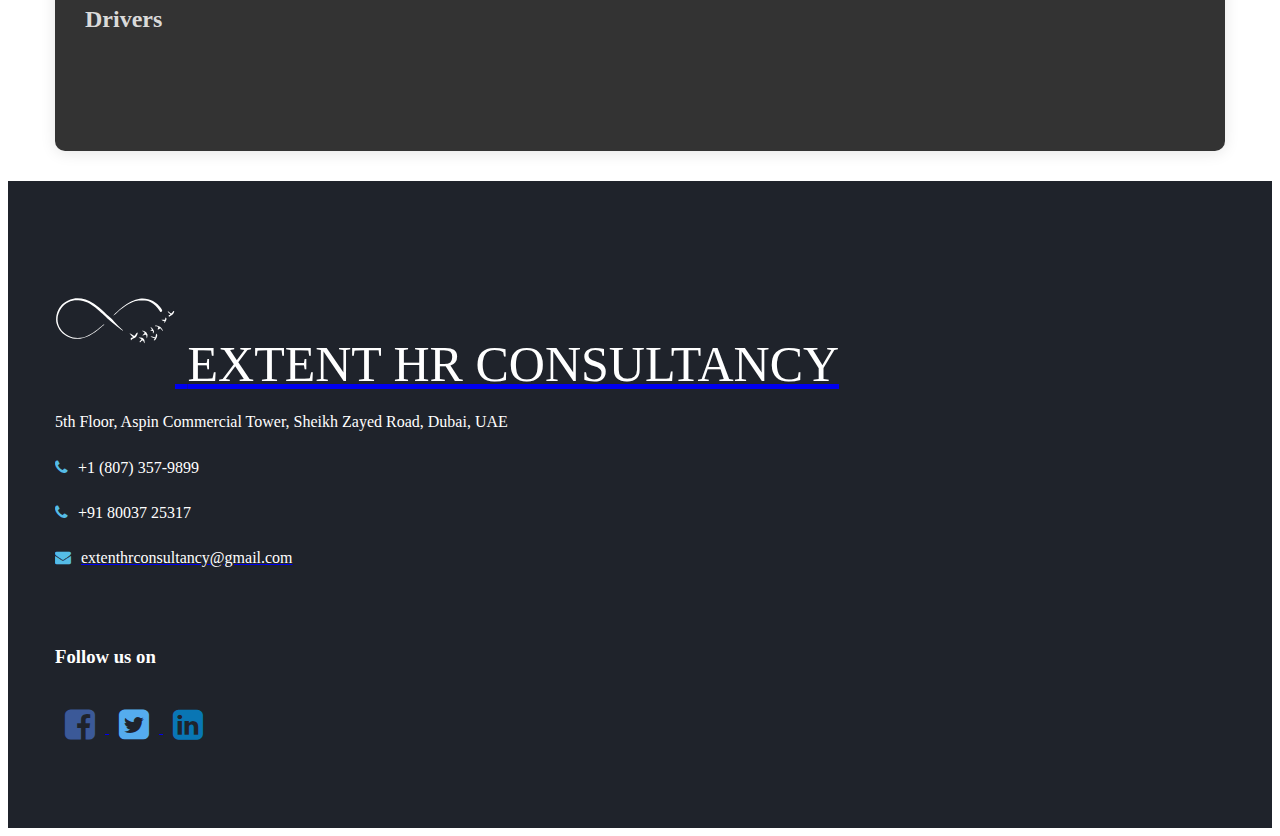
==== commit 9aee6226: "test" ====
--- a/services.html
+++ b/services.html
@@ -29,7 +29,7 @@
                 <div class="container-fluid">
                     <a class="navbar-brand" href="#" style="font-size: 40px;padding-top: 0px;">
                         <img src="./public/infinty.svg" alt="" width="70" height="70" style="fill: white;">
-                        <span>Extent HR</span>
+                        <span>Extent HR Consultancy</span>
                     </a>
                     <button class="navbar-toggler" type="button" data-bs-toggle="collapse"
                         data-bs-target="#navbarCollapse" aria-controls="navbarCollapse" aria-expanded="false"
@@ -67,7 +67,7 @@
                         <div class="col-sm-6 col-lg-4">
                             <div class="box">
                                 <span>01</span>
-                                <h4><a href="#">Dental And Nursing Assitant</a></h4>
+                                <h4><a href="#">Dental And Nursing Assistant</a></h4>
                             </div>
                         </div>
 
@@ -134,13 +134,17 @@
             </section>
             <footer id="footer" class="page_footer section_padding_top_80 ds">
                 <div class="container">
+                    <div class="text-center">
+                        <a class="navbar-brand" href="#"
+                            style="font-size: 50px;padding-top: 0px; justify-content: center;">
+                            <img src="./public/infinty.svg" alt="" width="120" height="120" style="fill: white;">
+                            <span style="color: #ffffff;">EXTENT HR CONSULTANCY</span>
+                        </a>
+                    </div>
                     <div class="row">
                         <div class="col-xs-12 col-md-2 text-center"></div>
                         <div class="col-xs-12 col-md-3 text-center" style="color: #ffffff !important; padding: 0px">
-                            <a class="navbar-brand" href="#" style="font-size: 50px;padding-top: 0px;">
-                                <img src="./public/infinty.svg" alt="" width="120" height="120" style="fill: white;">
-                                <span style="color: #ffffff;">EXTENT HR</span>
-                            </a>
+
                             <div id="block-3" class="widget-even widget-2 widget widget_block widget_text">
                                 <p class="has-text-align-left">5th Floor, Aspin Commercial Tower, Sheikh Zayed Road,
                                     Dubai, UAE
@@ -155,6 +159,13 @@
                                         </div>
                                         <div class="media-body darklinks">
                                             +1 (807) 357-9899 </div>
+                                    </div>
+                                    <div class="media small-teaser inline-block margin_0">
+                                        <div class="media-left">
+                                            <i class="fa fa-phone highlight"></i>
+                                        </div>
+                                        <div class="media-body darklinks">
+                                            +91 80037 25317 </div>
                                     </div>
                                     <div class="media small-teaser inline-block margin_0">
                                         <div class="media-left">
@@ -182,17 +193,17 @@
                                 class="widget-even widget-last widget-2 widget widget_socials">
                                 <h3 class="widget-title">Follow us on</h3>
                                 <div class="widget-socials no-bullets no-top-border no-bottom-border topmargin_30">
-                                    <a href="https://www.facebook.com/rfshrconsultancy/" target="_blank">
+                                    <a href="https://www.facebook.com" target="_blank">
                                         <i class="fa fa-facebook-square fa-lg"
                                             style="font-size: 35px; margin: 10px; color: #3b5998;"
                                             aria-hidden="true"></i>
                                     </a>
-                                    <a href="https://twitter.com/rfshrconsultant" target="_blank">
+                                    <a href="https://twitter.com" target="_blank">
                                         <i class="fa fa-twitter-square fa-lg"
                                             style="font-size: 35px; margin: 10px; color: #55acee;"
                                             aria-hidden="true"></i>
                                     </a>
-                                    <a href="https://www.linkedin.com/company/rfs-hr-consultancy" target="_blank">
+                                    <a href="https://www.linkedin.com" target="_blank">
                                         <i class="fa fa-linkedin-square fa-lg"
                                             style="font-size: 35px; margin: 10px; color: #0976b4;"
                                             aria-hidden="true"></i>
@@ -204,7 +215,7 @@
                     </div>
                 </div>
             </footer>
-            <section class="ds page_copyright shadow-lg" style="background-color: #212529;">
+            <!-- <section class="ds page_copyright shadow-lg" style="background-color: #212529;">
                 <div class="container">
                     <div class="row">
                         <div class="col-sm-12 text-center">
@@ -212,7 +223,7 @@
                         </div>
                     </div>
                 </div>
-            </section>
+            </section> -->
         </div>
     </div>
 </body>
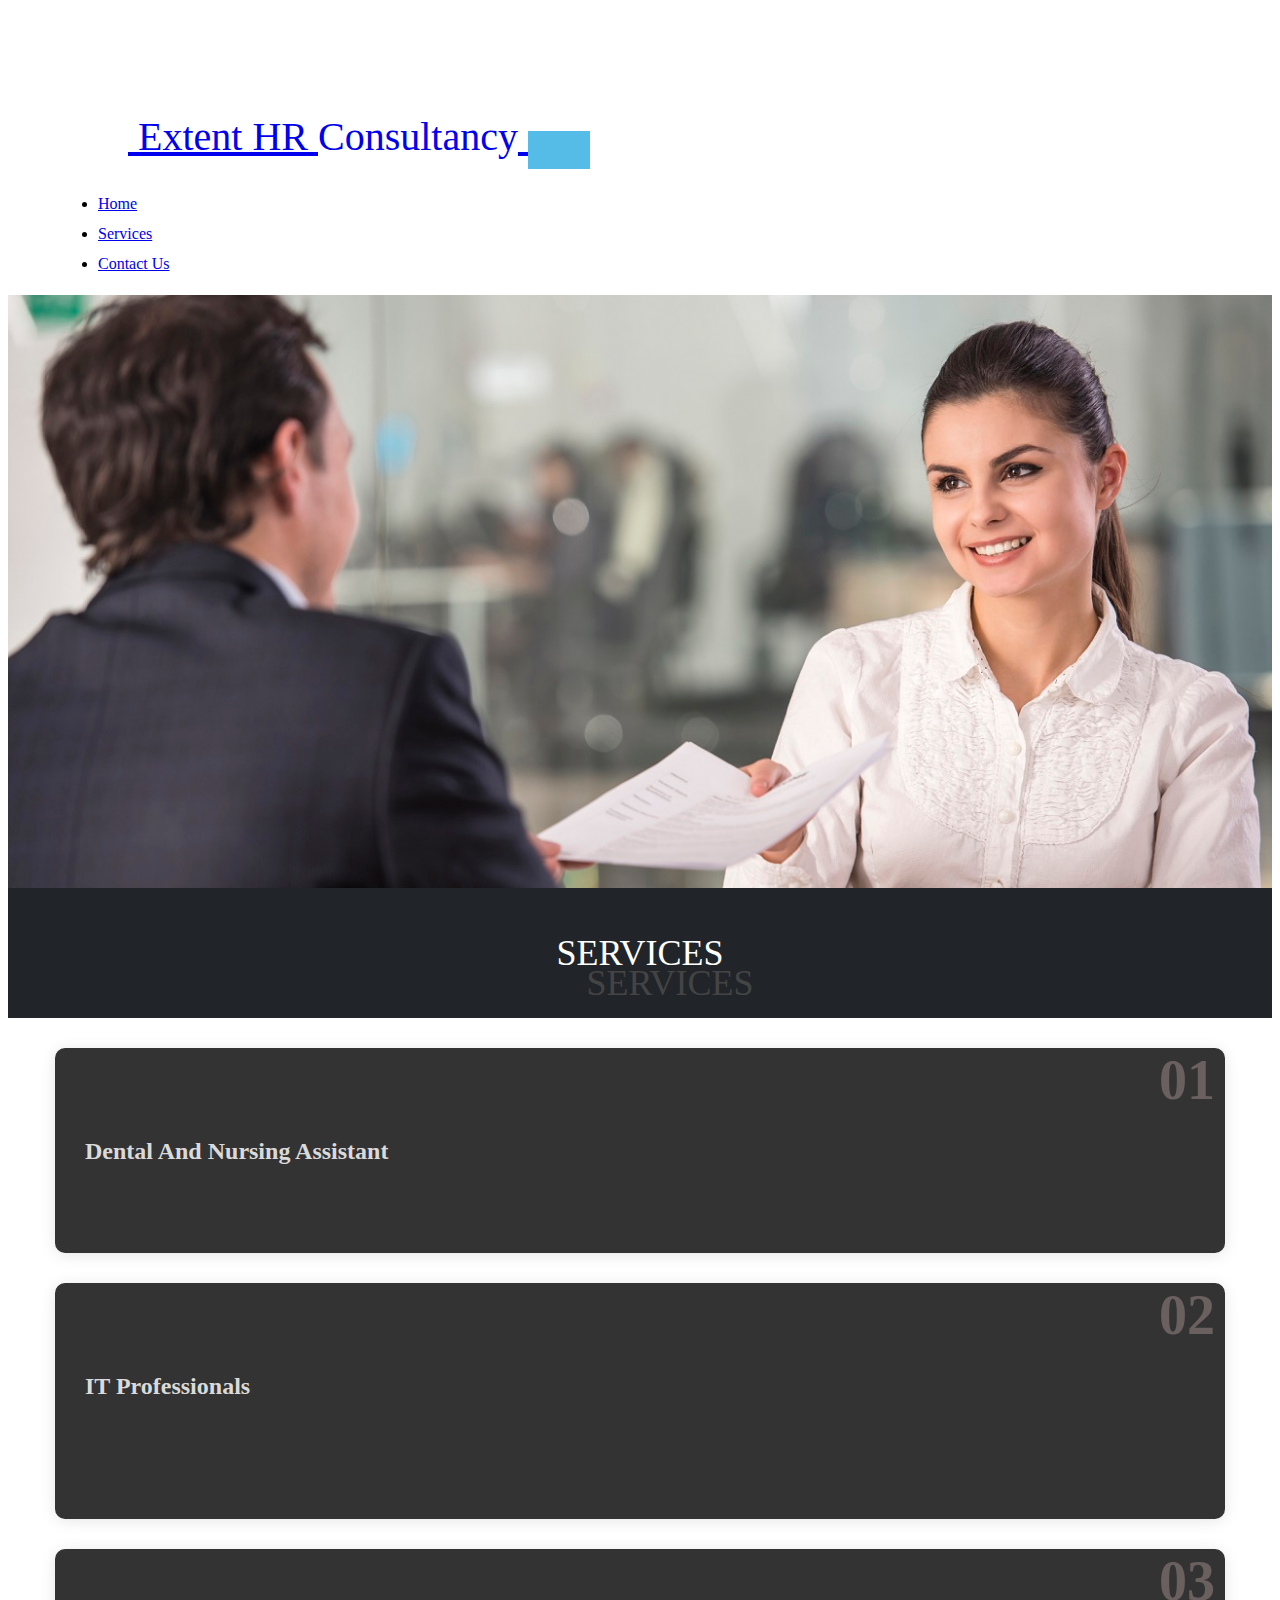
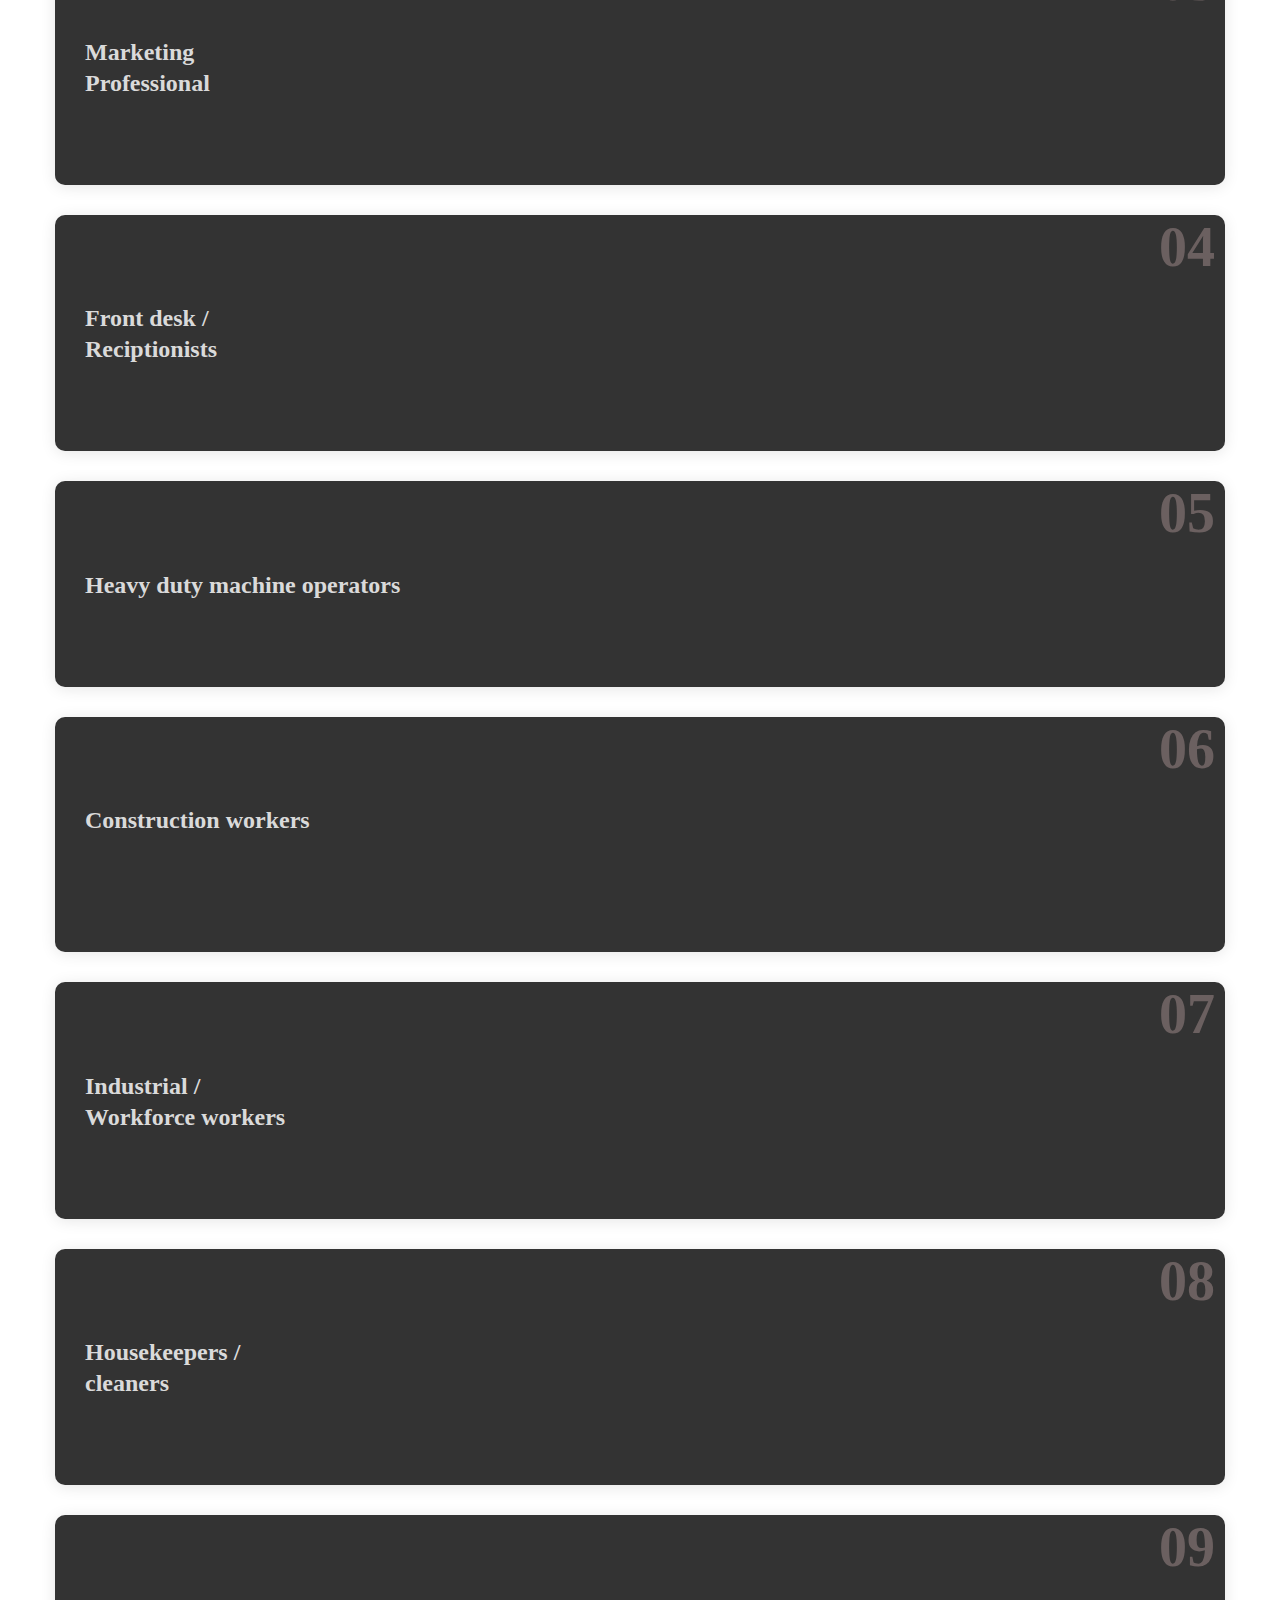
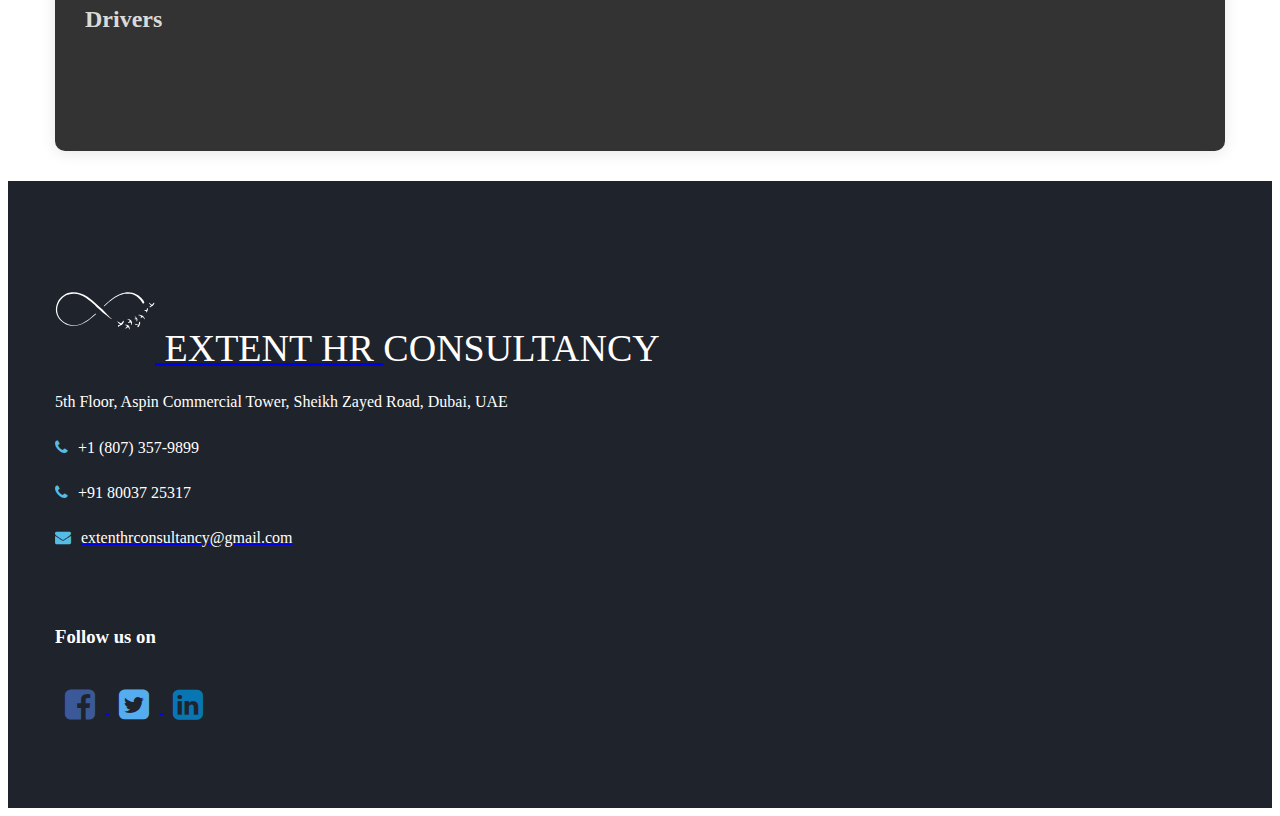
==== commit 766b3787: "test" ====
--- a/services.html
+++ b/services.html
@@ -27,9 +27,9 @@
         <div id="box_wrapper">
             <nav class="navbar navbar-expand-md navbar-dark bg-dark fixed-top shadow-lg" style="padding-left: 50px;">
                 <div class="container-fluid">
-                    <a class="navbar-brand" href="#" style="font-size: 40px;padding-top: 0px;">
+                    <a class="navbar-brand text-center" href="#" style="font-size: 40px;padding-top: 0px;">
                         <img src="./public/infinty.svg" alt="" width="70" height="70" style="fill: white;">
-                        <span>Extent HR Consultancy</span>
+                        <span class="display-block">Extent HR <div class="display-inline-block">Consultancy</div></span>
                     </a>
                     <button class="navbar-toggler" type="button" data-bs-toggle="collapse"
                         data-bs-target="#navbarCollapse" aria-controls="navbarCollapse" aria-expanded="false"
@@ -136,9 +136,10 @@
                 <div class="container">
                     <div class="text-center">
                         <a class="navbar-brand" href="#"
-                            style="font-size: 50px;padding-top: 0px; justify-content: center;">
-                            <img src="./public/infinty.svg" alt="" width="120" height="120" style="fill: white;">
-                            <span style="color: #ffffff;">EXTENT HR CONSULTANCY</span>
+                            style="font-size: 38px;padding-top: 0px; justify-content: center;">
+                            <img src="./public/infinty.svg" alt="" width="100" height="100" style="fill: white;">
+                            <span class="display-block" style="color: #ffffff;">EXTENT HR <div
+                                    class="display-inline-block">CONSULTANCY</div></span>
                         </a>
                     </div>
                     <div class="row">
--- a/css/style.css
+++ b/css/style.css
@@ -245,13 +245,13 @@
 
 .extra-heading {
     position: relative !important;
-    float: left;
+    /* float: left; */
     top: 0;
-    font-size: 140px !important;
+    font-size: 40px !important;
     line-height: 0.75 !important;
     padding-right: 15px !important;
-    letter-spacing: -0.1em;
-    text-indent: -0.1em;
+    /* letter-spacing: -0.1em; */
+    /* text-indent: -0.1em; */
     background: -webkit-linear-gradient(#2098ef, #55bce7);
     -webkit-background-clip: text;
     -webkit-text-fill-color: transparent;
@@ -273,7 +273,7 @@
 
 @media (max-width: 1199px) {
     .extra-heading {
-        font-size: 108px !important;
+        font-size: 40px !important;
         padding-right: 15px !important;
     }
 }
@@ -293,9 +293,9 @@
     }
 }
 
-.extra-heading.customcss {
+/* .extra-heading.customcss {
     font-size: 100px !important;
-}
+} */
 
 .mycustomcss {
     font-size: 22px !important;
@@ -854,4 +854,43 @@
 .why-us .box:hover h4 a,
 .why-us .box:hover p {
     color: #fff;
-}+}
+
+.display-block {}
+
+.display-inline-block {
+    display: inline-block;
+}
+
+@media screen and (max-width: 480px) {
+    .display-inline-block {
+        display: block;
+    }
+}
+
+@media screen and (max-width: 648px) {
+    .display-block {
+        display: block;
+    }
+
+    .margin-top-50 {
+        margin-top: 50px;
+    }
+
+    .extra-heading {
+        font-size: 30px !important;
+    }
+}
+
+@media screen and (max-width: 440px) {
+
+    .extra-heading {
+        font-size: 23px !important;
+    }
+}
+
+
+.margin-top-50 {
+
+}
+
